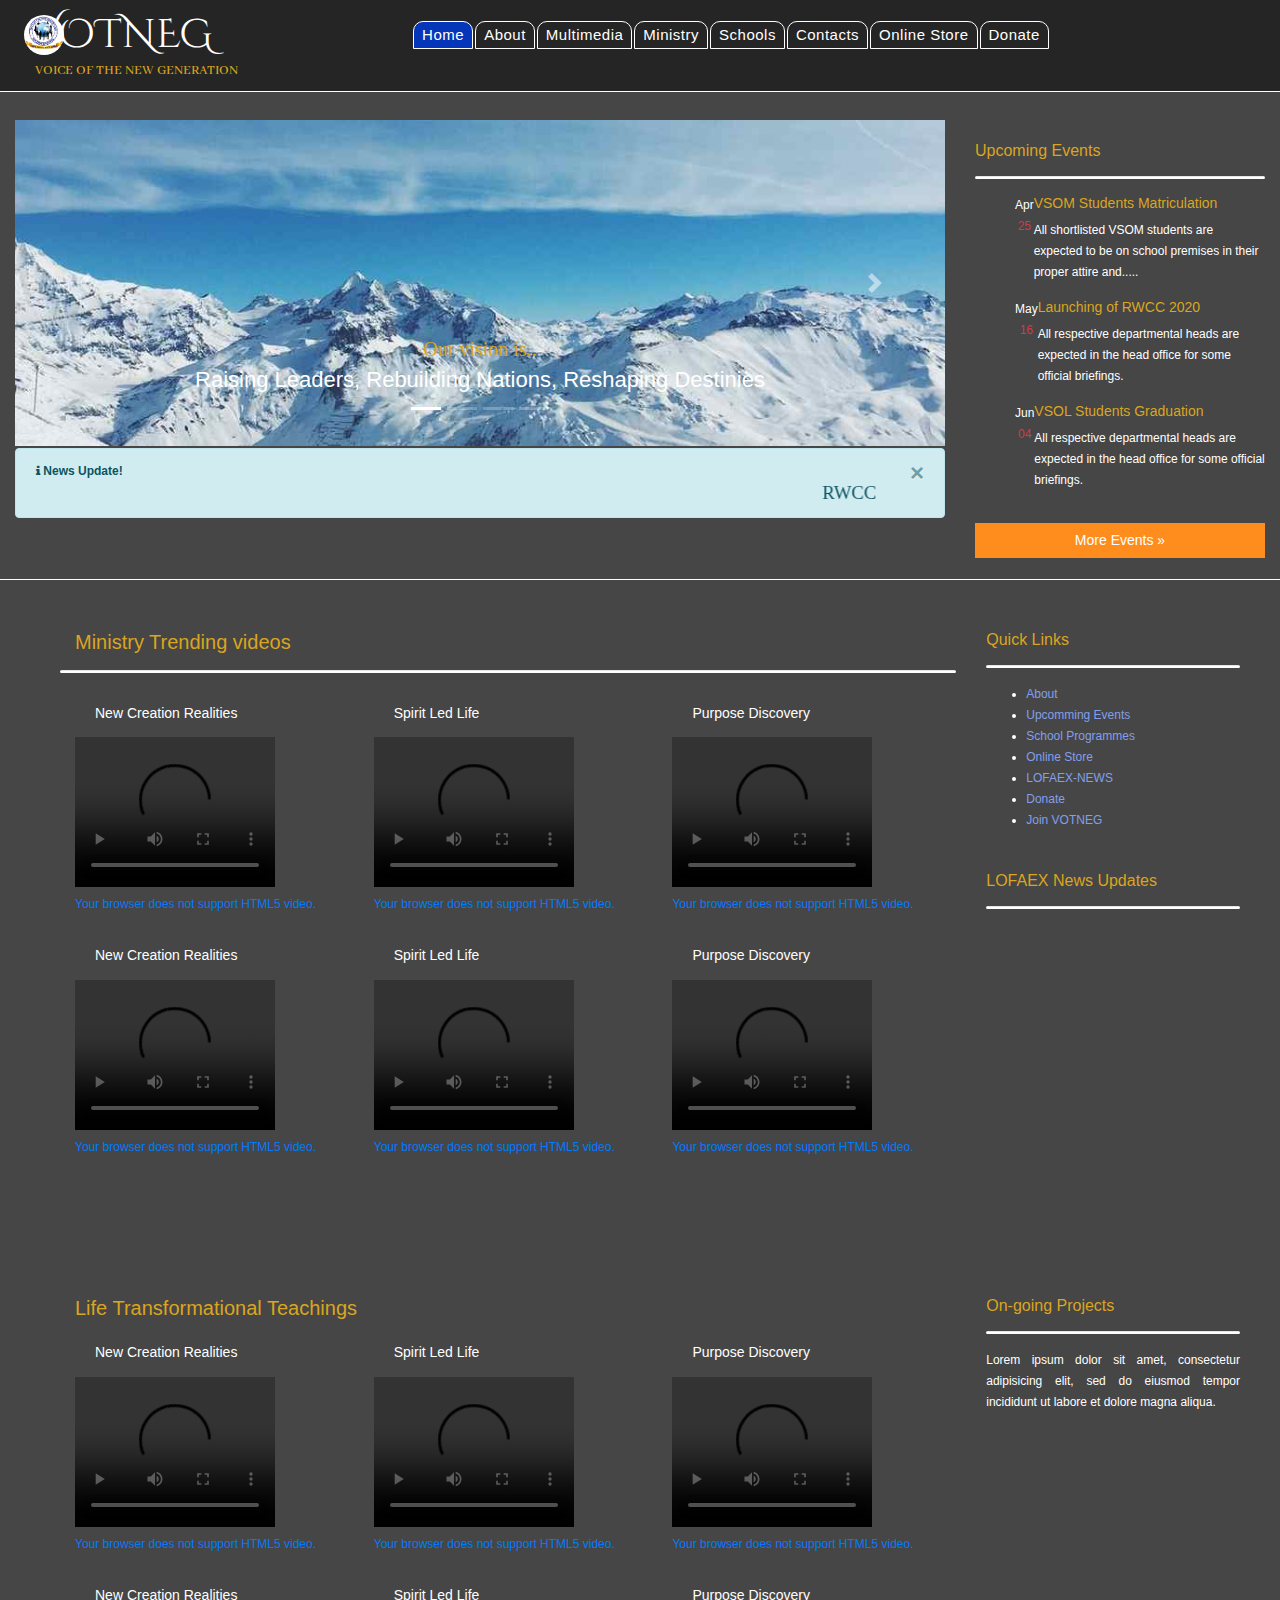
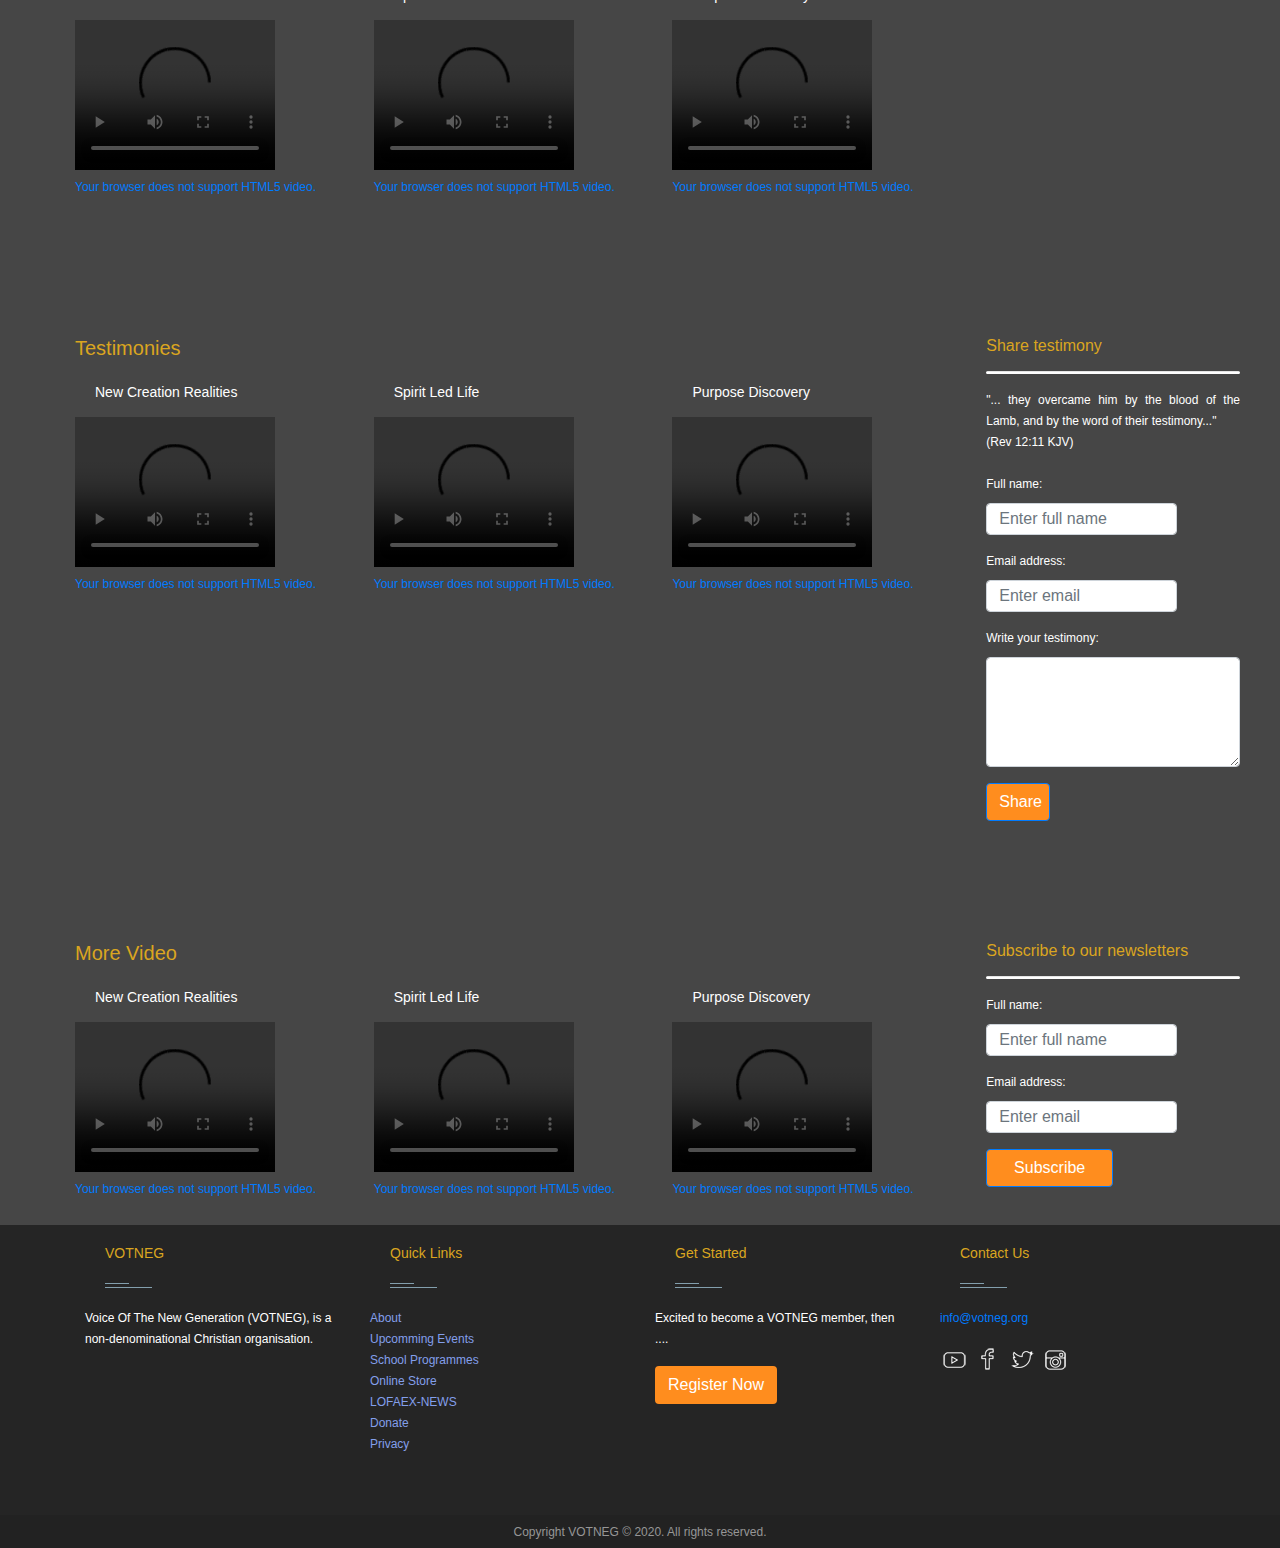
==== index.html @ 3f50b1c2 "just new" ====
<!DOCTYPE html>
<html lang="en">
    <head>
        <!-- Required meta tags -->
        <meta charset="utf-8">
        <meta name="viewport" content="width=device-width, initial-scale=1, shrink-to-fit=no">
               <!-- Optional JavaScript -->
    <!-- jQuery first, then Popper.js, then Bootstrap JS -->
        <script src="js/bootstrap.js"></script>
        <link rel="stylesheet" href="https://cdnjs.cloudflare.com/ajax/libs/font-awesome/4.7.0/css/font-awesome.min.css">
        <link rel="stylesheet" href="css/bootstrap.css">
        <link rel="stylesheet" href="https://maxcdn.bootstrapcdn.com/bootstrap/4.0.0/css/bootstrap.min.css" integrity="sha384-Gn5384xqQ1aoWXA+058RXPxPg6fy4IWvTNh0E263XmFcJlSAwiGgFAW/dAiS6JXm" crossorigin="anonymous">
        <link href="https://fonts.googleapis.com/css2?family=Cinzel+Decorative:wght@700&display=swap" rel="stylesheet">
        <link href="https://fonts.googleapis.com/css2?family=Abhaya+Libre:wght@500&display=swap" rel="stylesheet">
        <link rel="stylesheet" href="css/style.css" type="text/css">
        <title>VOTNEG | VOICE OF THE NEW GENERATION</title>
    </head>
    <body>
        <!-- Header with Main Menu -->
    <header class="container-fluid">
         <nav class="navbar navbar-expand-lg navbar-dark bg-dark">
                <a class="navbar-brand" href="http://www.votneg.org" id="logotype">
                    <img src="images/votneg-logo.jpeg" alt="VOTNEG" style="width:40px; border-radius: 50%;" class="d-inline-block align-top">
                </a>
                <a href="http://www.votneg.org" class="logo-text">VOTNEG</a>
                <button class="navbar-toggler" type="button" data-toggle="collapse" data-target="#navbarTogglerDemo02" aria-controls="navbarTogglerDemo02" aria-expanded="false" aria-label="Toggle navigation">
                    <span class="navbar-toggler-icon"></span>
                  </button>
            <div class="collapse navbar-collapse" id="navbarTogglerDemo02">
                <ul class="menu navbar-nav mr-auto mt-2 mt-lg-0" id="" rel="sam1">  
                    <li class="nav-item"><a class="nav-link active" href="#">Home</a></li>  
                    <li class="nav-item"><a class="nav-link" href="about.html">About</a></li>  
                    <li class="nav-item"><a class="nav-link" href="multimedia.html">Multimedia</a></li>  
                    <li class="nav-item"><a class="nav-link" href="ministry.html">Ministry</a></li>  
                    <li class="nav-item"><a class="nav-link" href="school-programme.html">Schools</a></li>  
                    <li class="nav-item"><a class="nav-link" href="contact.html">Contacts</a></li>  
                    <li class="nav-item"><a class="nav-link" href="online-store.html">Online Store</a></li>
                    <li class="nav-item"><a class="nav-link" href="donate.html">Donate</a></li>
                </ul>
            </div>
                   
         </nav>
         <span class="votneg-name">VOICE OF THE NEW GENERATION</span>
    </header>


        <!-- Main page with Slide Shows  -->
        
        <div class="container-fluid middle-1">
            <div class="row">
              <div class="col-sm-6 col-md-8 col-lg-9 slideshow-left">
              <!--Testing slide -->
              <div id="demo" class="carousel slide" data-ride="carousel">
                <ul class="carousel-indicators">
                  <li data-target="#demo" data-slide-to="0" class="active"></li>
                  <li data-target="#demo" data-slide-to="1"></li>
                  <li data-target="#demo" data-slide-to="2"></li>
                  <li data-target="#demo" data-slide-to="3"></li>
                </ul>
                <div class="carousel-inner">
                  <div class="carousel-item active">
                    <img src="images/img_snow_wide.jpg" alt="Los Angeles" width="1100" height="500">
                    <div class="carousel-caption">
                      <h3>Our vision is..</h3>
                      <p>Raising Leaders, Rebuilding Nations, Reshaping Destinies</p>
                    </div>   
                  </div>
                  <div class="carousel-item">
                    <img src="images/img_mountains_wide.jpg" alt="Chicago" width="1100" height="500">
                    <div class="carousel-caption">
                      <h3>With mission to..</h3>
                      <p>Raise Outstanding Leaders In All Fields Of Life</p>
                    </div>   
                  </div>
                  <div class="carousel-item">
                    <img src="images/img_nature_wide.jpg" alt="New York" width="1100" height="500">
                    <div class="carousel-caption">
                      <h3>Our goal is achieve through..</h3>
                      <p>Unveiling potentials & developing capacities</p>
                    </div>   
                  </div>
                  <div class="carousel-item">
                    <img src="images/img_nature_wide.jpg" alt="New York" width="1100" height="500">
                    <div class="carousel-caption">
                      <h3>Discover Purpose</h3>
                      <p>Exceptional leadership begins with purpose discovery</p>
                    </div>   
                  </div>
                </div>
                <a class="carousel-control-prev" href="#demo" data-slide="prev">
                  <span class="carousel-control-prev-icon"></span>
                </a>
                <a class="carousel-control-next" href="#demo" data-slide="next">
                  <span class="carousel-control-next-icon"></span>
                </a>
              </div>
              <div class="alert alert-info alert-dismissible" role="alert">
                <button type="button" onclick="this.parentNode.parentNode.removeChild(this.parentNode);" class="close" data-dismiss="alert"><span aria-hidden="true">×</span><span class="sr-only">Close</span></button>
                <strong><i class="fa fa-info"></i> News Update!</strong> <marquee><p style="font-family: Impact; font-size: 14pt">RWCC starting 12th December 2020! | VSOM Registration for 2020 is currently on-going | RWCC starting 12th December 2020! | VSOM Registration for 2020 is currently on-going</p></marquee>
              </div>
            </div>

            <!-- Right sidebar with articles -->
            <div class="cols-sm-6 col-md-4 col-lg-3 article-right-1">
                <br><h3 class="min-1">Upcoming Events</h3><hr>
                 <!-- Fluid width widget -->        
                 <div class="panel panel-danger">
                    <div class="panel-body">
                        <ul class="media-list">
                            <li class="media">
                                <div class="media-left">
                                    <div class="panel panel-danger text-center date">
                                        <div class="panel-heading month">
                                            <span class="panel-title strong">
                                                Apr
                                            </span>
                                        </div>
                                        <div class="panel-body day text-danger">
                                            25
                                        </div>
                                    </div>
                                </div>
                                <div class="media-body">
                                    <h4 class="media-heading">
                                        VSOM Students Matriculation
                                    </h4>
                                    <p>
                                        All shortlisted VSOM students are expected to be on school premises in their proper attire and.....
                                    </p>
                                </div>
                            </li>
                            <li class="media">
                                <div class="media-left">
                                    <div class="panel panel-danger text-center date">
                                        <div class="panel-heading month">
                                            <span class="panel-title strong">
                                                May
                                            </span>
                                        </div>
                                        <div class="panel-body text-danger day">
                                            16
                                        </div>
                                    </div>
                                </div>
                                <div class="media-body">
                                    <h4 class="media-heading">
                                        Launching of RWCC 2020 
                                    </h4>
                                    <p>
                                        All respective departmental heads are expected in the head office for some official briefings.
                                    </p>
                                </div>
                            </li>
                            <li class="media">
                                <div class="media-left">
                                    <div class="panel panel-danger text-center date">
                                        <div class="panel-heading month">
                                            <span class="panel-title strong">
                                                Jun
                                            </span>
                                        </div>
                                        <div class="panel-body text-danger day">
                                            04
                                        </div>
                                    </div>
                                </div>
                                <div class="media-body">
                                    <h4 class="media-heading">
                                        VSOL Students Graduation 
                                    </h4>
                                    <p>
                                        All respective departmental heads are expected in the head office for some official briefings.
                                    </p>
                                </div>
                            </li>
                        </ul>
                        <a href="news-events.html" class="btn btn-default btn-block">More Events »</a>
                    </div>
                </div>
                <!-- End fluid width widget --> 

            </div>
        </div><br>
    </div>
        <!-- Middle of page containing Trending videos -->
        
        <div class="container-fluid middle-6">
            <div class="row">
                 <div class="col-sm-6 col-md-8 col-lg-9 min-videos">
                     <h2 class="min-2">Ministry Trending videos</h2><hr>
                    <div class="container-fluid">
                        <div class="row">
                            <div class="col-md-4 col-lg-4">
                                <p><h5>New Creation Realities</h5></p>
            
                                <video width="200px" height="auto" controls>
                                    <source src="mov_bbb.mp4" type="video/mp4">
                                    <source src="mov_bbb.ogg" type="video/ogg">
                                        Your browser does not support HTML5 video.
                                </video>
                                <p>
                                    <a href="#">Your browser does not support HTML5 video.</a>
                                </p>
                            </div>
                            <div class="col-md-4 col-lg-4">
                                <p><h5>Spirit Led Life</h5></p>
            
                                <video width="200px" height="auto" controls>
                                    <source src="mov_bbb.mp4" type="video/mp4">
                                    <source src="mov_bbb.ogg" type="video/ogg">
                                        Your browser does not support HTML5 video.
                                </video>
                                <p>
                                    <a href="#">Your browser does not support HTML5 video.</a>
                                </p>
                            </div>
                            <div class="col-md-4 col-lg-4">
                                <p><h5>Purpose Discovery</h5></p>
            
                                <video width="200px" height="auto" controls>
                                    <source src="mov_bbb.mp4" type="video/mp4">
                                    <source src="mov_bbb.ogg" type="video/ogg">
                                        Your browser does not support HTML5 video.
                                </video>
                                <p>
                                    <a href="#">Your browser does not support HTML5 video.</a>
                                </p>
                            </div>
                        </div>
                    </div>
                    <div class="container-fluid">
                        <div class="row">
                            <div class="col-md-4 col-lg-4">
                                <p><h5>New Creation Realities</h5></p>
            
                                <video width="200px" height="auto" controls>
                                    <source src="mov_bbb.mp4" type="video/mp4">
                                    <source src="mov_bbb.ogg" type="video/ogg">
                                        Your browser does not support HTML5 video.
                                </video>
                                <p>
                                    <a href="#">Your browser does not support HTML5 video.</a>
                                </p>
                            </div>
                            <div class="col-md-4 col-lg-4">
                                <p><h5>Spirit Led Life</h5></p>
            
                                <video width="200px" height="auto" controls>
                                    <source src="mov_bbb.mp4" type="video/mp4">
                                    <source src="mov_bbb.ogg" type="video/ogg">
                                        Your browser does not support HTML5 video.
                                </video>
                                <p>
                                    <a href="#">Your browser does not support HTML5 video.</a>
                                </p>
                            </div>
                            <div class="col-md-4 col-lg-4">
                                <p><h5>Purpose Discovery</h5></p>
            
                                <video width="200px" height="auto" controls>
                                    <source src="mov_bbb.mp4" type="video/mp4">
                                    <source src="mov_bbb.ogg" type="video/ogg">
                                        Your browser does not support HTML5 video.
                                </video>
                                <p>
                                    <a href="#">Your browser does not support HTML5 video.</a>
                                </p>
                            </div>
                        </div>
                    </div>
               
                 </div>
        
         <!-- Right sidebar with articles -->

                    <div class="cols-sm-6 col-md-4 col-lg-3 article-right-2">
                        <h3 class="min-3">Quick Links</h3><hr>
                <div class="widget no-box">
                    
                    <ul class="thumbnail-widget">
                    <li>
                    <div class="thumb-content"><a href="about.html">About</a></div>	
                    </li>
                    <li>
                    <div class="thumb-content"><a href="news-events.html">Upcomming Events</a></div>	
                    </li>
                    <li>
                    <div class="thumb-content"><a href="school-programme.html">School Programmes</a></div>	
                    </li>
                    <li>
                    <div class="thumb-content"><a href="online-store.html">Online Store</a></div>	
                    </li>
                    <li>
                    <div class="thumb-content"><a href="news-events.html">LOFAEX-NEWS</a></div>	
                    </li>
                    <li>
                    <div class="thumb-content"><a href="donate.html">Donate</a></div>	
                    </li>
                    <li>
                    <div class="thumb-content"><a href="#.">Join VOTNEG</a></div>	
                    </li>
                    </ul>
                    </div>
                    <h3 class="min-3">LOFAEX News Updates</h3><hr>

                    </div>
            </div>
        </div>
        <!-- Middle of page containing Trending Written Teaching - Our blog teachings -->
        
        <div class="container-fluid middle-3">
            <div class="row">
            <div class="col-sm-6 col-md-8 col-lg-9 segment-teaching">
                <h2 class="main-2">Life Transformational Teachings</h2>
                <div class="container-fluid">
                    <div class="row">
                        <div class="col-md-4 col-lg-4">
                            <p><h5>New Creation Realities</h5></p>
        
                            <video width="200px" height="auto" controls>
                                <source src="mov_bbb.mp4" type="video/mp4">
                                <source src="mov_bbb.ogg" type="video/ogg">
                                    Your browser does not support HTML5 video.
                            </video>
                            <p>
                                <a href="#">Your browser does not support HTML5 video.</a>
                            </p>
                        </div>
                        <div class="col-md-4 col-lg-4">
                            <p><h5>Spirit Led Life</h5></p>
        
                            <video width="200px" height="auto" controls>
                                <source src="mov_bbb.mp4" type="video/mp4">
                                <source src="mov_bbb.ogg" type="video/ogg">
                                    Your browser does not support HTML5 video.
                            </video>
                            <p>
                                <a href="#">Your browser does not support HTML5 video.</a>
                            </p>
                        </div>
                        <div class="col-md-4 col-lg-4">
                            <p><h5>Purpose Discovery</h5></p>
        
                            <video width="200px" height="auto" controls>
                                <source src="mov_bbb.mp4" type="video/mp4">
                                <source src="mov_bbb.ogg" type="video/ogg">
                                    Your browser does not support HTML5 video.
                            </video>
                            <p>
                                <a href="#">Your browser does not support HTML5 video.</a>
                            </p>
                        </div>
                    </div>
                </div>

                <div class="container-fluid">
                    <div class="row">
                        <div class="col-md-4 col-lg-4">
                            <p><h5>New Creation Realities</h5></p>
        
                            <video width="200px" height="auto" controls>
                                <source src="mov_bbb.mp4" type="video/mp4">
                                <source src="mov_bbb.ogg" type="video/ogg">
                                    Your browser does not support HTML5 video.
                            </video>
                            <p>
                                <a href="#">Your browser does not support HTML5 video.</a>
                            </p>
                        </div>
                        <div class="col-md-4 col-lg-4">
                            <p><h5>Spirit Led Life</h5></p>
        
                            <video width="200px" height="auto" controls>
                                <source src="mov_bbb.mp4" type="video/mp4">
                                <source src="mov_bbb.ogg" type="video/ogg">
                                    Your browser does not support HTML5 video.
                            </video>
                            <p>
                                <a href="#">Your browser does not support HTML5 video.</a>
                            </p>
                        </div>
                        <div class="col-md-4 col-lg-4">
                            <p><h5>Purpose Discovery</h5></p>
        
                            <video width="200px" height="auto" controls>
                                <source src="mov_bbb.mp4" type="video/mp4">
                                <source src="mov_bbb.ogg" type="video/ogg">
                                    Your browser does not support HTML5 video.
                            </video>
                            <p>
                                <a href="#">Your browser does not support HTML5 video.</a>
                            </p>
                        </div>
                    </div>
                </div>
            </div>
            <!-- Right sidebar with articles -->
            <div class="cols-sm-6 col-md-4 col-lg-3 article-right-3">
                <h3 class="min-3">On-going Projects</h3><hr>
                Lorem ipsum dolor sit amet, consectetur adipisicing elit, sed do eiusmod tempor incididunt ut labore et dolore magna 
                aliqua.
            </div>
        </div>
    </div>

        <!-- Testimonies from the ministry -->
        
        <div class="container-fluid middle-4">
            <div class="row">
            <div class="col-sm-6 col-md-8 col-lg-9 segment-testimony">
                <h2 class="main-3">Testimonies</h2>
                <div class="container-fluid">
                    <div class="row">
                        <div class="col-md-4 col-lg-4">
                            <p><h5>New Creation Realities</h5></p>
        
                            <video width="200px" height="auto" controls>
                                <source src="mov_bbb.mp4" type="video/mp4">
                                <source src="mov_bbb.ogg" type="video/ogg">
                                    Your browser does not support HTML5 video.
                            </video>
                            <p>
                                <a href="#">Your browser does not support HTML5 video.</a>
                            </p>
                        </div>
                        <div class="col-md-4 col-lg-4">
                            <p><h5>Spirit Led Life</h5></p>
        
                            <video width="200px" height="auto" controls>
                                <source src="mov_bbb.mp4" type="video/mp4">
                                <source src="mov_bbb.ogg" type="video/ogg">
                                    Your browser does not support HTML5 video.
                            </video>
                            <p>
                                <a href="#">Your browser does not support HTML5 video.</a>
                            </p>
                        </div>
                        <div class="col-md-4 col-lg-4">
                            <p><h5>Purpose Discovery</h5></p>
        
                            <video width="200px" height="auto" controls>
                                <source src="mov_bbb.mp4" type="video/mp4">
                                <source src="mov_bbb.ogg" type="video/ogg">
                                    Your browser does not support HTML5 video.
                            </video>
                            <p>
                                <a href="#">Your browser does not support HTML5 video.</a>
                            </p>
                        </div>
                    </div>
                </div>
            </div>
            <!-- Right sidebar with articles -->
            <div class="cols-sm-6 col-md-4 col-lg-3 article-right-4">
                <h3 class="min-4">Share testimony</h3><hr>
                <quote style="color: white;">"... they overcame him by the blood of the Lamb, and by the word of their testimony..."</quote><br>(Rev 12:11 KJV)
                
                <form action="" class="newsletters" method="POST">
                    <div class="form-group"><br>
                        <label for="name">Full name:</label>
                        <input type="text" class="form-control h-25 w-75" placeholder="Enter full name" id="email" required>
                      </div>
                      <div class="form-group">
                        <label for="email">Email address:</label>
                        <input type="email" class="form-control h-25 w-75" placeholder="Enter email" id="email" required>
                      </div>
                      <div class="form-group">
                        <label for="comment">Write your testimony:</label>
                        <textarea class="form-control" rows="4" id="testimony"></textarea>
                      </div>
                      <button type="submit" class="btn btn-primary h-auto w-25">Share</button>
                </form>
                
            </div>
        </div>
        </div>

        <!-- More video teachings -->
        
        <div class="container-fluid middle-5">
            <div class="row">
            <div class="col-sm-6 col-md-8 col-lg-9 segment-videos-more">
                <h2 class="main-4">More Video</h2>
                <div class="container-fluid">
                    <div class="row">
                        <div class="col-md-4 col-lg-4">
                            <p><h5>New Creation Realities</h5></p>
        
                            <video width="200px" height="auto" controls>
                                <source src="mov_bbb.mp4" type="video/mp4">
                                <source src="mov_bbb.ogg" type="video/ogg">
                                    Your browser does not support HTML5 video.
                            </video>
                            <p>
                                <a href="#">Your browser does not support HTML5 video.</a>
                            </p>
                        </div>
                        <div class="col-md-4 col-lg-4">
                            <p><h5>Spirit Led Life</h5></p>
        
                            <video width="200px" height="auto" controls>
                                <source src="mov_bbb.mp4" type="video/mp4">
                                <source src="mov_bbb.ogg" type="video/ogg">
                                    Your browser does not support HTML5 video.
                            </video>
                            <p>
                                <a href="#">Your browser does not support HTML5 video.</a>
                            </p>
                        </div>
                        <div class="col-md-4 col-lg-4">
                            <p><h5>Purpose Discovery</h5></p>
        
                            <video width="200px" height="auto" controls>
                                <source src="mov_bbb.mp4" type="video/mp4">
                                <source src="mov_bbb.ogg" type="video/ogg">
                                    Your browser does not support HTML5 video.
                            </video>
                            <p>
                                <a href="#">Your browser does not support HTML5 video.</a>
                            </p>
                        </div>
                    </div>
                </div>
            </div>
            <!-- Subscribe Right sidebar with articles -->
            <div class="cols-sm-6 col-md-4 col-lg-3 article-right-5">
                <h3 class="min-1">Subscribe to our newsletters</h3><hr>
                <form action="" class="newsletters" method="POST">
                    <div class="form-group">
                        <label for="name">Full name:</label>
                        <input type="text" class="form-control h-25 w-75" placeholder="Enter full name" id="email" required>
                      </div>
                      <div class="form-group">
                        <label for="email">Email address:</label>
                        <input type="email" class="form-control h-25 w-75" placeholder="Enter email" id="email" required>
                      </div>
                      <button type="submit" class="btn btn-primary h-auto w-50">Subscribe</button>
                </form>
            </div>
        </div>
        </div>
            <!-- Footer element -->

        <footer id="footer" class="footer-1">
            <div class="main-footer widgets-dark typo-light">
            <div class="container">
            <div class="row">
              
            <div class="col-xs-12 col-sm-6 col-md-3">
            <div class="widget subscribe no-box">
            <h5 class="widget-title">VOTNEG<span></span></h5>
            <p>Voice Of The New Generation (VOTNEG), is a non-denominational Christian organisation. </p>
            </div>
            </div>
            
            <div class="col-xs-12 col-sm-6 col-md-3">
            <div class="widget no-box">
            <h5 class="widget-title">Quick Links<span></span></h5>
            <ul class="thumbnail-widget">
            <li>
            <div class="thumb-content"><a href="#.">About</a></div>	
            </li>
            <li>
            <div class="thumb-content"><a href="#.">Upcomming Events</a></div>	
            </li>
            <li>
            <div class="thumb-content"><a href="#.">School Programmes</a></div>	
            </li>
            <li>
            <div class="thumb-content"><a href="#.">Online Store</a></div>	
            </li>
            <li>
            <div class="thumb-content"><a href="#.">LOFAEX-NEWS</a></div>	
            </li>
            <li>
            <div class="thumb-content"><a href="#.">Donate</a></div>	
            </li>
            <li>
            <div class="thumb-content"><a href="#.">Privacy</a></div>	
            </li>
            </ul>
            </div>
            </div>
            
            <div class="col-xs-12 col-sm-6 col-md-3">
            <div class="widget no-box">
            <h5 class="widget-title">Get Started<span></span></h5>
            <p>Excited to become a VOTNEG member, then ....</p>
            <a class="btn" href="#." target="_blank">Register Now</a>
            </div>
            </div>
            
            <div class="col-xs-12 col-sm-6 col-md-3">
            
            <div class="widget no-box">
            <h5 class="widget-title">Contact Us<span></span></h5>
            
            <p><a href="mailto:info@votneg.com" title="Voice of the New Generation">info@votneg.org</a></p>
            <ul class="social-footer2">
            <li class=""><a title="youtube" target="_blank" href="https://www.youtube.com/"><img alt="youtube" width="30" height="30" src="[data-uri]"></a></li>
            <li class=""><a href="https://www.facebook.com/" target="_blank" title="Facebook"><img alt="Facebook" width="30" height="30" src="[data-uri]"></a></li>
            <li class=""><a href="https://twitter.com" target="_blank" title="Twitter"><img alt="Twitter" width="30" height="30" src="[data-uri]"></a></li>
            <li class=""><a title="instagram" target="_blank" href="https://www.instagram.com/"><img alt="instagram" width="30" height="30" src="[data-uri]"></a></li>
            </ul>
            </div>
            </div>
            
            </div>
            </div>
            </div>
              
            <div class="footer-copyright">
            <div class="container">
            <div class="row">
            <div class="col-md-12 text-center">
            <p>Copyright VOTNEG © 2020. All rights reserved.</p>
            </div>
            </div>
            </div>
            </div>
            </footer>
  
        <script src="js/script.js"></script>
        <script src="https://cdn.jsdelivr.net/npm/popper.js@1.16.0/dist/umd/popper.min.js" integrity="sha384-Q6E9RHvbIyZFJoft+2mJbHaEWldlvI9IOYy5n3zV9zzTtmI3UksdQRVvoxMfooAo" crossorigin="anonymous"></script>
        <script src="https://code.jquery.com/jquery-3.2.1.slim.min.js" integrity="sha384-KJ3o2DKtIkvYIK3UENzmM7KCkRr/rE9/Qpg6aAZGJwFDMVNA/GpGFF93hXpG5KkN" crossorigin="anonymous"></script>
        <script src="https://cdnjs.cloudflare.com/ajax/libs/popper.js/1.12.9/umd/popper.min.js" integrity="sha384-ApNbgh9B+Y1QKtv3Rn7W3mgPxhU9K/ScQsAP7hUibX39j7fakFPskvXusvfa0b4Q" crossorigin="anonymous"></script>
        <script src="https://maxcdn.bootstrapcdn.com/bootstrap/4.0.0/js/bootstrap.min.js" integrity="sha384-JZR6Spejh4U02d8jOt6vLEHfe/JQGiRRSQQxSfFWpi1MquVdAyjUar5+76PVCmYl" crossorigin="anonymous"></script>


    </body>
</html>
---- css/style.css ----
body{
    color: rgb(255, 255, 255);
    font: 12px/21px "lucida grande",verdana,sans-serif;
    font-style: normal;
    font-variant-ligatures: normal;
    font-variant-caps: normal;
    font-variant-numeric: normal;
    font-variant-east-asian: normal;
    font-weight: normal;
    font-stretch: normal;
    font-size: 12px;
    line-height: 21px;
    font-family: "lucida grande", verdana, sans-serif;
    background-color: #464646;
}
#logotype{
    display: block;
    height: 38px;
    width: 40px;
    position: absolute;
    top: 0;
    left: 50%;
    margin-left: -616px;
}

h1{
  color: goldenrod;
  padding-left: 0px;
  font-size: 24px;
}
h2{
  color: goldenrod;
  padding-left: 15px;
  font-size: 20px;
}
h3{
  color: goldenrod;
  padding-left: 0px;
  font-size: 16px;
}
h4 {
  color: goldenrod;
  font-size: 14px;
}
h5{
  padding-left: 20px;
  font-size: 14px;
}

header{
    height: auto;
    background: #252525; 
    z-index: 2;
    margin: 0 auto;
    padding: 10px;
    position: fixed;
    top: 0px;
    border-bottom: 1px solid white;
  
}
.navbar {
    
  background: #252525 !important;
  
    
   
}
.logo-text {
  font-family: 'Cinzel Decorative', cursive;
  font-size: 40px;
  text-decoration: none;
  color: white;
}
.logo-text:hover{
  text-decoration: none;
  color: white;
}
.votneg-name {
  margin-left: 20px;
  font-family: 'Abhaya Libre', serif;
  font-size: 14px;
  color: goldenrod;
  font-weight: 500;
}

.menu{
    margin: 0 auto;
    height: auto;
    padding: 2px;
    width: auto;
}
div.carousel-caption h3 {
  font-family: Impact;
  font-size: 20px;
}
div.carousel-caption p {
  font-size: 22px;
}
.alert {
  height: 70px !important;
  margin-top: 2px;
}

ul.menu li{
    list-style: none;
    text-align: center;
    width: inherit;
    margin: 1px; 
}
ul.menu li a {
    text-decoration: none;
    color: white !important;
    font-family: 'Segoe UI', Tahoma, Geneva, Verdana, sans-serif;
    font-weight: normal;
    line-height: 10px;
    font-size: 15px;
    letter-spacing: 0.5px;
    border: 1px solid white;
    
    border-radius: 10px 10px 0px 0px;
    width: 100%;
}
 ul li a:hover{
    background-color: #0535b9;
    
    color: goldenrod !important;
}
.iframe-live {
  border: 5px solid goldenrod;
}
.live-menu{
  margin-left: 20px;
}
.livestream {
  margin-top: 150px;
}
hr {
  background-color: #ffffff;
  height: 2px;
  border-radius: 10px;

}
/* Make the image fully responsive */
.carousel-inner img {
  width: 100%;
  height: 100%;
}

.middle-1 {
    border-bottom: 1px solid white;
    height: auto;
    margin-top: 120PX;
    overflow: none;
}
.image-banner {
  width: auto;
  margin-left: 60px;
  margin-top: 120px;
}

.slideshow-left {
  float: left;
  width: auto;
}
/* First Right Article */
.article-right-1{
  float: right;
  width: auto;
}

/* Slideshow container */
.slideshow-container {
    max-width: 1000px;
    position: relative;
  }
  
  /* Caption text */
  .text {
    color: #f2f2f2;
    font-size: 15px;
    padding: 8px 12px;
    position: absolute;
    bottom: 8px;
    width: 100%;
    text-align: center;
  }
  
  /* Number text (1/3 etc) */
  .numbertext {
    color: #f2f2f2;
    font-size: 12px;
    padding: 8px 12px;
    position: absolute;
    top: 0;
  }
  
  /* The dots/bullets/indicators */
  .dot {
    height: 15px;
    width: 15px;
    margin: 0 2px;
    background-color: #bbb;
    border-radius: 50%;
    display: inline-block;
    transition: background-color 0.6s ease;
  }
  
  .active {
    background-color: #0535b9;
  }
  
  /* Fading animation */
  .fade {
    -webkit-animation-name: fade;
    -webkit-animation-duration: 1.5s;
    animation-name: fade;
    animation-duration: 1.5s;
  }

  .middle-2 {
    margin-top: 120px;
    height: auto;
    overflow: auto;
    padding-left: 60px;
    text-align: justify;
}
.middle-22 {
  
  height: auto;
  overflow: auto;
  padding-left: 60px;
  text-align: justify;
}

.middle-3 {
  margin-top: 120px;
  height: auto;
  overflow: auto;
  padding-left: 60px;
  text-align: justify;
}
 
.middle-4 {
  padding-left: 60px;
  height: auto;
  margin-top: 120px;
  overflow: auto;
  text-align: justify;
} 

.middle-5 {
  padding-left: 60px;
  height: auto;
  margin-top: 120px;
  overflow: auto;
  display: inline-block;
}
.middle-6 {
  padding-left: 60px;
  height: auto;
  margin-top: 50px;
  overflow: auto;
  text-align: justify;
}
.segment-videos, .min-videos, .segment-teaching, .segment-testimony, .segment-videos-more {
  float: left;
  margin-bottom: 2px;

}
.article-right-2, .article-right-3, .article-right-4, .article-right-5{
  margin: 0px;
  float: right;
  padding-right: 40px;
}

/*
Events and news updates

*/

.searchForm {
  position: relative;
}
.customSelect {
  width: 100%;
  max-width: 370px;
}
.searchForm.type2 input[type="search"] {
  background: #fff;
  border: 2px solid #959595;
}

.searchForm input[type="search"] {
  display: inline-block;
  width: 100%;
  max-width: 505px;
  height: 52px;
  padding: 11px 0 11px 20px;
  font-size: 17px;
  line-height: 19px;
  color: #222;
  font-style: normal;
  background-color: #f1f1f1;
  background-image: none;
  border: 1px solid #8196a1;
  border-radius: 0;
  -webkit-transition: none;
  transition: none;
}
.searchForm input[type="submit"] {
  background: transparent url(https://www.solodev.com/assets/news-events-tabs/search-ico.png) no-repeat center center;
  font-size: 0;
  color: transparent;
  border: 0;
  width: 52px;
  height: 52px;
  position: absolute;
  top: 0;
  right: 0;
}
.dropdownCategories {
  display: inline-block;
  width:100%;
  max-width: 505px;
  height: 52px;
  padding: 15px 0 11px;
  font-size: 17px;
  line-height: 19px;
  color: #222;
  font-style: normal;
  background: #fff;
  border: 2px solid #959595;
  background-image: none;
  border-radius: 0;
  -webkit-transition: none;
  transition: none;
}
.dropdownCategories select {
width: 100%;
padding: 0 20px;
border: 0px;
outline: none;
}

.nav-pills > li > a {
  border-radius: 0;
  font-size: 18px;
  padding: 6px 18px;
}
.nav-pills > li.active > a, .nav-pills > li.active > a:hover, .nav-pills > li.active > a:focus {
  color: #fff;
  background-color: #662d91;
}

.tab-content {
  margin: 50px 0 20px 0;
}
.media > .pull-left {
  margin-right: 29px;
}
.media .dateEl {
  display: inline-block;
  text-align: center;
  background: #f9f9f9;
  padding: 18px 0 25px 0;
  color: #173d51;
  font-size: 16px;
  font-weight: 700;
  width: 113px;
  text-transform: uppercase;
}
.media .dateEl em {
  display: block;
  color: #662d91;
  font-size: 42px;
  line-height: 1;
  margin-bottom: 5px;
  font-style: normal;
}
.media .media-heading a {
  color: #022235;
  font-size: 21px;
  text-transform: uppercase;
}
.media .meta-data {
  margin: 0 0 7px 0;
}
.media .longDate, .media .timeEl {
  display: inline-block;
  font-size: 14px;
  line-height: 14px;
  font-family: 'PT Sans Narrow', sans-serif;
  font-weight: 700;
  color: #636465;
  text-transform: uppercase;
  min-height: 16px;
}
.media .longDate {
  background: transparent url(../images/ico-calendar.png) no-repeat left top;
  padding: 0 10px 0 24px;
  border-right: 1px solid #eb5b4c;
  margin-right: 3px;
}
#tab1.tab-pane .media .longDate {
  border-right: none;
}
.blogPost--small {
  color: #7c7b7b;
  margin: 20px 30px 40px 0;
}
.blogPost--small .media > .pull-left {
  margin-right: 25px;
}
.blogPost--small a {
  color: #662d91;
}
.blogPost--small .date, .blogPost--small .dateEl2 {
  display: block;
  text-align: center;
  padding: 18px 0 25px 0;
  color: #fff;
  background: #662d91;
  width: 113px;
}
.blogPost--small .date span, .blogPost--small .dateEl2 span {
  display: inline-block;
  font-size: 42px;
  line-height: 1;
  letter-spacing: 0em;
  text-indent: -0.1em;
  color: #fff;
  font-weight: bold;
}
.blogPost--small .date small, .blogPost--small .dateEl2 small {
  display: block;
  font-size: 18px;
  text-transform: uppercase;
  color: #fff;
}
.blogPost--small h4 {
  margin: 0 0 12px 0;
  font-size: 22px;
  text-transform: uppercase;
}



.btn-default {
  color: #fff;
  font-size: 14px;
  background-color: #662d91;
  border-radius : 0px;
}


/*==================== 
	Footer 
====================== */

/* Main Footer */
footer .main-footer{	padding: 20px 0;	background: #252525;}
footer ul{	padding-left: 0;	list-style: none;}

/* Copy Right Footer */
.footer-copyright {	background: #222;	padding: 5px 0;}
.footer-copyright .logo {    display: inherit;}
.footer-copyright nav {    float: right;    margin-top: 5px;}
.footer-copyright nav ul {	list-style: none;	margin: 0;	padding: 0;}
.footer-copyright nav ul li {	border-left: 1px solid #505050;	display: inline-block;	line-height: 12px;	margin: 0;	padding: 0 8px;}
.footer-copyright nav ul li a{	color: #969696;}
.footer-copyright nav ul li:first-child {	border: medium none;	padding-left: 0;}
.footer-copyright p {	color: #969696;	margin: 2px 0 0;}

/* Footer Top */
.footer-top{	background: #252525;	padding-bottom: 30px;	margin-bottom: 30px;	border-bottom: 3px solid #222;}

/* Footer transparent */
footer.transparent .footer-top, footer.transparent .main-footer{	background: transparent;}
footer.transparent .footer-copyright{	background: none repeat scroll 0 0 rgba(0, 0, 0, 0.3) ;}

/* Footer light */
footer.light .footer-top{	background: #f9f9f9;}
footer.light .main-footer{	background: #f9f9f9;}
footer.light .footer-copyright{	background: none repeat scroll 0 0 rgba(255, 255, 255, 0.3) ;}

/* Footer 4 */
.footer- .logo {    display: inline-block;}

/*==================== 
	Widgets 
====================== */
.widget{	padding: 20px;	margin-bottom: 40px;}
.widget.widget-last{	margin-bottom: 0px;}
.widget.no-box{	padding: 0;	background-color: transparent;	margin-bottom: 40px;
	box-shadow: none; -webkit-box-shadow: none; -moz-box-shadow: none; -ms-box-shadow: none; -o-box-shadow: none;}
.widget.subscribe p{	margin-bottom: 18px;}
.widget li a{	color: #839feb;}
.widget li a:hover{	color: #4b92dc; background-color: #464646;}
.widget-title {margin-bottom: 20px; color: goldenrod !important;}
.widget-title span {background: #839FAD none repeat scroll 0 0;display: block; height: 1px;margin-top: 25px;position: relative;width: 20%;}
.widget-title span::after {background: inherit;content: "";height: inherit;    position: absolute;top: -4px;width: 50%;}
.widget-title.text-center span,.widget-title.text-center span::after {margin-left: auto;margin-right:auto;left: 0;right: 0;}
.widget .badge{	float: right;	background: #7f7f7f;}

.typo-light h1, 
.typo-light h2, 
.typo-light h3, 
.typo-light h4, 
.typo-light h5, 
.typo-light h6,
.typo-light p,
.typo-light div,
.typo-light span,
.typo-light small{	color: #fff;}

ul.social-footer2 {	margin: 0;padding: 0;	width: auto;}
ul.social-footer2 li {display: inline-block;padding: 0;}
ul.social-footer2 li a:hover {background-color:#ff8d1e;}
ul.social-footer2 li a {display: block;	height:30px;width: 30px;text-align: center;}
.btn{background-color: #ff8d1e; color:#fff;}
.btn:hover, .btn:focus, .btn.active {background: #4b92dc;color: #fff;
-webkit-box-shadow: 0 15px 30px rgba(0, 0, 0, 0.1);
-moz-box-shadow: 0 15px 30px rgba(0, 0, 0, 0.1);
-ms-box-shadow: 0 15px 30px rgba(0, 0, 0, 0.1);
-o-box-shadow: 0 15px 30px rgba(0, 0, 0, 0.1);
box-shadow: 0 15px 30px rgba(0, 0, 0, 0.1);
-webkit-transition: all 250ms ease-in-out 0s;
-moz-transition: all 250ms ease-in-out 0s;
-ms-transition: all 250ms ease-in-out 0s;
-o-transition: all 250ms ease-in-out 0s;
transition: all 250ms ease-in-out 0s;

}


  @-webkit-keyframes fade {
    from {opacity: .4} 
    to {opacity: 1}
  }
  
  @keyframes fade {
    from {opacity: .4} 
    to {opacity: 1}
  }
  
  /* On smaller screens, decrease text size */
  @media only screen and (max-width: 300px) {
    .text {font-size: 11px}
  }
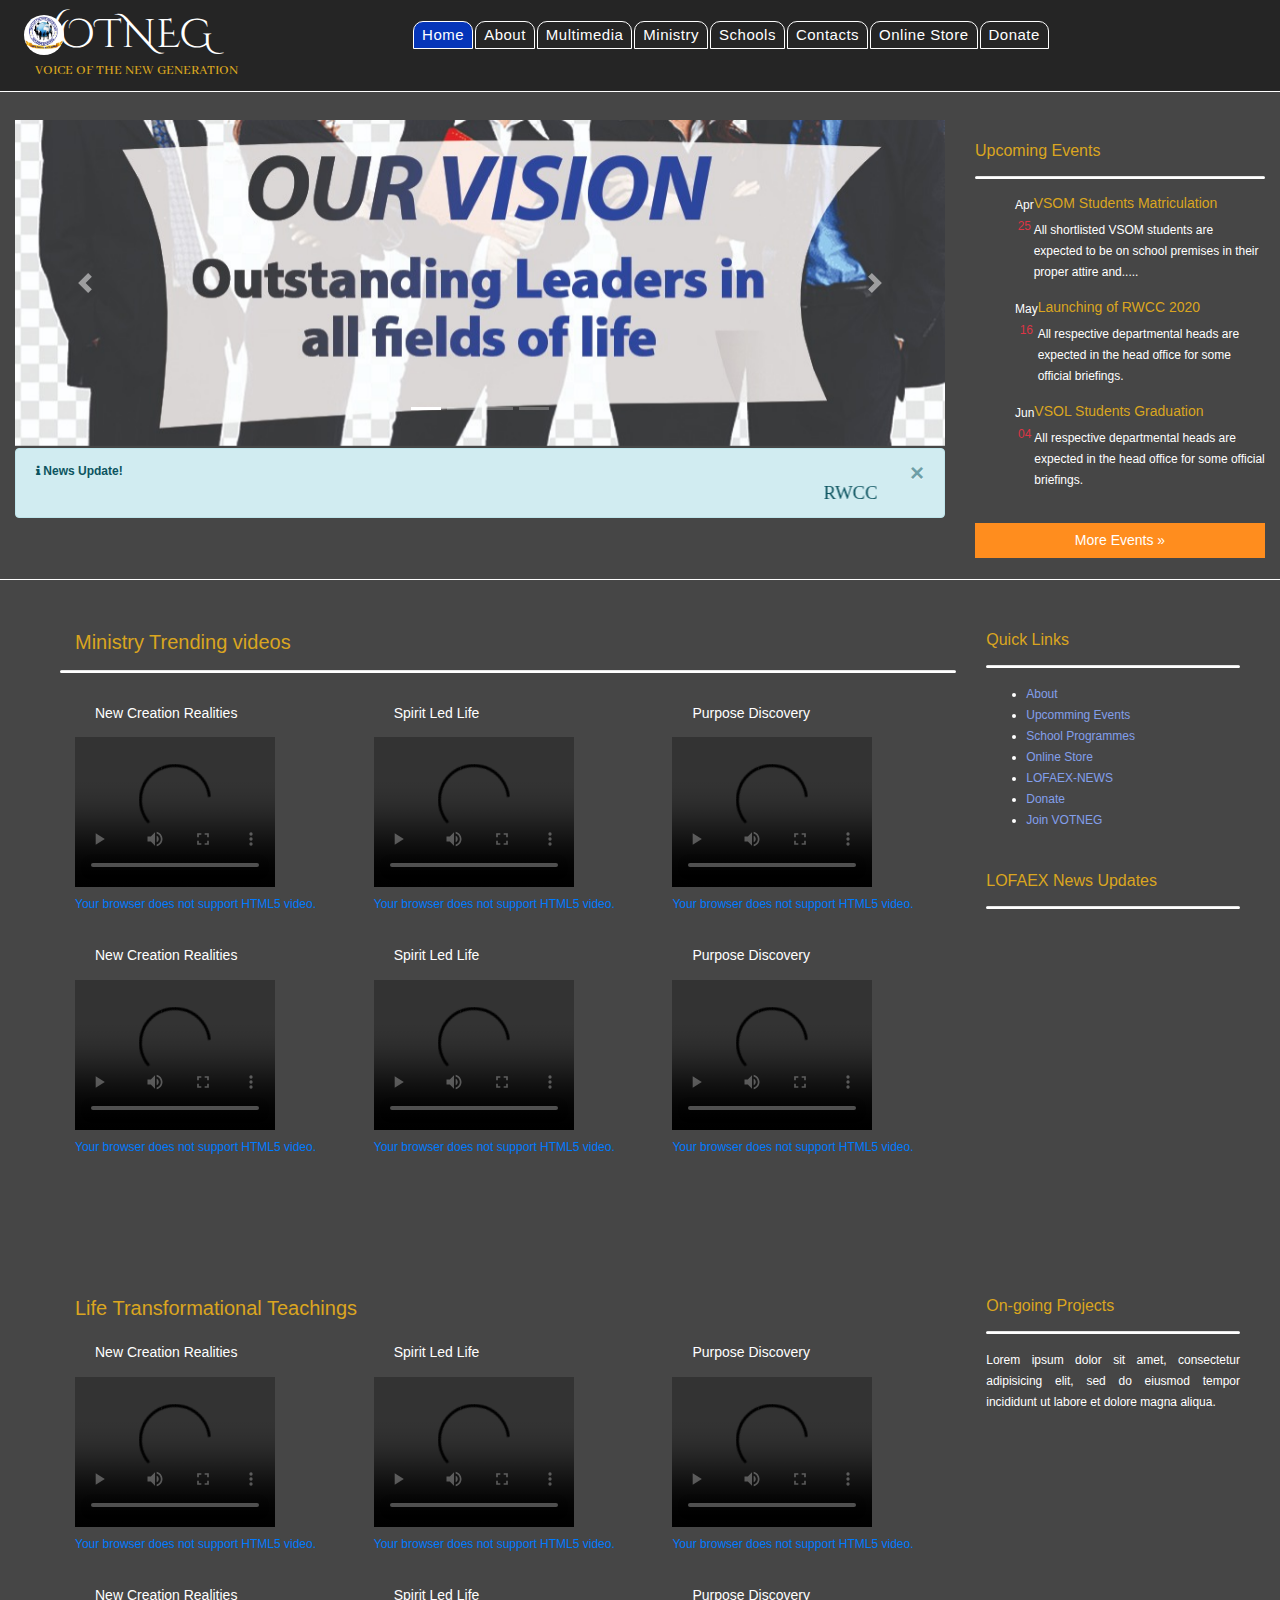
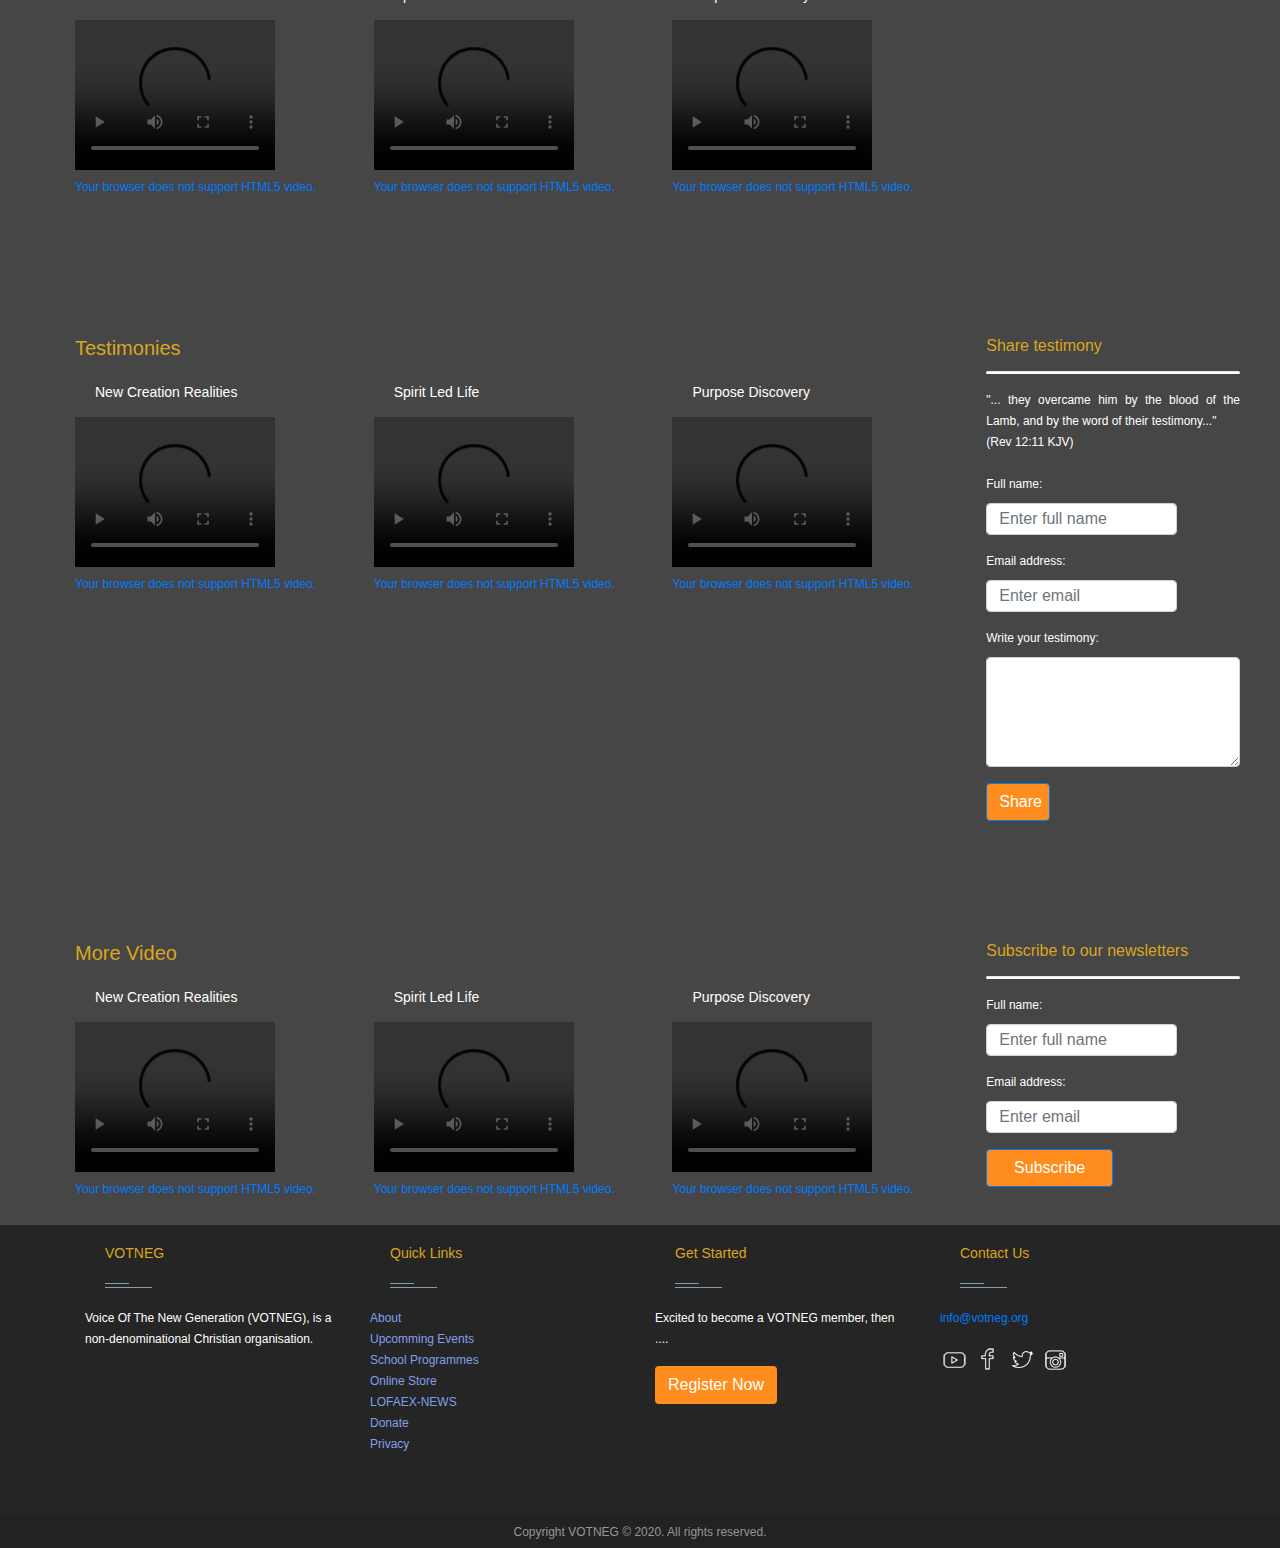
==== commit 8f8f1115: "added some code" ====
--- a/index.html
+++ b/index.html
@@ -48,7 +48,7 @@
         
         <div class="container-fluid middle-1">
             <div class="row">
-              <div class="col-sm-6 col-md-8 col-lg-9 slideshow-left">
+              <div class="col-sm-12 col-md-8 col-lg-9 slideshow-left">
               <!--Testing slide -->
               <div id="demo" class="carousel slide" data-ride="carousel">
                 <ul class="carousel-indicators">
@@ -59,28 +59,28 @@
                 </ul>
                 <div class="carousel-inner">
                   <div class="carousel-item active">
-                    <img src="images/img_snow_wide.jpg" alt="Los Angeles" width="1100" height="500">
+                    <img src="images/slide 11.jpeg" alt="Los Angeles" width="1100" height="500">
                     <div class="carousel-caption">
-                      <h3>Our vision is..</h3>
-                      <p>Raising Leaders, Rebuilding Nations, Reshaping Destinies</p>
+                      <!--<h3>Our vision is..</h3>
+                      <p>Raising Leaders, Rebuilding Nations, Reshaping Destinies</p> -->
                     </div>   
                   </div>
                   <div class="carousel-item">
-                    <img src="images/img_mountains_wide.jpg" alt="Chicago" width="1100" height="500">
+                    <img src="images/slide 22.jpeg" alt="Chicago" width="1100" height="500">
                     <div class="carousel-caption">
-                      <h3>With mission to..</h3>
-                      <p>Raise Outstanding Leaders In All Fields Of Life</p>
+                     <!-- <h3>With mission to..</h3>
+                      <p>Raise Outstanding Leaders In All Fields Of Life</p>-->
                     </div>   
                   </div>
                   <div class="carousel-item">
-                    <img src="images/img_nature_wide.jpg" alt="New York" width="1100" height="500">
+                    <img src="images/slide 1.jpeg" alt="New York" width="1100" height="500">
                     <div class="carousel-caption">
                       <h3>Our goal is achieve through..</h3>
                       <p>Unveiling potentials & developing capacities</p>
                     </div>   
                   </div>
                   <div class="carousel-item">
-                    <img src="images/img_nature_wide.jpg" alt="New York" width="1100" height="500">
+                    <img src="images/slide 2.jpeg" alt="New York" width="1100" height="500">
                     <div class="carousel-caption">
                       <h3>Discover Purpose</h3>
                       <p>Exceptional leadership begins with purpose discovery</p>
@@ -101,7 +101,7 @@
             </div>
 
             <!-- Right sidebar with articles -->
-            <div class="cols-sm-6 col-md-4 col-lg-3 article-right-1">
+            <div class="cols-sm-0 col-md-4 col-lg-3 article-right-1">
                 <br><h3 class="min-1">Upcoming Events</h3><hr>
                  <!-- Fluid width widget -->        
                  <div class="panel panel-danger">
--- a/css/style.css
+++ b/css/style.css
@@ -153,9 +153,10 @@
     overflow: none;
 }
 .image-banner {
-  width: auto;
-  margin-left: 60px;
-  margin-top: 120px;
+ 
+  margin-top: 100px;
+  width: 100%;
+  height: 100%
 }
 
 .slideshow-left {
@@ -167,54 +168,8 @@
   float: right;
   width: auto;
 }
-
-/* Slideshow container */
-.slideshow-container {
-    max-width: 1000px;
-    position: relative;
-  }
-  
-  /* Caption text */
-  .text {
-    color: #f2f2f2;
-    font-size: 15px;
-    padding: 8px 12px;
-    position: absolute;
-    bottom: 8px;
-    width: 100%;
-    text-align: center;
-  }
-  
-  /* Number text (1/3 etc) */
-  .numbertext {
-    color: #f2f2f2;
-    font-size: 12px;
-    padding: 8px 12px;
-    position: absolute;
-    top: 0;
-  }
-  
-  /* The dots/bullets/indicators */
-  .dot {
-    height: 15px;
-    width: 15px;
-    margin: 0 2px;
-    background-color: #bbb;
-    border-radius: 50%;
-    display: inline-block;
-    transition: background-color 0.6s ease;
-  }
-  
   .active {
     background-color: #0535b9;
-  }
-  
-  /* Fading animation */
-  .fade {
-    -webkit-animation-name: fade;
-    -webkit-animation-duration: 1.5s;
-    animation-name: fade;
-    animation-duration: 1.5s;
   }
 
   .middle-2 {
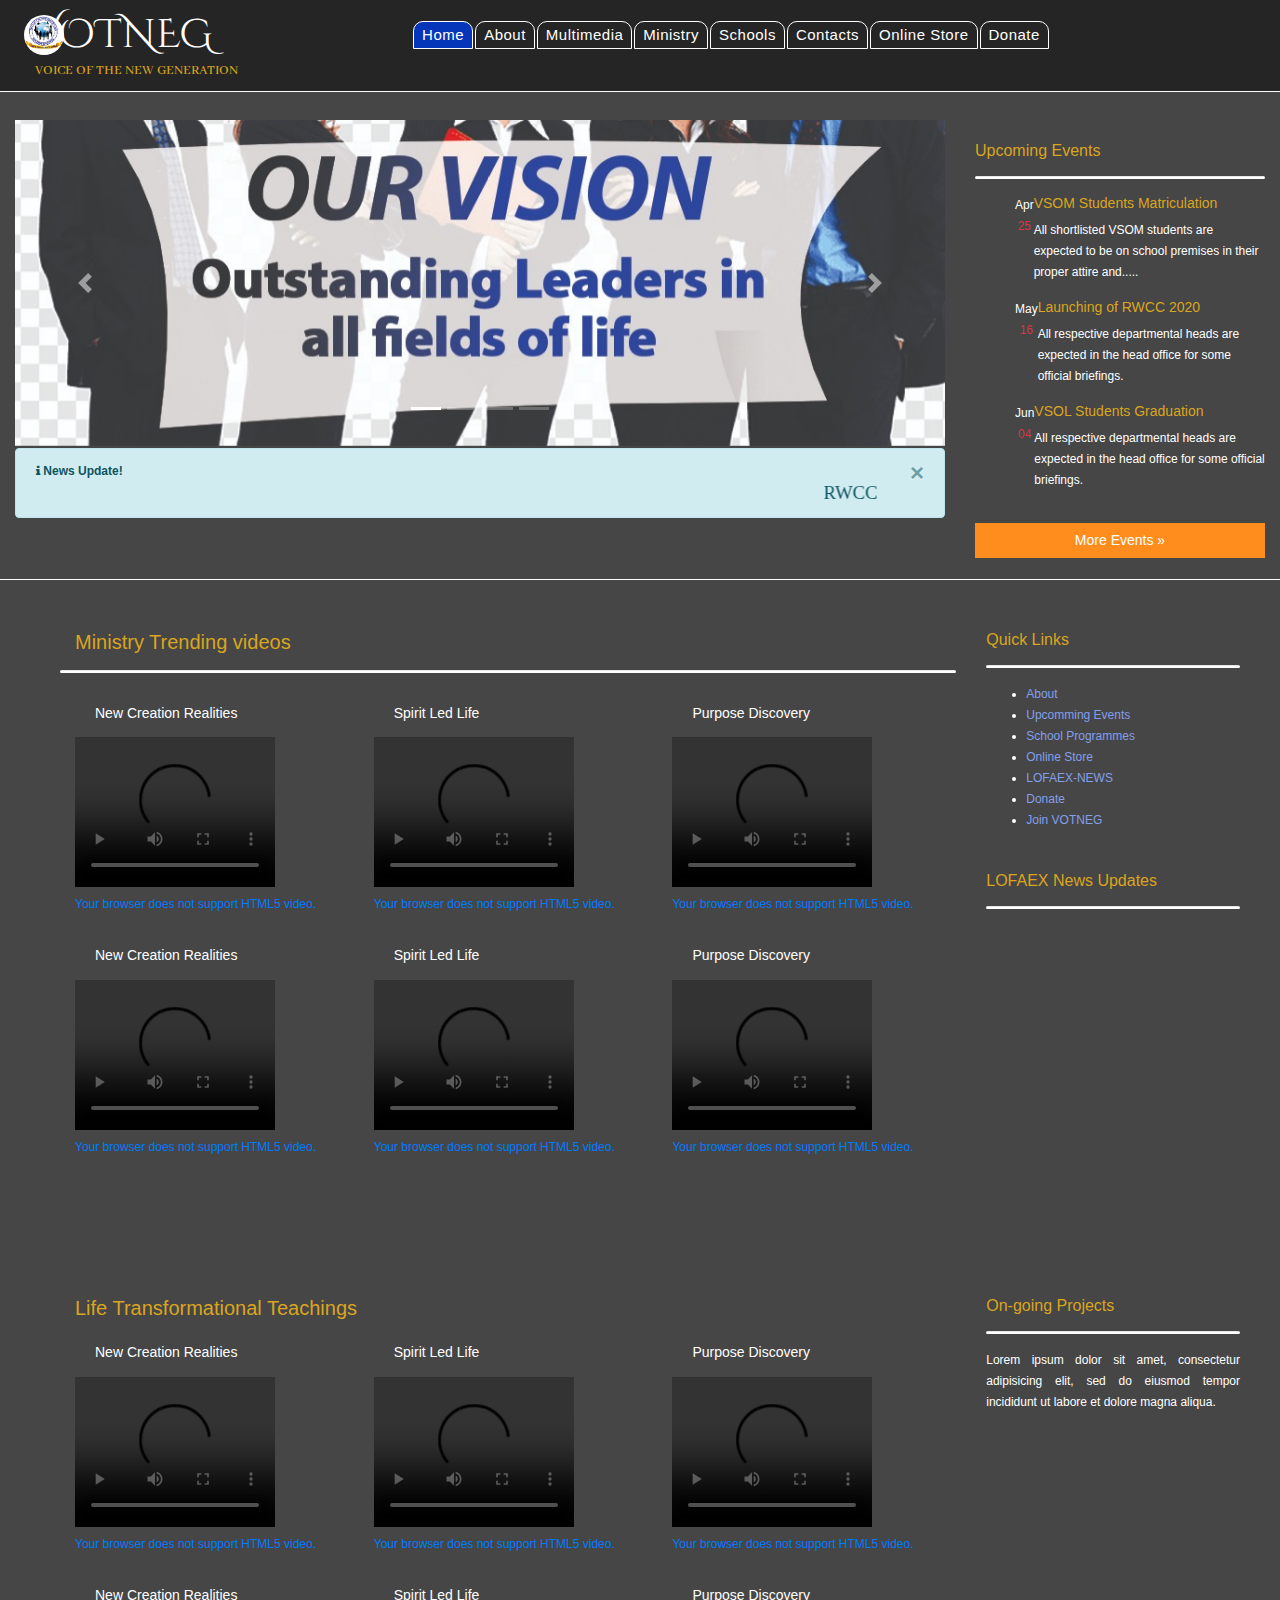
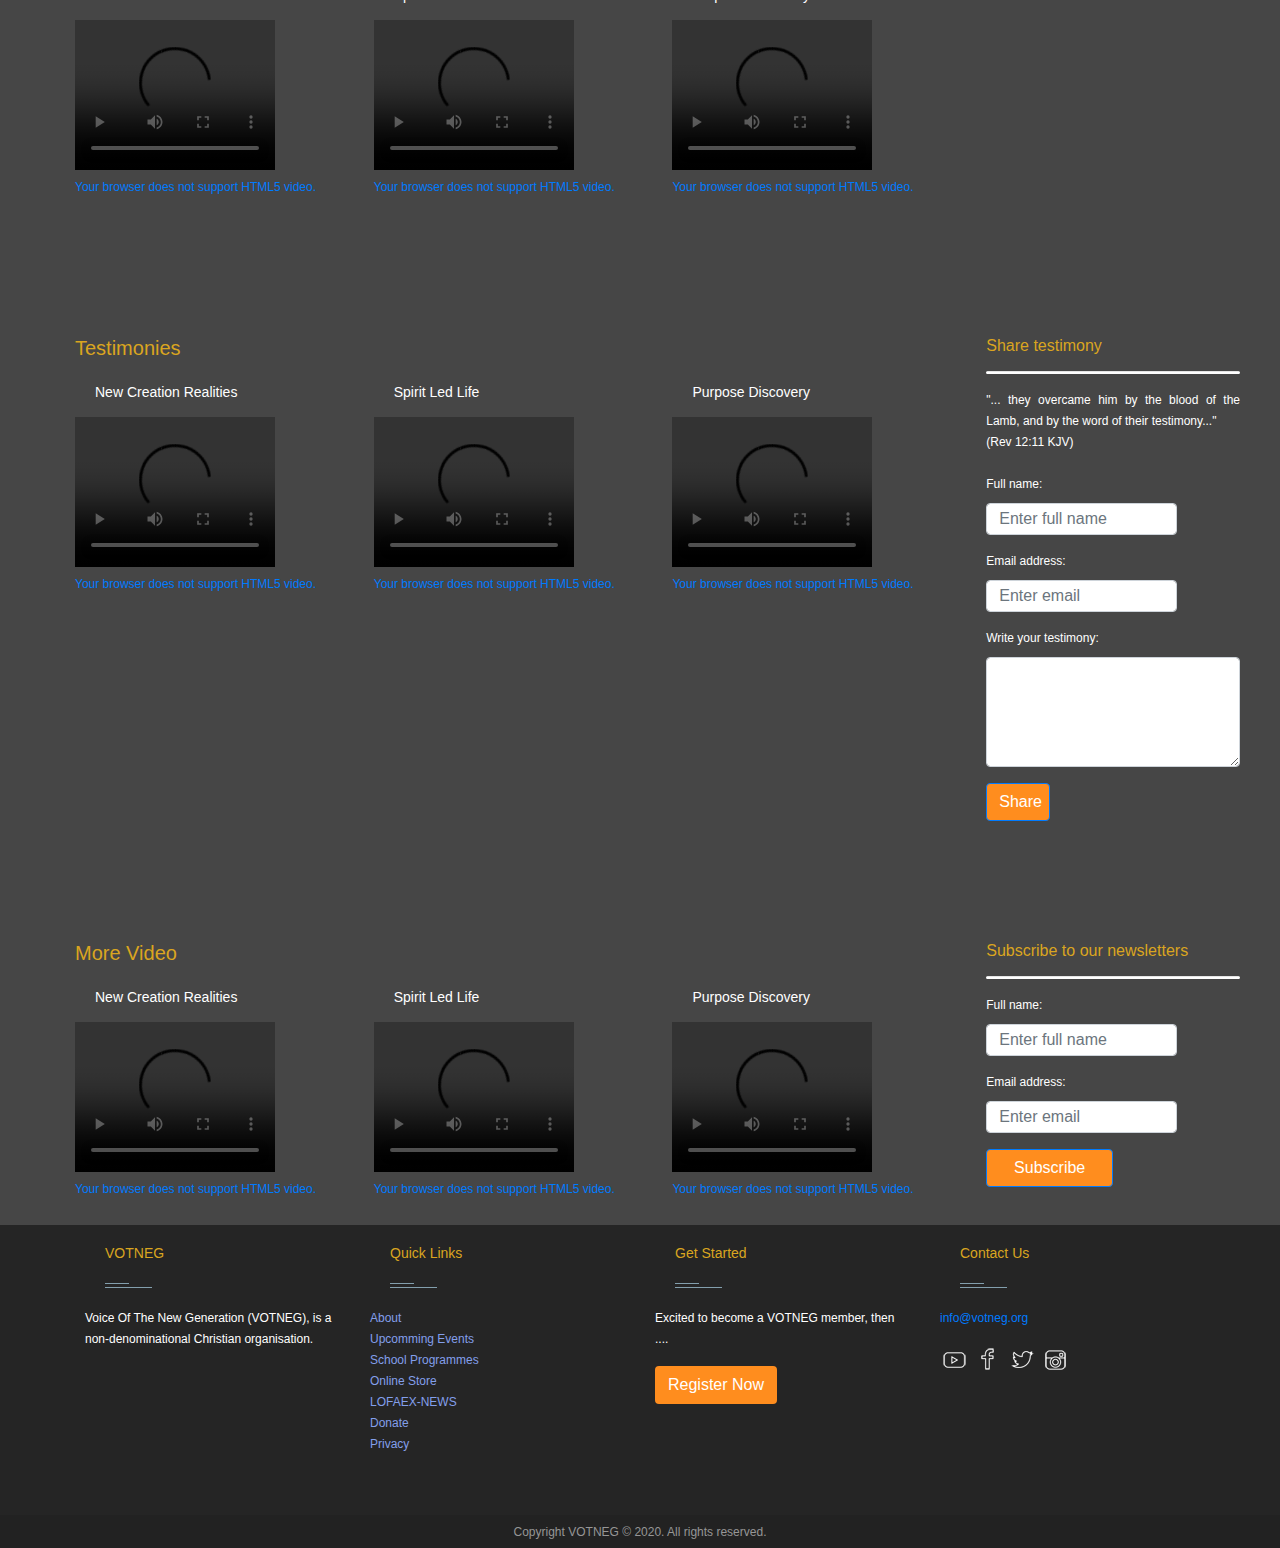
==== commit 7e32edae: "more css to adjust screen size" ====
--- a/index.html
+++ b/index.html
@@ -73,10 +73,10 @@
                     </div>   
                   </div>
                   <div class="carousel-item">
-                    <img src="images/slide 1.jpeg" alt="New York" width="1100" height="500">
+                    <img src="images/slide 33.jpeg" alt="New York" width="1100" height="500">
                     <div class="carousel-caption">
-                      <h3>Our goal is achieve through..</h3>
-                      <p>Unveiling potentials & developing capacities</p>
+                     <!-- <h3>Our goal is achieve through..</h3>
+                      <p>Unveiling potentials & developing capacities</p> -->
                     </div>   
                   </div>
                   <div class="carousel-item">
--- a/css/style.css
+++ b/css/style.css
@@ -58,6 +58,17 @@
     border-bottom: 1px solid white;
   
 }
+.multimedia-header{
+  height: auto;
+  background: #252525; 
+  z-index: 2;
+  margin: 0 auto;
+  padding: 10px;
+  position: relative;
+  top: 0px;
+  border-bottom: 1px solid white;
+
+}
 .navbar {
     
   background: #252525 !important;
@@ -126,13 +137,13 @@
     color: goldenrod !important;
 }
 .iframe-live {
-  border: 5px solid goldenrod;
+  border: 3px solid goldenrod !important;
 }
 .live-menu{
   margin-left: 20px;
 }
 .livestream {
-  margin-top: 150px;
+  margin-top: 20px;
 }
 hr {
   background-color: #ffffff;
@@ -173,7 +184,7 @@
   }
 
   .middle-2 {
-    margin-top: 120px;
+    margin-top: 20px;
     height: auto;
     overflow: auto;
     padding-left: 60px;
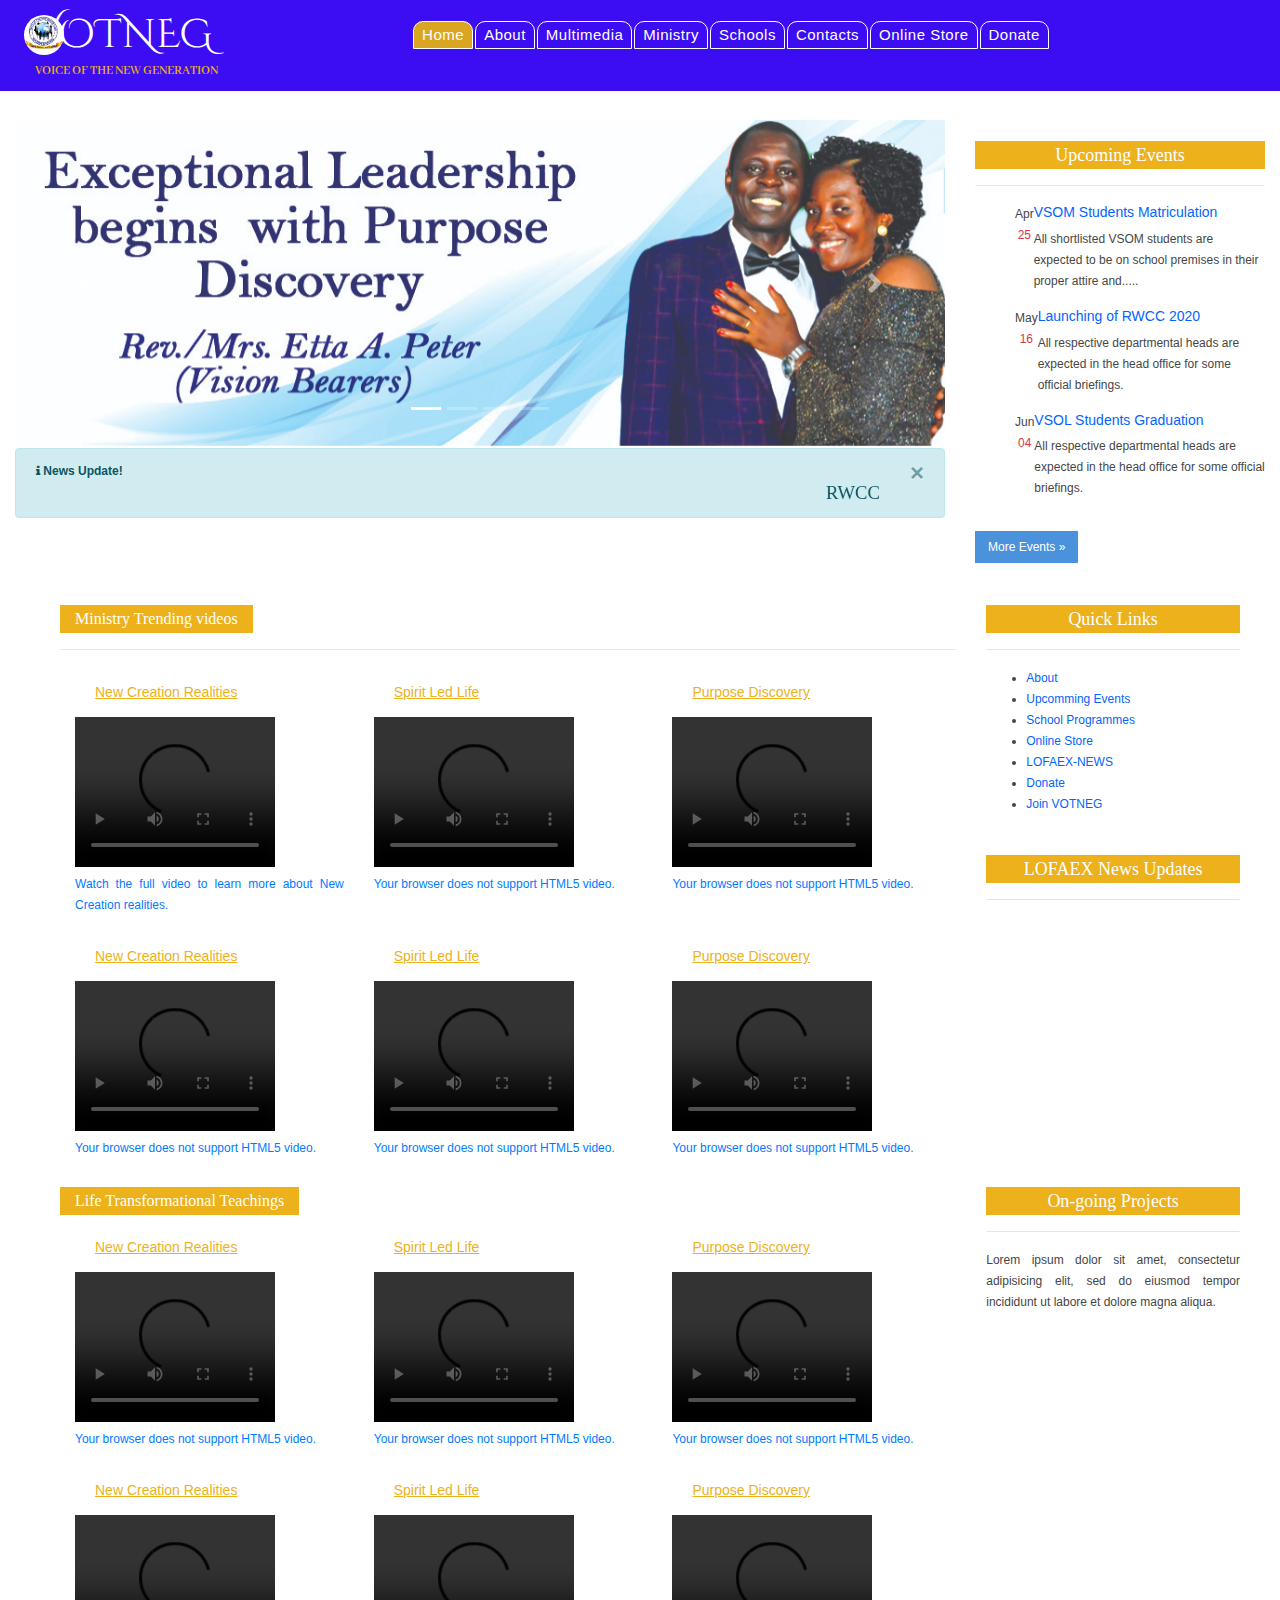
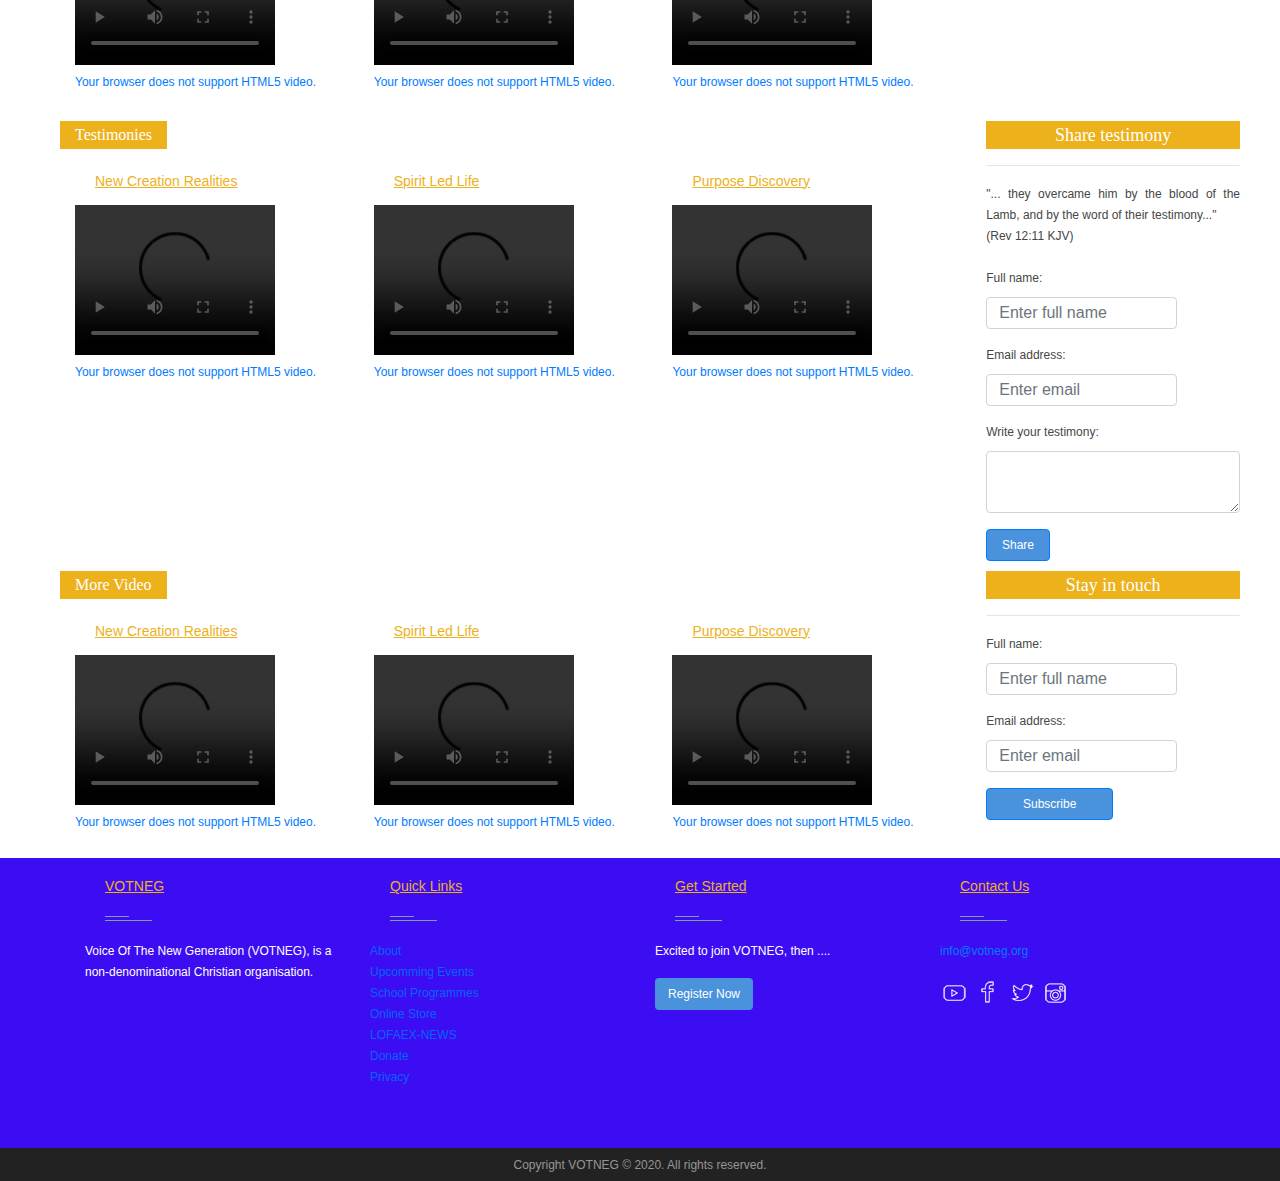
==== commit 4776f21e: "design changed" ====
--- a/index.html
+++ b/index.html
@@ -59,31 +59,31 @@
                 </ul>
                 <div class="carousel-inner">
                   <div class="carousel-item active">
-                    <img src="images/slide 11.jpeg" alt="Los Angeles" width="1100" height="500">
+                    <img src="images/slide_44.jpg" alt="Los Angeles" width="1100" height="500">
                     <div class="carousel-caption">
-                      <!--<h3>Our vision is..</h3>
+                      <!-- <h3>Our vision is..</h3>
                       <p>Raising Leaders, Rebuilding Nations, Reshaping Destinies</p> -->
                     </div>   
                   </div>
                   <div class="carousel-item">
-                    <img src="images/slide 22.jpeg" alt="Chicago" width="1100" height="500">
+                    <img src="images/slide_11.jpg" alt="Chicago" width="1100" height="500">
                     <div class="carousel-caption">
                      <!-- <h3>With mission to..</h3>
-                      <p>Raise Outstanding Leaders In All Fields Of Life</p>-->
+                      <p>Raise Outstanding Leaders In All Fields Of Life</p> -->
                     </div>   
                   </div>
                   <div class="carousel-item">
-                    <img src="images/slide 33.jpeg" alt="New York" width="1100" height="500">
+                    <img src="images/slide_22.jpg" alt="New York" width="1100" height="500">
                     <div class="carousel-caption">
                      <!-- <h3>Our goal is achieve through..</h3>
                       <p>Unveiling potentials & developing capacities</p> -->
                     </div>   
                   </div>
                   <div class="carousel-item">
-                    <img src="images/slide 2.jpeg" alt="New York" width="1100" height="500">
+                    <img src="images/slide_33.jpg" alt="New York" width="1100" height="500">
                     <div class="carousel-caption">
-                      <h3>Discover Purpose</h3>
-                      <p>Exceptional leadership begins with purpose discovery</p>
+                     <!-- <h3>Discover Purpose</h3>
+                      <p>Exceptional leadership begins with purpose discovery</p>-->
                     </div>   
                   </div>
                 </div>
@@ -199,7 +199,7 @@
                                         Your browser does not support HTML5 video.
                                 </video>
                                 <p>
-                                    <a href="#">Your browser does not support HTML5 video.</a>
+                                    <a href="#">Watch the full video to learn more about New Creation realities.</a>
                                 </p>
                             </div>
                             <div class="col-md-4 col-lg-4">
@@ -453,7 +453,7 @@
             <!-- Right sidebar with articles -->
             <div class="cols-sm-6 col-md-4 col-lg-3 article-right-4">
                 <h3 class="min-4">Share testimony</h3><hr>
-                <quote style="color: white;">"... they overcame him by the blood of the Lamb, and by the word of their testimony..."</quote><br>(Rev 12:11 KJV)
+                <quote style="color: #464646;">"... they overcame him by the blood of the Lamb, and by the word of their testimony..."</quote><br>(Rev 12:11 KJV)
                 
                 <form action="" class="newsletters" method="POST">
                     <div class="form-group"><br>
@@ -466,7 +466,7 @@
                       </div>
                       <div class="form-group">
                         <label for="comment">Write your testimony:</label>
-                        <textarea class="form-control" rows="4" id="testimony"></textarea>
+                        <textarea class="form-control" rows="2" id="testimony"></textarea>
                       </div>
                       <button type="submit" class="btn btn-primary h-auto w-25">Share</button>
                 </form>
@@ -524,7 +524,7 @@
             </div>
             <!-- Subscribe Right sidebar with articles -->
             <div class="cols-sm-6 col-md-4 col-lg-3 article-right-5">
-                <h3 class="min-1">Subscribe to our newsletters</h3><hr>
+                <h3 class="min-1">Stay in touch</h3><hr>
                 <form action="" class="newsletters" method="POST">
                     <div class="form-group">
                         <label for="name">Full name:</label>
@@ -554,7 +554,7 @@
             </div>
             
             <div class="col-xs-12 col-sm-6 col-md-3">
-            <div class="widget no-box">
+            <div class="widget no-box newwidget">
             <h5 class="widget-title">Quick Links<span></span></h5>
             <ul class="thumbnail-widget">
             <li>
@@ -585,7 +585,7 @@
             <div class="col-xs-12 col-sm-6 col-md-3">
             <div class="widget no-box">
             <h5 class="widget-title">Get Started<span></span></h5>
-            <p>Excited to become a VOTNEG member, then ....</p>
+            <p>Excited to join VOTNEG, then ....</p>
             <a class="btn" href="#." target="_blank">Register Now</a>
             </div>
             </div>
--- a/css/style.css
+++ b/css/style.css
@@ -1,5 +1,5 @@
 body{
-    color: rgb(255, 255, 255);
+    color: #464646;
     font: 12px/21px "lucida grande",verdana,sans-serif;
     font-style: normal;
     font-variant-ligatures: normal;
@@ -11,7 +11,7 @@
     font-size: 12px;
     line-height: 21px;
     font-family: "lucida grande", verdana, sans-serif;
-    background-color: #464646;
+    background-color: rgb(255, 255, 255);
 }
 #logotype{
     display: block;
@@ -24,32 +24,56 @@
 }
 
 h1{
-  color: goldenrod;
-  padding-left: 0px;
+  color: #3C0DF2;
+  padding-left: 70px;
   font-size: 24px;
-}
+  font-family: 'Times New Roman', Times, serif;
+}
+
 h2{
-  color: goldenrod;
-  padding-left: 15px;
-  font-size: 20px;
+  color: #FFFFFF;
+  padding: 5px 15px 5px 15px;
+  font-size: 16px;
+  line-height: 18px;
+  font-family: 'Times New Roman', Times, serif;
+  background-color: rgb(236, 177, 27);
+  width: fit-content;
 }
 h3{
-  color: goldenrod;
-  padding-left: 0px;
-  font-size: 16px;
+  color: #FFFFFF;
+  padding: 5px 15px 5px 15px;
+  font-size: 18px;
+  font-family: 'Times New Roman', Times, serif;
+  background-color: rgb(236, 177, 27);
+  text-align: center;
+  line-height: 18px;
+  
 }
 h4 {
-  color: goldenrod;
+  color: #0464fb;
   font-size: 14px;
 }
 h5{
   padding-left: 20px;
   font-size: 14px;
+  color: rgb(236, 177, 27);
+  font-weight: 500;
+  text-decoration: underline;
+  
+}
+.about {
+  color: rgb(236, 177, 27);;
+  padding: 5px 15px 5px 0px;
+  font-size: 18px;
+  background-color: #FFFFFF ;
+  border-bottom: #4b92dc;
+  text-align: left;
+  font-weight: 800;
 }
 
 header{
     height: auto;
-    background: #252525; 
+    background: #3C0DF2; 
     z-index: 2;
     margin: 0 auto;
     padding: 10px;
@@ -60,7 +84,7 @@
 }
 .multimedia-header{
   height: auto;
-  background: #252525; 
+  background: #3C0DF2; 
   z-index: 2;
   margin: 0 auto;
   padding: 10px;
@@ -69,12 +93,8 @@
   border-bottom: 1px solid white;
 
 }
-.navbar {
-    
-  background: #252525 !important;
-  
-    
-   
+.navbar { 
+  background: #3C0DF2 !important;
 }
 .logo-text {
   font-family: 'Cinzel Decorative', cursive;
@@ -89,9 +109,9 @@
 .votneg-name {
   margin-left: 20px;
   font-family: 'Abhaya Libre', serif;
-  font-size: 14px;
-  color: goldenrod;
-  font-weight: 500;
+  font-size: 13px;
+  color: rgb(236, 177, 27);
+  font-weight: 600;
 }
 
 .menu{
@@ -132,19 +152,25 @@
     width: 100%;
 }
  ul li a:hover{
-    background-color: #0535b9;
-    
-    color: goldenrod !important;
+    background-color: rgb(218, 165, 32);
+    color: #0535b9 !important;
 }
 .iframe-live {
-  border: 3px solid goldenrod !important;
+  border: 3px solid rgb(218, 165, 32) !important;
 }
 .live-menu{
   margin-left: 20px;
 }
 .livestream {
-  margin-top: 20px;
-}
+  margin-top: 10px;
+}
+livestream-left{
+  margin-left: 40px;
+}
+.livestream-sidebar {
+  margin-top: 0px;
+}
+
 hr {
   background-color: #ffffff;
   height: 2px;
@@ -179,8 +205,8 @@
   float: right;
   width: auto;
 }
-  .active {
-    background-color: #0535b9;
+  a.active {
+    background-color: rgb(218, 165, 32);
   }
 
   .middle-2 {
@@ -199,7 +225,7 @@
 }
 
 .middle-3 {
-  margin-top: 120px;
+  margin-top: 10px;
   height: auto;
   overflow: auto;
   padding-left: 60px;
@@ -209,7 +235,7 @@
 .middle-4 {
   padding-left: 60px;
   height: auto;
-  margin-top: 120px;
+  margin-top: 10px;
   overflow: auto;
   text-align: justify;
 } 
@@ -217,21 +243,20 @@
 .middle-5 {
   padding-left: 60px;
   height: auto;
-  margin-top: 120px;
+  margin-top: 10px;
   overflow: auto;
   display: inline-block;
 }
 .middle-6 {
   padding-left: 60px;
   height: auto;
-  margin-top: 50px;
+  margin-top: 20px;
   overflow: auto;
   text-align: justify;
 }
 .segment-videos, .min-videos, .segment-teaching, .segment-testimony, .segment-videos-more {
   float: left;
   margin-bottom: 2px;
-
 }
 .article-right-2, .article-right-3, .article-right-4, .article-right-5{
   margin: 0px;
@@ -424,7 +449,7 @@
 ====================== */
 
 /* Main Footer */
-footer .main-footer{	padding: 20px 0;	background: #252525;}
+footer .main-footer{	padding: 20px 0;	background: #3C0DF2;}
 footer ul{	padding-left: 0;	list-style: none;}
 
 /* Copy Right Footer */
@@ -460,9 +485,9 @@
 .widget.no-box{	padding: 0;	background-color: transparent;	margin-bottom: 40px;
 	box-shadow: none; -webkit-box-shadow: none; -moz-box-shadow: none; -ms-box-shadow: none; -o-box-shadow: none;}
 .widget.subscribe p{	margin-bottom: 18px;}
-.widget li a{	color: #839feb;}
-.widget li a:hover{	color: #4b92dc; background-color: #464646;}
-.widget-title {margin-bottom: 20px; color: goldenrod !important;}
+.widget li a{	color: #0464fb;}
+.widget li a:hover{	color: rgb(236, 177, 27); background-color: none;}
+.widget-title {margin-bottom: 20px; color: rgb(236, 177, 27) !important;}
 .widget-title span {background: #839FAD none repeat scroll 0 0;display: block; height: 1px;margin-top: 25px;position: relative;width: 20%;}
 .widget-title span::after {background: inherit;content: "";height: inherit;    position: absolute;top: -4px;width: 50%;}
 .widget-title.text-center span,.widget-title.text-center span::after {margin-left: auto;margin-right:auto;left: 0;right: 0;}
@@ -481,10 +506,10 @@
 
 ul.social-footer2 {	margin: 0;padding: 0;	width: auto;}
 ul.social-footer2 li {display: inline-block;padding: 0;}
-ul.social-footer2 li a:hover {background-color:#ff8d1e;}
+ul.social-footer2 li a:hover {background-color:rgb(236, 177, 27);}
 ul.social-footer2 li a {display: block;	height:30px;width: 30px;text-align: center;}
-.btn{background-color: #ff8d1e; color:#fff;}
-.btn:hover, .btn:focus, .btn.active {background: #4b92dc;color: #fff;
+.btn{background-color: #4b92dc; color:#fff; width: fit-content; height: 100%; font-size: 12px;}
+.btn:hover, .btn:focus, .btn.active {background: rgb(236, 177, 27);color: #fff;
 -webkit-box-shadow: 0 15px 30px rgba(0, 0, 0, 0.1);
 -moz-box-shadow: 0 15px 30px rgba(0, 0, 0, 0.1);
 -ms-box-shadow: 0 15px 30px rgba(0, 0, 0, 0.1);
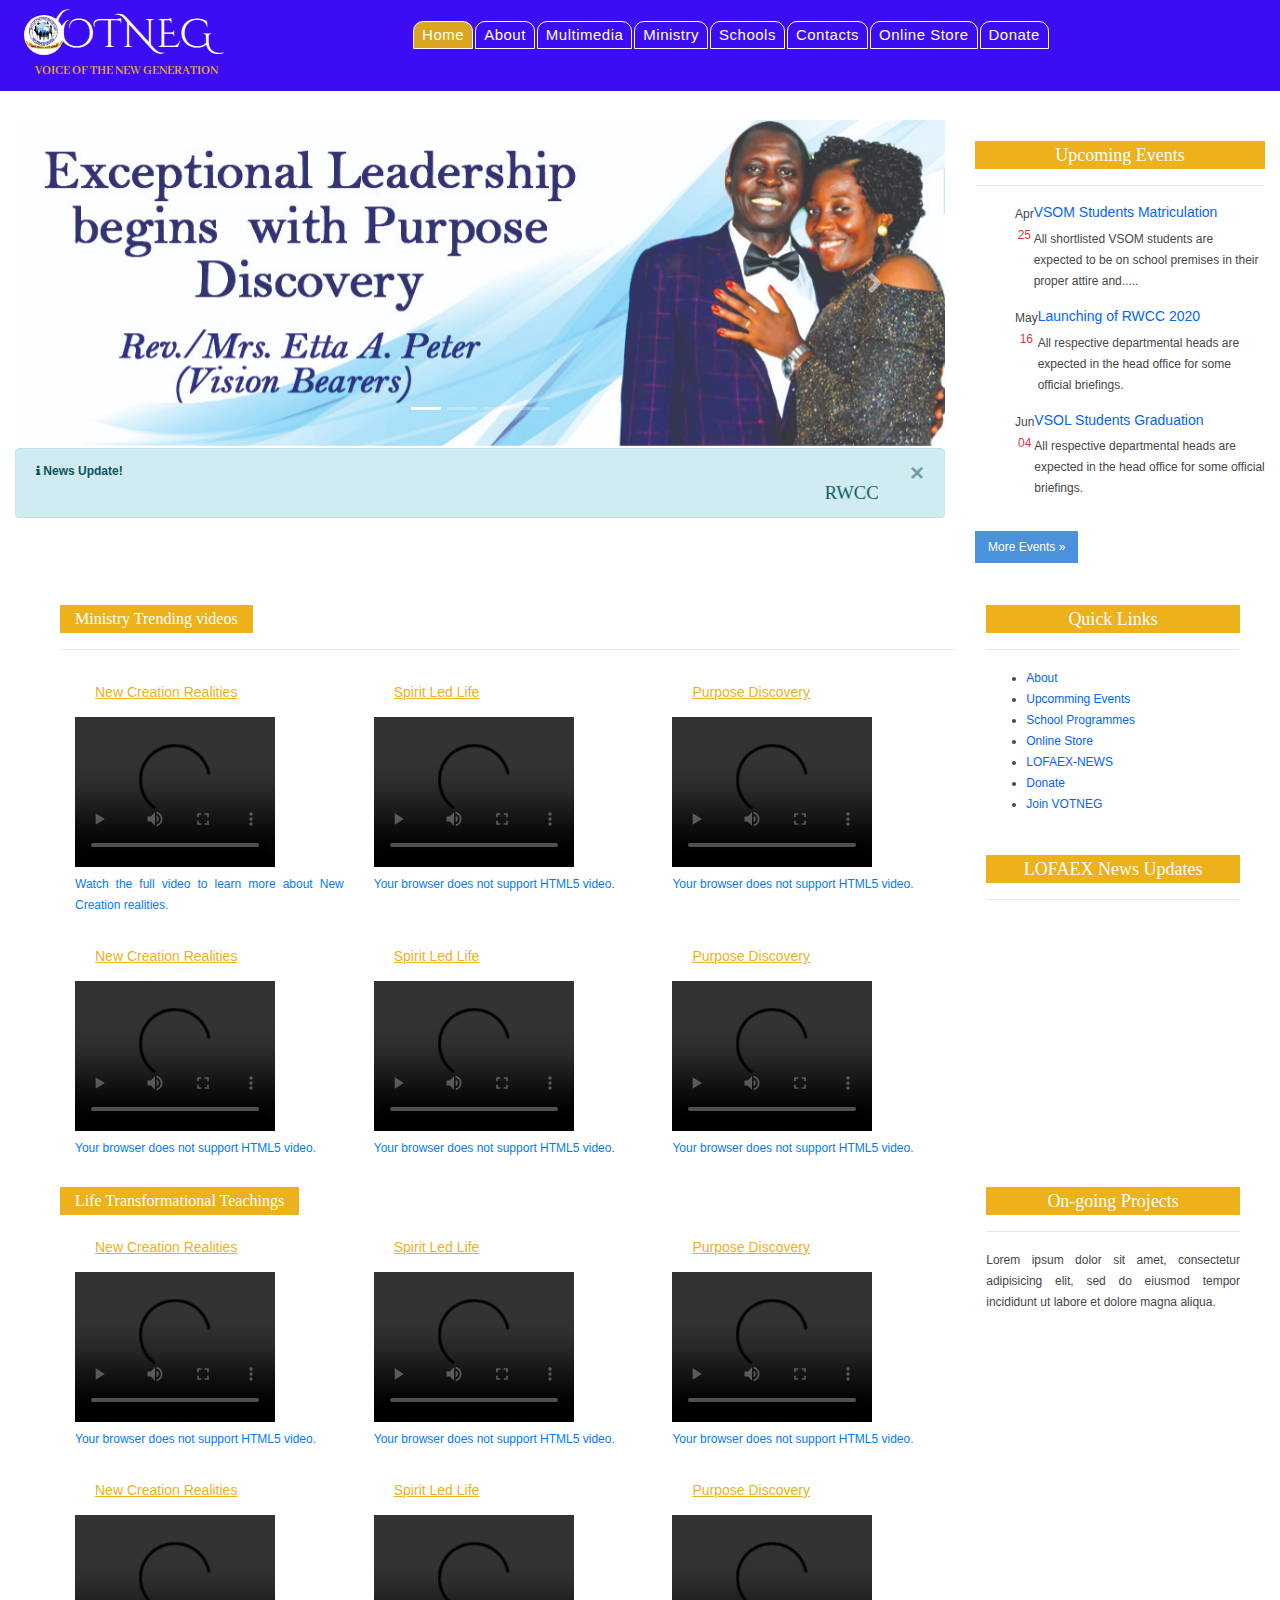
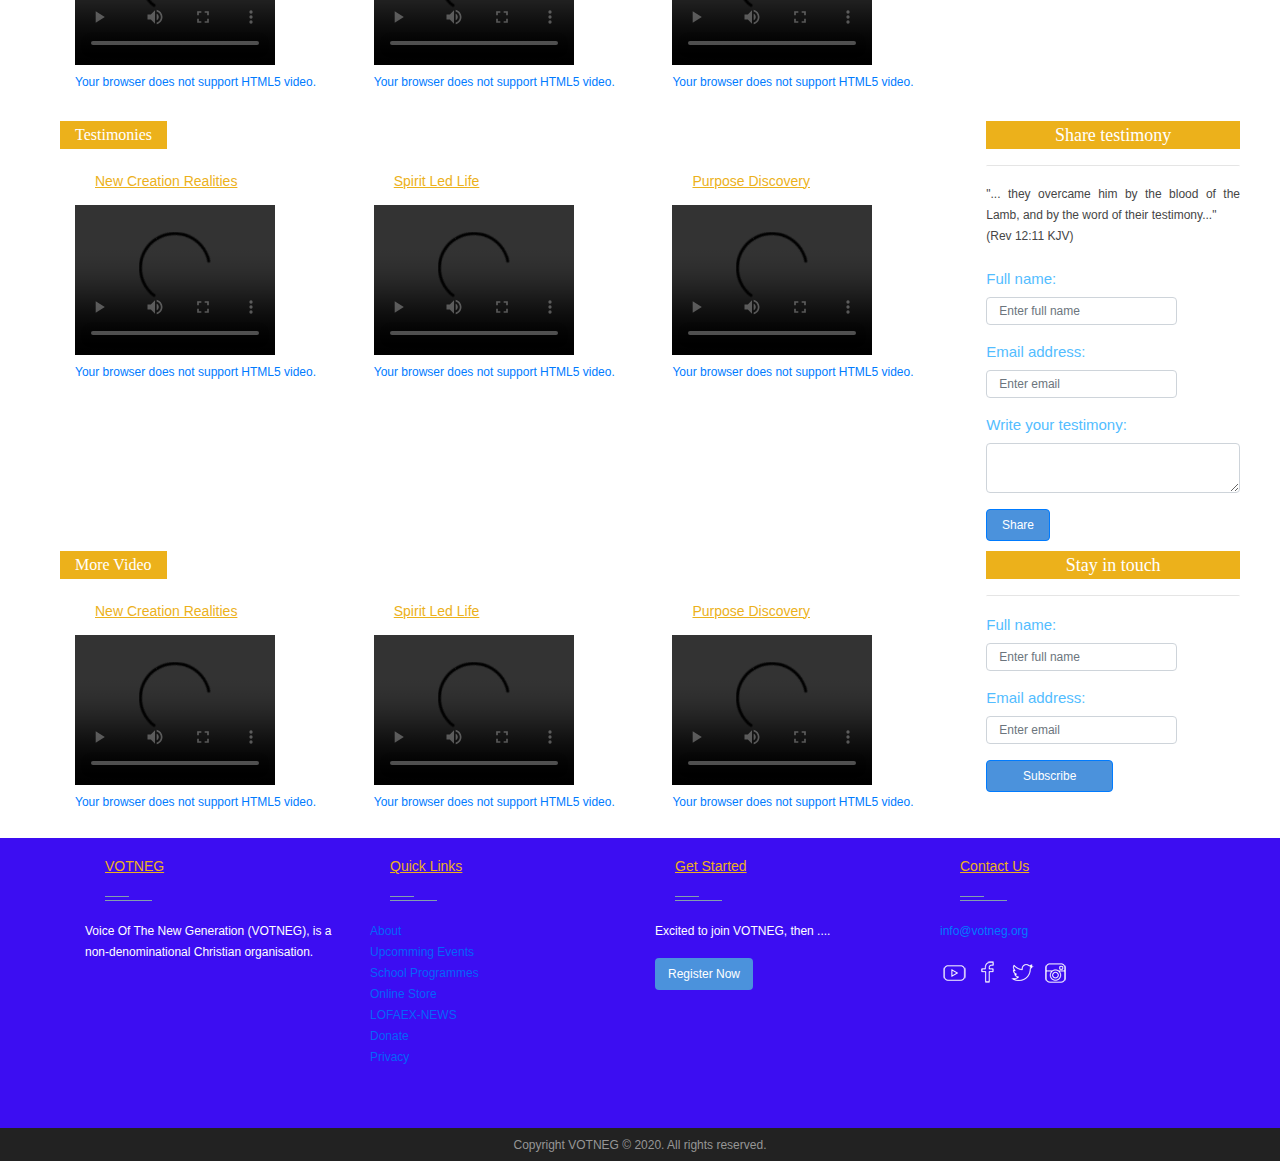
==== commit c625e3e1: "style the forms today" ====
--- a/index.html
+++ b/index.html
@@ -8,6 +8,7 @@
     <!-- jQuery first, then Popper.js, then Bootstrap JS -->
         <script src="js/bootstrap.js"></script>
         <link rel="stylesheet" href="https://cdnjs.cloudflare.com/ajax/libs/font-awesome/4.7.0/css/font-awesome.min.css">
+        
         <link rel="stylesheet" href="css/bootstrap.css">
         <link rel="stylesheet" href="https://maxcdn.bootstrapcdn.com/bootstrap/4.0.0/css/bootstrap.min.css" integrity="sha384-Gn5384xqQ1aoWXA+058RXPxPg6fy4IWvTNh0E263XmFcJlSAwiGgFAW/dAiS6JXm" crossorigin="anonymous">
         <link href="https://fonts.googleapis.com/css2?family=Cinzel+Decorative:wght@700&display=swap" rel="stylesheet">
@@ -399,6 +400,7 @@
                 <h3 class="min-3">On-going Projects</h3><hr>
                 Lorem ipsum dolor sit amet, consectetur adipisicing elit, sed do eiusmod tempor incididunt ut labore et dolore magna 
                 aliqua.
+                
             </div>
         </div>
     </div>
@@ -447,6 +449,9 @@
                                 <a href="#">Your browser does not support HTML5 video.</a>
                             </p>
                         </div>
+
+                       
+
                     </div>
                 </div>
             </div>
@@ -466,7 +471,7 @@
                       </div>
                       <div class="form-group">
                         <label for="comment">Write your testimony:</label>
-                        <textarea class="form-control" rows="2" id="testimony"></textarea>
+                        <textarea class="form-control" rows="2" type="text" id="testimony"></textarea>
                       </div>
                       <button type="submit" class="btn btn-primary h-auto w-25">Share</button>
                 </form>
@@ -586,7 +591,7 @@
             <div class="widget no-box">
             <h5 class="widget-title">Get Started<span></span></h5>
             <p>Excited to join VOTNEG, then ....</p>
-            <a class="btn" href="#." target="_blank">Register Now</a>
+            <a class="btn" href="http://members.votneg.org/external/register/" target="_blank">Register Now</a>
             </div>
             </div>
             
@@ -624,8 +629,6 @@
         <script src="https://cdn.jsdelivr.net/npm/popper.js@1.16.0/dist/umd/popper.min.js" integrity="sha384-Q6E9RHvbIyZFJoft+2mJbHaEWldlvI9IOYy5n3zV9zzTtmI3UksdQRVvoxMfooAo" crossorigin="anonymous"></script>
         <script src="https://code.jquery.com/jquery-3.2.1.slim.min.js" integrity="sha384-KJ3o2DKtIkvYIK3UENzmM7KCkRr/rE9/Qpg6aAZGJwFDMVNA/GpGFF93hXpG5KkN" crossorigin="anonymous"></script>
         <script src="https://cdnjs.cloudflare.com/ajax/libs/popper.js/1.12.9/umd/popper.min.js" integrity="sha384-ApNbgh9B+Y1QKtv3Rn7W3mgPxhU9K/ScQsAP7hUibX39j7fakFPskvXusvfa0b4Q" crossorigin="anonymous"></script>
-        <script src="https://maxcdn.bootstrapcdn.com/bootstrap/4.0.0/js/bootstrap.min.js" integrity="sha384-JZR6Spejh4U02d8jOt6vLEHfe/JQGiRRSQQxSfFWpi1MquVdAyjUar5+76PVCmYl" crossorigin="anonymous"></script>
-
-
+        
     </body>
 </html>--- a/css/style.css
+++ b/css/style.css
@@ -433,15 +433,37 @@
   font-size: 22px;
   text-transform: uppercase;
 }
-
-
-
 .btn-default {
   color: #fff;
   font-size: 14px;
   background-color: #662d91;
   border-radius : 0px;
 }
+input[type="text"], input[type="email"]{
+  width: 100%;
+  height: 25px;
+  outline: 0;
+  font-size: 1em;
+  background: #fff;
+  color: #2f4f4f;
+}
+
+textarea[type="text"]{
+  outline: 0;
+  font-size: 1em;
+  background: #fff;
+  color: #2f4f4f;
+}
+
+label{
+  font-size: 1.25em;
+  color: #53BDFF;
+  background-color: #fff;
+  outline: 0;
+  width: 100%;
+
+}
+
 
 
 /*==================== 
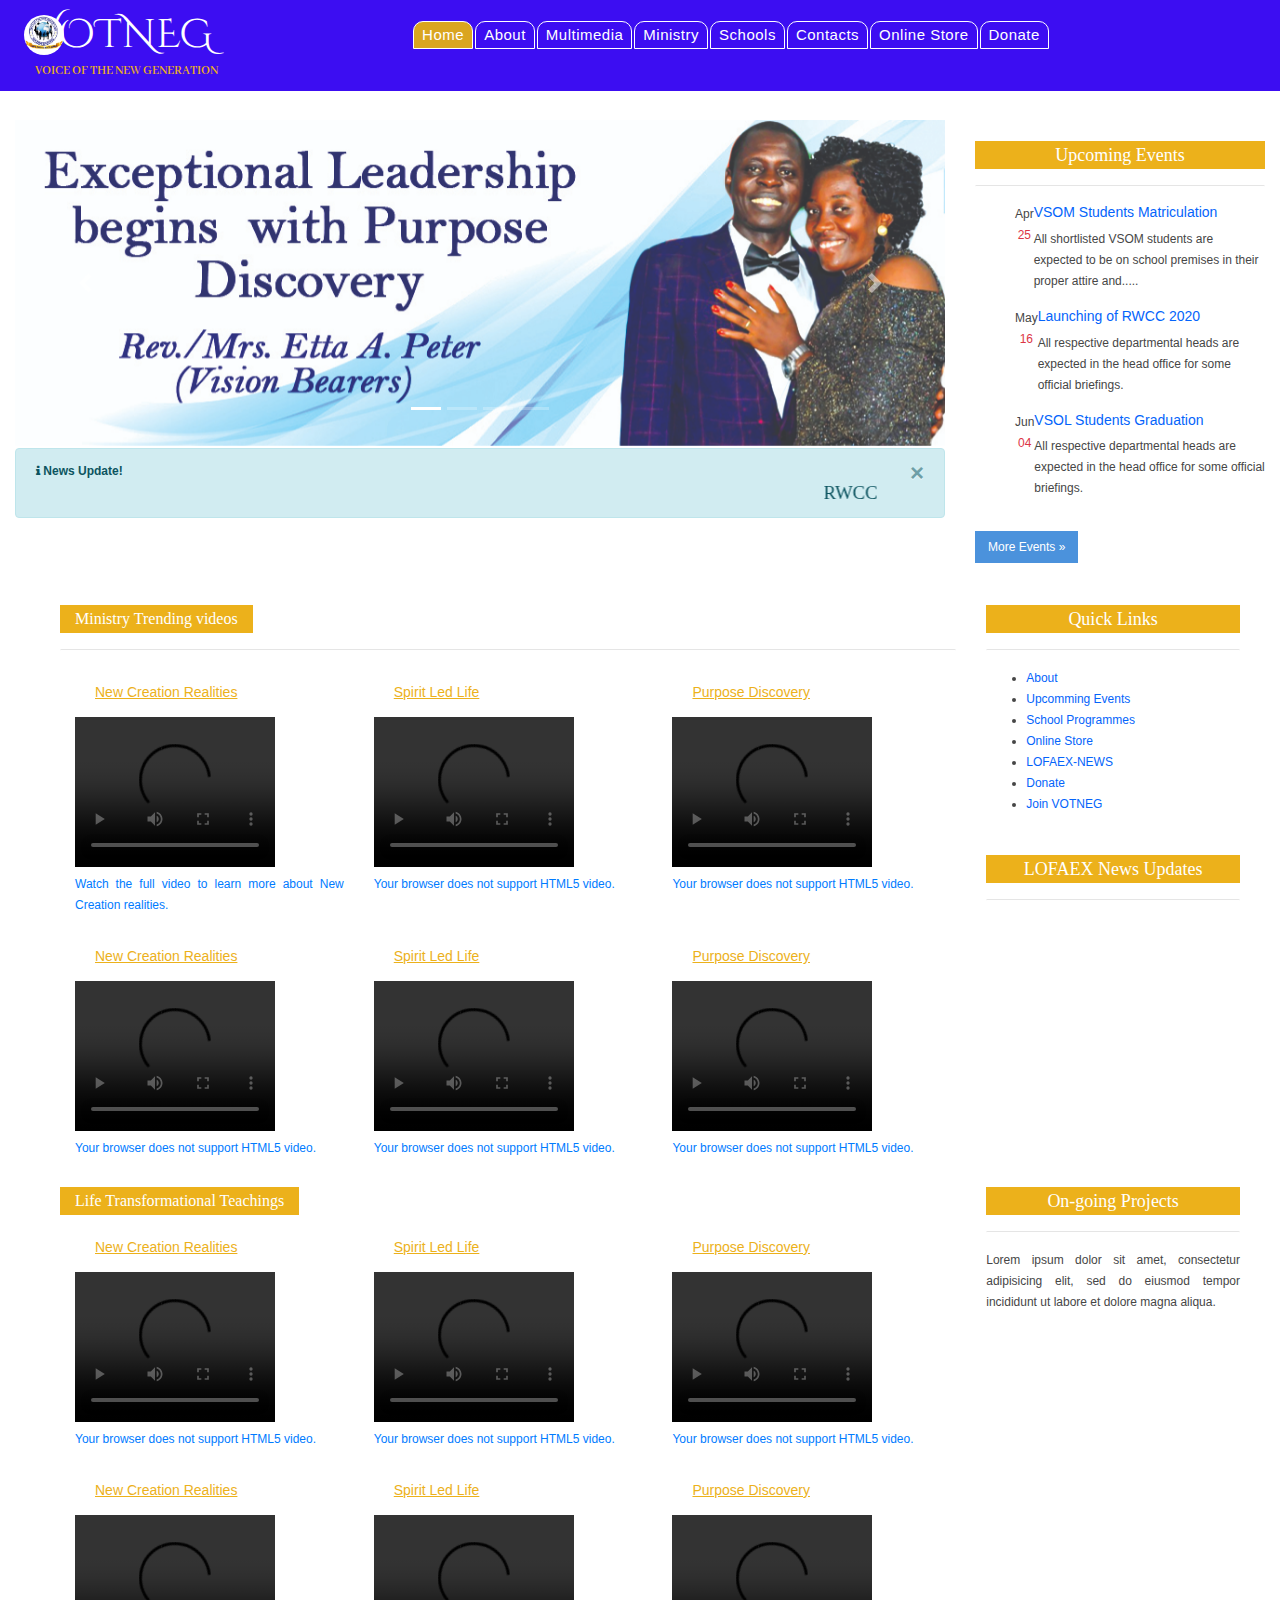
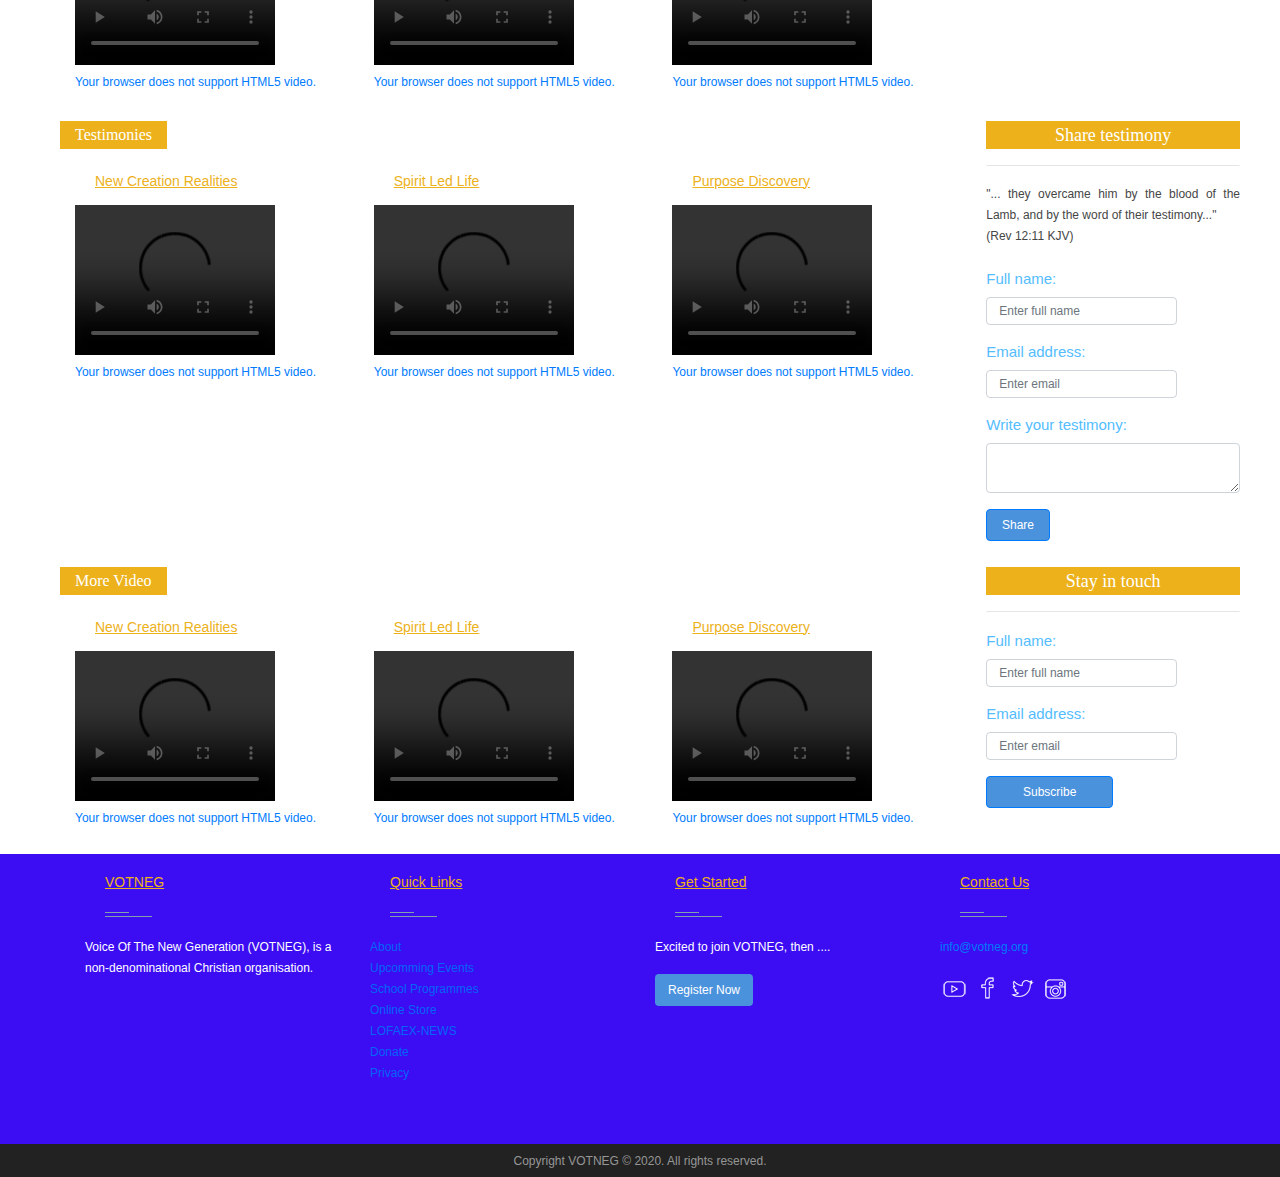
==== commit 9f42654d: "Made some changes on the head and also added css for logo on the header" ====
--- a/index.html
+++ b/index.html
@@ -1,32 +1,41 @@
 <!DOCTYPE html>
 <html lang="en">
-    <head>
+<head>
         <!-- Required meta tags -->
         <meta charset="utf-8">
-        <meta name="viewport" content="width=device-width, initial-scale=1, shrink-to-fit=no">
+	<meta http-equiv="X-UA-Compatible" content="IE=edge,chrome=1">
+	<meta name="viewport" content="width=device-width, initial-scale=1.0, maximum-scale=1.0,user-scalable=no">
+	<meta name="description" content="Raising outstanding leaders in all fields of life">
+	<meta http-equiv="Cache-Control" content="no-store">
+	<meta name="keywords" content="voice of the new generation, VOTNEG, votneg, 1 Peter 2:9, Leadership, christianity, organisation, non-denomination christian organisation, empowerment, NGO, youths">
+	<meta name="author" content="Lekunze Stanley Enow">
+	<meta property="og:type" content="website">
+	<meta property="og:image" content="https://www.votneg.org/images/favicon.ico">
+	<link rel="canonical" href="https://www.votneg.org/en-br/home" hreflang="en-br">
+	<link rel="alternate" href="https://www.votneg.org/fr-fr/home" hreflang="fr-fr" ="">
+	<title>VOTNEG | VOICE OF THE NEW GENERATION</title>
+    <link rel="icon" href="images/favicon.ico" type="image/x-icon">
                <!-- Optional JavaScript -->
     <!-- jQuery first, then Popper.js, then Bootstrap JS -->
-        <script src="js/bootstrap.js"></script>
-        <link rel="stylesheet" href="https://cdnjs.cloudflare.com/ajax/libs/font-awesome/4.7.0/css/font-awesome.min.css">
-        
-        <link rel="stylesheet" href="css/bootstrap.css">
-        <link rel="stylesheet" href="https://maxcdn.bootstrapcdn.com/bootstrap/4.0.0/css/bootstrap.min.css" integrity="sha384-Gn5384xqQ1aoWXA+058RXPxPg6fy4IWvTNh0E263XmFcJlSAwiGgFAW/dAiS6JXm" crossorigin="anonymous">
-        <link href="https://fonts.googleapis.com/css2?family=Cinzel+Decorative:wght@700&display=swap" rel="stylesheet">
-        <link href="https://fonts.googleapis.com/css2?family=Abhaya+Libre:wght@500&display=swap" rel="stylesheet">
-        <link rel="stylesheet" href="css/style.css" type="text/css">
-        <title>VOTNEG | VOICE OF THE NEW GENERATION</title>
-    </head>
-    <body>
+    <script src="js/bootstrap.js"></script>
+    <link rel="stylesheet" href="https://cdnjs.cloudflare.com/ajax/libs/font-awesome/4.7.0/css/font-awesome.min.css">
+    <link rel="stylesheet" href="css/bootstrap.css">
+    <link rel="stylesheet" href="https://maxcdn.bootstrapcdn.com/bootstrap/4.0.0/css/bootstrap.min.css" integrity="sha384-Gn5384xqQ1aoWXA+058RXPxPg6fy4IWvTNh0E263XmFcJlSAwiGgFAW/dAiS6JXm" crossorigin="anonymous">
+    <link href="https://fonts.googleapis.com/css2?family=Cinzel+Decorative:wght@700&display=swap" rel="stylesheet">
+    <link href="https://fonts.googleapis.com/css2?family=Abhaya+Libre:wght@500&display=swap" rel="stylesheet">
+    <link rel="stylesheet" href="css/style.css" type="text/css"> 
+</head>
+<body>
         <!-- Header with Main Menu -->
     <header class="container-fluid">
-         <nav class="navbar navbar-expand-lg navbar-dark bg-dark">
-                <a class="navbar-brand" href="http://www.votneg.org" id="logotype">
-                    <img src="images/votneg-logo.jpeg" alt="VOTNEG" style="width:40px; border-radius: 50%;" class="d-inline-block align-top">
-                </a>
-                <a href="http://www.votneg.org" class="logo-text">VOTNEG</a>
-                <button class="navbar-toggler" type="button" data-toggle="collapse" data-target="#navbarTogglerDemo02" aria-controls="navbarTogglerDemo02" aria-expanded="false" aria-label="Toggle navigation">
-                    <span class="navbar-toggler-icon"></span>
-                  </button>
+        <nav class="navbar navbar-expand-lg navbar-dark bg-dark">
+            <a class="navbar-brand" href="http://www.votneg.org" id="logotype">
+                <img src="images/votneg-logo.jpeg" alt="VOTNEG" style="width:40px; border-radius: 50%;" class="d-inline-block align-top">
+            </a>
+            <a href="http://www.votneg.org" class="logo-text">VOTNEG</a>
+            <button class="navbar-toggler" type="button" data-toggle="collapse" data-target="#navbarTogglerDemo02" aria-controls="navbarTogglerDemo02" aria-expanded="false" aria-label="Toggle navigation">
+                <span class="navbar-toggler-icon"></span>
+            </button>
             <div class="collapse navbar-collapse" id="navbarTogglerDemo02">
                 <ul class="menu navbar-nav mr-auto mt-2 mt-lg-0" id="" rel="sam1">  
                     <li class="nav-item"><a class="nav-link active" href="#">Home</a></li>  
@@ -40,61 +49,61 @@
                 </ul>
             </div>
                    
-         </nav>
+        </nav>
          <span class="votneg-name">VOICE OF THE NEW GENERATION</span>
     </header>
 
 
         <!-- Main page with Slide Shows  -->
         
-        <div class="container-fluid middle-1">
-            <div class="row">
-              <div class="col-sm-12 col-md-8 col-lg-9 slideshow-left">
+    <div class="container-fluid middle-1">
+        <div class="row">
+            <div class="col-sm-12 col-md-8 col-lg-9 slideshow-left">
               <!--Testing slide -->
-              <div id="demo" class="carousel slide" data-ride="carousel">
-                <ul class="carousel-indicators">
-                  <li data-target="#demo" data-slide-to="0" class="active"></li>
-                  <li data-target="#demo" data-slide-to="1"></li>
-                  <li data-target="#demo" data-slide-to="2"></li>
-                  <li data-target="#demo" data-slide-to="3"></li>
-                </ul>
-                <div class="carousel-inner">
-                  <div class="carousel-item active">
-                    <img src="images/slide_44.jpg" alt="Los Angeles" width="1100" height="500">
-                    <div class="carousel-caption">
-                      <!-- <h3>Our vision is..</h3>
-                      <p>Raising Leaders, Rebuilding Nations, Reshaping Destinies</p> -->
-                    </div>   
-                  </div>
-                  <div class="carousel-item">
-                    <img src="images/slide_11.jpg" alt="Chicago" width="1100" height="500">
-                    <div class="carousel-caption">
-                     <!-- <h3>With mission to..</h3>
-                      <p>Raise Outstanding Leaders In All Fields Of Life</p> -->
-                    </div>   
-                  </div>
-                  <div class="carousel-item">
-                    <img src="images/slide_22.jpg" alt="New York" width="1100" height="500">
-                    <div class="carousel-caption">
-                     <!-- <h3>Our goal is achieve through..</h3>
-                      <p>Unveiling potentials & developing capacities</p> -->
-                    </div>   
-                  </div>
-                  <div class="carousel-item">
-                    <img src="images/slide_33.jpg" alt="New York" width="1100" height="500">
-                    <div class="carousel-caption">
-                     <!-- <h3>Discover Purpose</h3>
-                      <p>Exceptional leadership begins with purpose discovery</p>-->
-                    </div>   
-                  </div>
+                <div id="demo" class="carousel slide" data-ride="carousel">
+                    <ul class="carousel-indicators">
+                        <li data-target="#demo" data-slide-to="0" class="active"></li>
+                        <li data-target="#demo" data-slide-to="1"></li>
+                        <li data-target="#demo" data-slide-to="2"></li>
+                        <li data-target="#demo" data-slide-to="3"></li>
+                    </ul>
+                    <div class="carousel-inner">
+                        <div class="carousel-item active">
+                            <img src="images/slide_44.jpg" alt="Los Angeles" width="1100" height="500">
+                            <div class="carousel-caption">
+                            <!-- <h3>Our vision is..</h3>
+                            <p>Raising Leaders, Rebuilding Nations, Reshaping Destinies</p> -->
+                            </div>   
+                        </div>
+                        <div class="carousel-item">
+                            <img src="images/slide_11.jpg" alt="Chicago" width="1100" height="500">
+                            <div class="carousel-caption">
+                            <!-- <h3>With mission to..</h3>
+                             <p>Raise Outstanding Leaders In All Fields Of Life</p> -->
+                            </div>   
+                        </div>
+                        <div class="carousel-item">
+                            <img src="images/slide_22.jpg" alt="New York" width="1100" height="500">
+                            <div class="carousel-caption">
+                            <!-- <h3>Our goal is achieve through..</h3>
+                            <p>Unveiling potentials & developing capacities</p> -->
+                            </div>   
+                        </div>
+                        <div class="carousel-item">
+                            <img src="images/slide_33.jpg" alt="New York" width="1100" height="500">
+                            <div class="carousel-caption">
+                            <!-- <h3>Discover Purpose</h3>
+                            <p>Exceptional leadership begins with purpose discovery</p>-->
+                            </div>   
+                        </div>
+                    </div>
+                    <a class="carousel-control-prev" href="#demo" data-slide="prev">
+                    <span class="carousel-control-prev-icon"></span>
+                    </a>
+                    <a class="carousel-control-next" href="#demo" data-slide="next">
+                    <span class="carousel-control-next-icon"></span>
+                    </a>
                 </div>
-                <a class="carousel-control-prev" href="#demo" data-slide="prev">
-                  <span class="carousel-control-prev-icon"></span>
-                </a>
-                <a class="carousel-control-next" href="#demo" data-slide="next">
-                  <span class="carousel-control-next-icon"></span>
-                </a>
-              </div>
               <div class="alert alert-info alert-dismissible" role="alert">
                 <button type="button" onclick="this.parentNode.parentNode.removeChild(this.parentNode);" class="close" data-dismiss="alert"><span aria-hidden="true">×</span><span class="sr-only">Close</span></button>
                 <strong><i class="fa fa-info"></i> News Update!</strong> <marquee><p style="font-family: Impact; font-size: 14pt">RWCC starting 12th December 2020! | VSOM Registration for 2020 is currently on-going | RWCC starting 12th December 2020! | VSOM Registration for 2020 is currently on-going</p></marquee>
@@ -460,22 +469,22 @@
                 <h3 class="min-4">Share testimony</h3><hr>
                 <quote style="color: #464646;">"... they overcame him by the blood of the Lamb, and by the word of their testimony..."</quote><br>(Rev 12:11 KJV)
                 
-                <form action="" class="newsletters" method="POST">
+                <form action="" name="testimony" class="newsletters" method="POST">
                     <div class="form-group"><br>
                         <label for="name">Full name:</label>
-                        <input type="text" class="form-control h-25 w-75" placeholder="Enter full name" id="email" required>
+                        <input type="text" class="form-control h-25 w-75" name="name" placeholder="Enter full name" id="email" required>
                       </div>
                       <div class="form-group">
                         <label for="email">Email address:</label>
-                        <input type="email" class="form-control h-25 w-75" placeholder="Enter email" id="email" required>
+                        <input type="email" class="form-control h-25 w-75" name="email" placeholder="Enter email" id="email" required>
                       </div>
                       <div class="form-group">
                         <label for="comment">Write your testimony:</label>
-                        <textarea class="form-control" rows="2" type="text" id="testimony"></textarea>
+                        <textarea class="form-control" rows="2" type="text" name="testimony" id="testimony"></textarea>
                       </div>
                       <button type="submit" class="btn btn-primary h-auto w-25">Share</button>
                 </form>
-                
+                <p id="sucess"></p>
             </div>
         </div>
         </div>
@@ -629,6 +638,7 @@
         <script src="https://cdn.jsdelivr.net/npm/popper.js@1.16.0/dist/umd/popper.min.js" integrity="sha384-Q6E9RHvbIyZFJoft+2mJbHaEWldlvI9IOYy5n3zV9zzTtmI3UksdQRVvoxMfooAo" crossorigin="anonymous"></script>
         <script src="https://code.jquery.com/jquery-3.2.1.slim.min.js" integrity="sha384-KJ3o2DKtIkvYIK3UENzmM7KCkRr/rE9/Qpg6aAZGJwFDMVNA/GpGFF93hXpG5KkN" crossorigin="anonymous"></script>
         <script src="https://cdnjs.cloudflare.com/ajax/libs/popper.js/1.12.9/umd/popper.min.js" integrity="sha384-ApNbgh9B+Y1QKtv3Rn7W3mgPxhU9K/ScQsAP7hUibX39j7fakFPskvXusvfa0b4Q" crossorigin="anonymous"></script>
-        
+        <script src="https://maxcdn.bootstrapcdn.com/bootstrap/4.0.0/js/bootstrap.min.js" integrity="sha384-JZR6Spejh4U02d8jOt6vLEHfe/JQGiRRSQQxSfFWpi1MquVdAyjUar5+76PVCmYl" crossorigin="anonymous"></script>
+
     </body>
 </html>--- a/css/style.css
+++ b/css/style.css
@@ -560,5 +560,79 @@
   @media only screen and (max-width: 300px) {
     .text {font-size: 11px}
   }
-
-
+  /* On smaller screens, decrease text size 1024 */
+  @media only screen and (max-width: 1025px) {
+    #logotype{
+      display: block;
+    height: 25px;
+    width: 25px;
+    position: absolute;
+    top: 0;
+    left: 50%;
+    margin-left: -452px !important;
+    }
+  }
+  /* On smaller screens, decrease text size 600px */
+  @media only screen and (max-width: 770px) {
+    #logotype{
+      display: block;
+    height: 25px;
+    width: 25px;
+    position: absolute;
+    top: 0;
+    left: 50%;
+    margin-left: -240px !important;
+    }
+  }
+  /* On smaller screens, decrease text size iphone6,7,8 plus */
+  @media only screen and (max-width: 420px) {
+    #logotype{
+      display: block;
+    height: 25px;
+    width: 25px;
+    position: absolute;
+    top: 0;
+    left: 50%;
+    margin-left: -150px !important;
+    }
+  }
+/* On smaller screens, decrease text size iphone6,7,8 */
+  @media only screen and (max-width: 400px) {
+    #logotype{
+      display: block;
+    height: 25px;
+    width: 25px;
+    position: absolute;
+    top: 0;
+    left: 50%;
+    margin-left: -130px !important;
+    }
+  }
+  
+  /* On smaller screens, decrease text size Galaxy S5*/
+  @media only screen and (max-width: 370px) {
+    #logotype{
+      display: block;
+    height: 25px;
+    width: 25px;
+    position: absolute;
+    top: 0;
+    left: 50%;
+    margin-left: -120px !important;
+    }
+  }
+  /* On smaller screens, decrease text size iphone 5*/
+  @media only screen and (max-width: 321px) {
+    #logotype{
+      display: block;
+    height: 25px;
+    width: 25px;
+    position: absolute;
+    top: 0;
+    left: 50%;
+    margin-left: -105px !important;
+    }
+  }
+
+
+
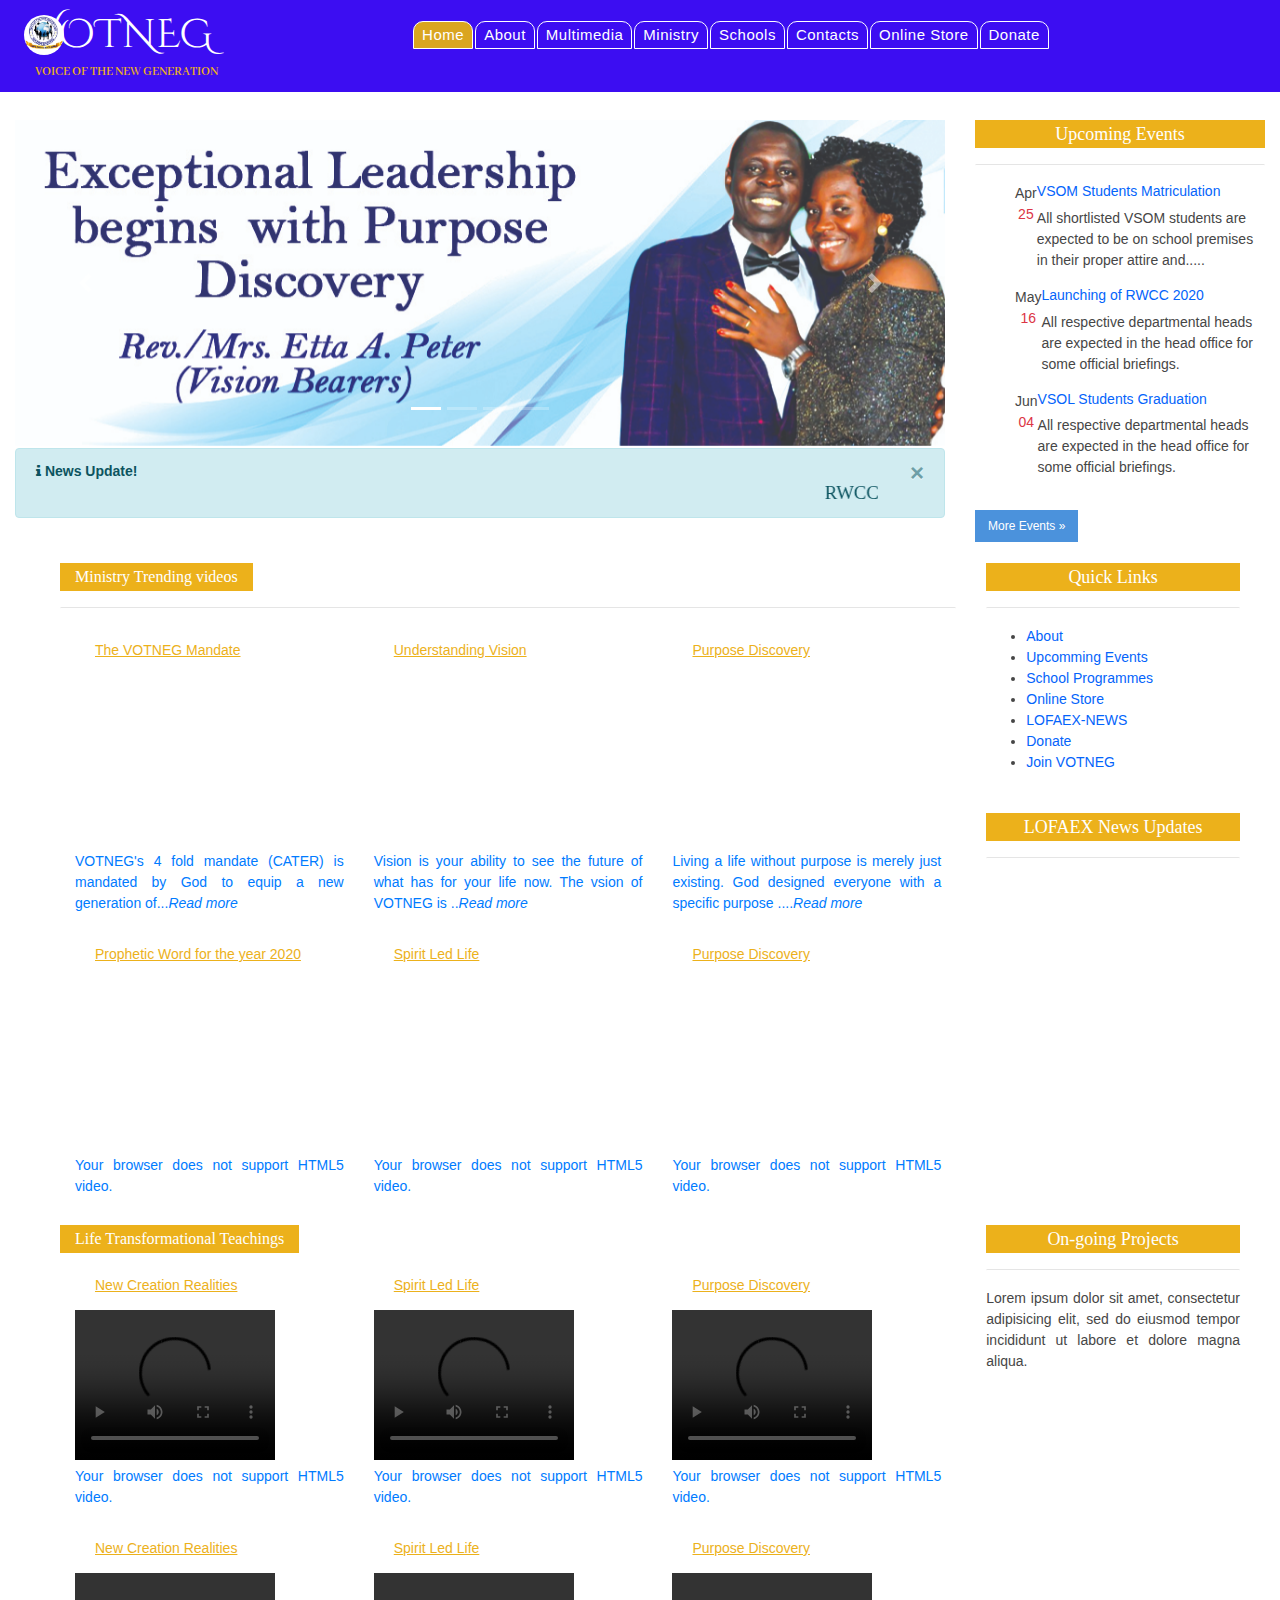
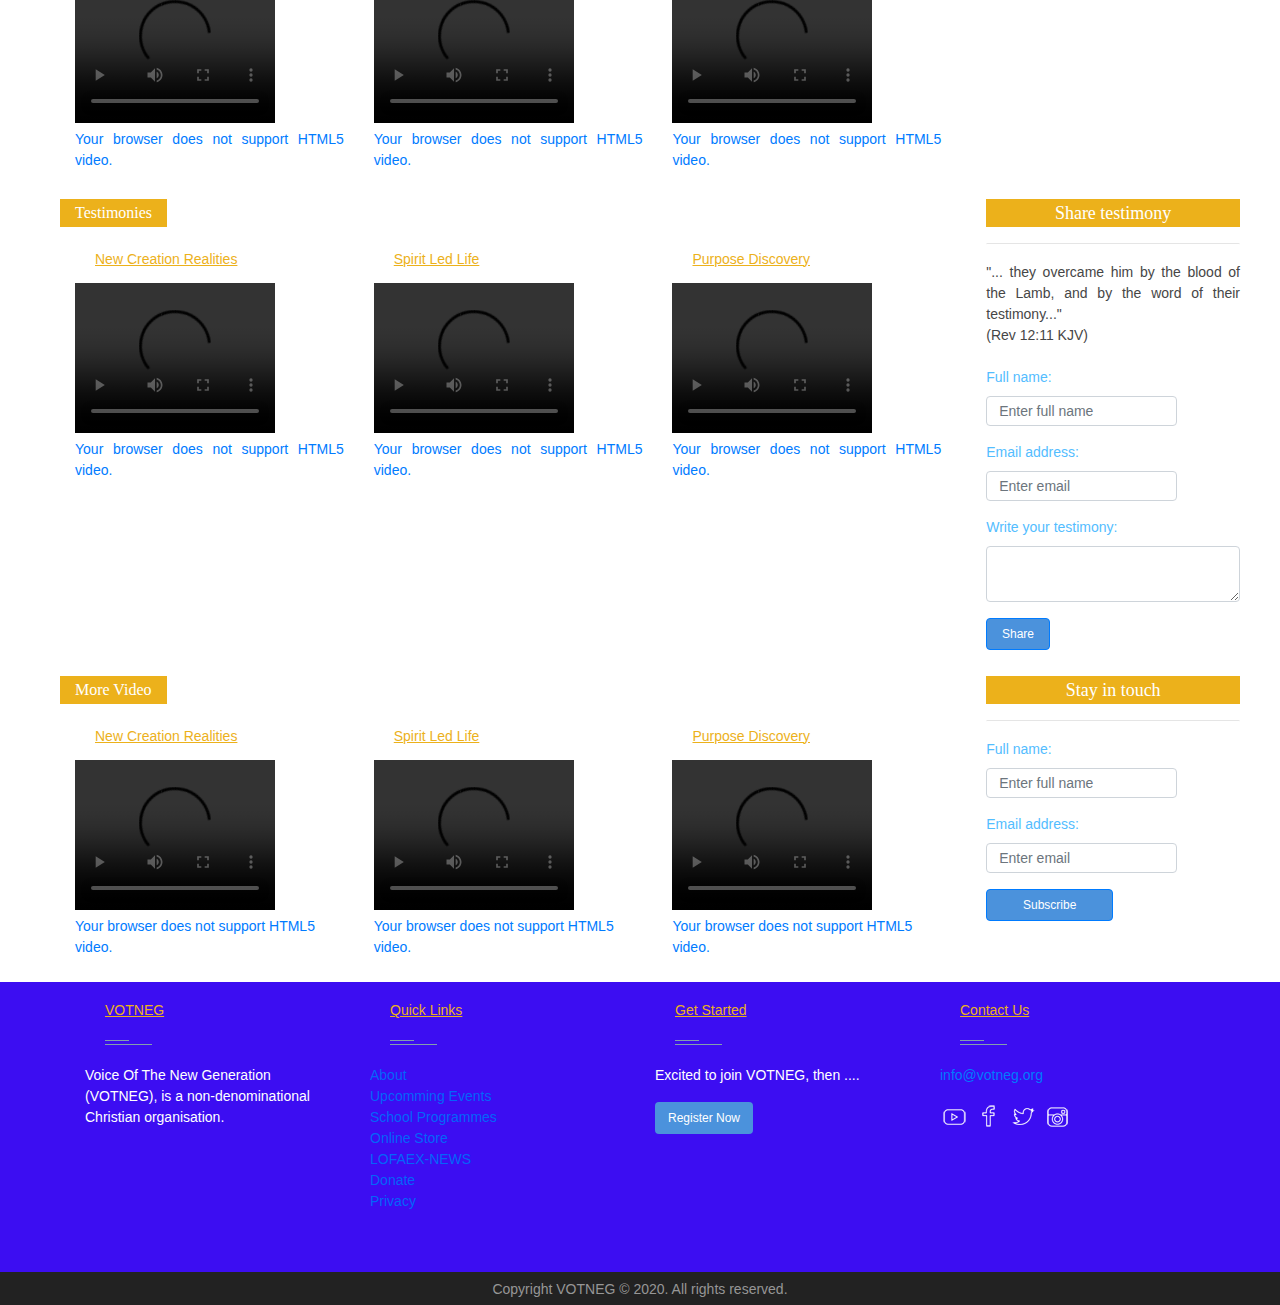
==== commit e4e2b052: "update branch" ====
--- a/index.html
+++ b/index.html
@@ -1,644 +1,629 @@
-<!DOCTYPE html>
-<html lang="en">
-<head>
-        <!-- Required meta tags -->
-        <meta charset="utf-8">
-	<meta http-equiv="X-UA-Compatible" content="IE=edge,chrome=1">
-	<meta name="viewport" content="width=device-width, initial-scale=1.0, maximum-scale=1.0,user-scalable=no">
-	<meta name="description" content="Raising outstanding leaders in all fields of life">
-	<meta http-equiv="Cache-Control" content="no-store">
-	<meta name="keywords" content="voice of the new generation, VOTNEG, votneg, 1 Peter 2:9, Leadership, christianity, organisation, non-denomination christian organisation, empowerment, NGO, youths">
-	<meta name="author" content="Lekunze Stanley Enow">
-	<meta property="og:type" content="website">
-	<meta property="og:image" content="https://www.votneg.org/images/favicon.ico">
-	<link rel="canonical" href="https://www.votneg.org/en-br/home" hreflang="en-br">
-	<link rel="alternate" href="https://www.votneg.org/fr-fr/home" hreflang="fr-fr" ="">
-	<title>VOTNEG | VOICE OF THE NEW GENERATION</title>
-    <link rel="icon" href="images/favicon.ico" type="image/x-icon">
-               <!-- Optional JavaScript -->
-    <!-- jQuery first, then Popper.js, then Bootstrap JS -->
-    <script src="js/bootstrap.js"></script>
-    <link rel="stylesheet" href="https://cdnjs.cloudflare.com/ajax/libs/font-awesome/4.7.0/css/font-awesome.min.css">
-    <link rel="stylesheet" href="css/bootstrap.css">
-    <link rel="stylesheet" href="https://maxcdn.bootstrapcdn.com/bootstrap/4.0.0/css/bootstrap.min.css" integrity="sha384-Gn5384xqQ1aoWXA+058RXPxPg6fy4IWvTNh0E263XmFcJlSAwiGgFAW/dAiS6JXm" crossorigin="anonymous">
-    <link href="https://fonts.googleapis.com/css2?family=Cinzel+Decorative:wght@700&display=swap" rel="stylesheet">
-    <link href="https://fonts.googleapis.com/css2?family=Abhaya+Libre:wght@500&display=swap" rel="stylesheet">
-    <link rel="stylesheet" href="css/style.css" type="text/css"> 
-</head>
-<body>
-        <!-- Header with Main Menu -->
-    <header class="container-fluid">
-        <nav class="navbar navbar-expand-lg navbar-dark bg-dark">
-            <a class="navbar-brand" href="http://www.votneg.org" id="logotype">
-                <img src="images/votneg-logo.jpeg" alt="VOTNEG" style="width:40px; border-radius: 50%;" class="d-inline-block align-top">
-            </a>
-            <a href="http://www.votneg.org" class="logo-text">VOTNEG</a>
-            <button class="navbar-toggler" type="button" data-toggle="collapse" data-target="#navbarTogglerDemo02" aria-controls="navbarTogglerDemo02" aria-expanded="false" aria-label="Toggle navigation">
-                <span class="navbar-toggler-icon"></span>
-            </button>
-            <div class="collapse navbar-collapse" id="navbarTogglerDemo02">
-                <ul class="menu navbar-nav mr-auto mt-2 mt-lg-0" id="" rel="sam1">  
-                    <li class="nav-item"><a class="nav-link active" href="#">Home</a></li>  
-                    <li class="nav-item"><a class="nav-link" href="about.html">About</a></li>  
-                    <li class="nav-item"><a class="nav-link" href="multimedia.html">Multimedia</a></li>  
-                    <li class="nav-item"><a class="nav-link" href="ministry.html">Ministry</a></li>  
-                    <li class="nav-item"><a class="nav-link" href="school-programme.html">Schools</a></li>  
-                    <li class="nav-item"><a class="nav-link" href="contact.html">Contacts</a></li>  
-                    <li class="nav-item"><a class="nav-link" href="online-store.html">Online Store</a></li>
-                    <li class="nav-item"><a class="nav-link" href="donate.html">Donate</a></li>
-                </ul>
-            </div>
-                   
-        </nav>
-         <span class="votneg-name">VOICE OF THE NEW GENERATION</span>
-    </header>
-
-
-        <!-- Main page with Slide Shows  -->
-        
-    <div class="container-fluid middle-1">
-        <div class="row">
-            <div class="col-sm-12 col-md-8 col-lg-9 slideshow-left">
-              <!--Testing slide -->
-                <div id="demo" class="carousel slide" data-ride="carousel">
-                    <ul class="carousel-indicators">
-                        <li data-target="#demo" data-slide-to="0" class="active"></li>
-                        <li data-target="#demo" data-slide-to="1"></li>
-                        <li data-target="#demo" data-slide-to="2"></li>
-                        <li data-target="#demo" data-slide-to="3"></li>
-                    </ul>
-                    <div class="carousel-inner">
-                        <div class="carousel-item active">
-                            <img src="images/slide_44.jpg" alt="Los Angeles" width="1100" height="500">
-                            <div class="carousel-caption">
-                            <!-- <h3>Our vision is..</h3>
-                            <p>Raising Leaders, Rebuilding Nations, Reshaping Destinies</p> -->
-                            </div>   
-                        </div>
-                        <div class="carousel-item">
-                            <img src="images/slide_11.jpg" alt="Chicago" width="1100" height="500">
-                            <div class="carousel-caption">
-                            <!-- <h3>With mission to..</h3>
-                             <p>Raise Outstanding Leaders In All Fields Of Life</p> -->
-                            </div>   
-                        </div>
-                        <div class="carousel-item">
-                            <img src="images/slide_22.jpg" alt="New York" width="1100" height="500">
-                            <div class="carousel-caption">
-                            <!-- <h3>Our goal is achieve through..</h3>
-                            <p>Unveiling potentials & developing capacities</p> -->
-                            </div>   
-                        </div>
-                        <div class="carousel-item">
-                            <img src="images/slide_33.jpg" alt="New York" width="1100" height="500">
-                            <div class="carousel-caption">
-                            <!-- <h3>Discover Purpose</h3>
-                            <p>Exceptional leadership begins with purpose discovery</p>-->
-                            </div>   
-                        </div>
-                    </div>
-                    <a class="carousel-control-prev" href="#demo" data-slide="prev">
-                    <span class="carousel-control-prev-icon"></span>
-                    </a>
-                    <a class="carousel-control-next" href="#demo" data-slide="next">
-                    <span class="carousel-control-next-icon"></span>
-                    </a>
-                </div>
-              <div class="alert alert-info alert-dismissible" role="alert">
-                <button type="button" onclick="this.parentNode.parentNode.removeChild(this.parentNode);" class="close" data-dismiss="alert"><span aria-hidden="true">×</span><span class="sr-only">Close</span></button>
-                <strong><i class="fa fa-info"></i> News Update!</strong> <marquee><p style="font-family: Impact; font-size: 14pt">RWCC starting 12th December 2020! | VSOM Registration for 2020 is currently on-going | RWCC starting 12th December 2020! | VSOM Registration for 2020 is currently on-going</p></marquee>
-              </div>
-            </div>
-
-            <!-- Right sidebar with articles -->
-            <div class="cols-sm-0 col-md-4 col-lg-3 article-right-1">
-                <br><h3 class="min-1">Upcoming Events</h3><hr>
-                 <!-- Fluid width widget -->        
-                 <div class="panel panel-danger">
-                    <div class="panel-body">
-                        <ul class="media-list">
-                            <li class="media">
-                                <div class="media-left">
-                                    <div class="panel panel-danger text-center date">
-                                        <div class="panel-heading month">
-                                            <span class="panel-title strong">
-                                                Apr
-                                            </span>
-                                        </div>
-                                        <div class="panel-body day text-danger">
-                                            25
-                                        </div>
-                                    </div>
-                                </div>
-                                <div class="media-body">
-                                    <h4 class="media-heading">
-                                        VSOM Students Matriculation
-                                    </h4>
-                                    <p>
-                                        All shortlisted VSOM students are expected to be on school premises in their proper attire and.....
-                                    </p>
-                                </div>
-                            </li>
-                            <li class="media">
-                                <div class="media-left">
-                                    <div class="panel panel-danger text-center date">
-                                        <div class="panel-heading month">
-                                            <span class="panel-title strong">
-                                                May
-                                            </span>
-                                        </div>
-                                        <div class="panel-body text-danger day">
-                                            16
-                                        </div>
-                                    </div>
-                                </div>
-                                <div class="media-body">
-                                    <h4 class="media-heading">
-                                        Launching of RWCC 2020 
-                                    </h4>
-                                    <p>
-                                        All respective departmental heads are expected in the head office for some official briefings.
-                                    </p>
-                                </div>
-                            </li>
-                            <li class="media">
-                                <div class="media-left">
-                                    <div class="panel panel-danger text-center date">
-                                        <div class="panel-heading month">
-                                            <span class="panel-title strong">
-                                                Jun
-                                            </span>
-                                        </div>
-                                        <div class="panel-body text-danger day">
-                                            04
-                                        </div>
-                                    </div>
-                                </div>
-                                <div class="media-body">
-                                    <h4 class="media-heading">
-                                        VSOL Students Graduation 
-                                    </h4>
-                                    <p>
-                                        All respective departmental heads are expected in the head office for some official briefings.
-                                    </p>
-                                </div>
-                            </li>
-                        </ul>
-                        <a href="news-events.html" class="btn btn-default btn-block">More Events »</a>
-                    </div>
-                </div>
-                <!-- End fluid width widget --> 
-
-            </div>
-        </div><br>
-    </div>
-        <!-- Middle of page containing Trending videos -->
-        
-        <div class="container-fluid middle-6">
-            <div class="row">
-                 <div class="col-sm-6 col-md-8 col-lg-9 min-videos">
-                     <h2 class="min-2">Ministry Trending videos</h2><hr>
-                    <div class="container-fluid">
-                        <div class="row">
-                            <div class="col-md-4 col-lg-4">
-                                <p><h5>New Creation Realities</h5></p>
-            
-                                <video width="200px" height="auto" controls>
-                                    <source src="mov_bbb.mp4" type="video/mp4">
-                                    <source src="mov_bbb.ogg" type="video/ogg">
-                                        Your browser does not support HTML5 video.
-                                </video>
-                                <p>
-                                    <a href="#">Watch the full video to learn more about New Creation realities.</a>
-                                </p>
-                            </div>
-                            <div class="col-md-4 col-lg-4">
-                                <p><h5>Spirit Led Life</h5></p>
-            
-                                <video width="200px" height="auto" controls>
-                                    <source src="mov_bbb.mp4" type="video/mp4">
-                                    <source src="mov_bbb.ogg" type="video/ogg">
-                                        Your browser does not support HTML5 video.
-                                </video>
-                                <p>
-                                    <a href="#">Your browser does not support HTML5 video.</a>
-                                </p>
-                            </div>
-                            <div class="col-md-4 col-lg-4">
-                                <p><h5>Purpose Discovery</h5></p>
-            
-                                <video width="200px" height="auto" controls>
-                                    <source src="mov_bbb.mp4" type="video/mp4">
-                                    <source src="mov_bbb.ogg" type="video/ogg">
-                                        Your browser does not support HTML5 video.
-                                </video>
-                                <p>
-                                    <a href="#">Your browser does not support HTML5 video.</a>
-                                </p>
-                            </div>
-                        </div>
-                    </div>
-                    <div class="container-fluid">
-                        <div class="row">
-                            <div class="col-md-4 col-lg-4">
-                                <p><h5>New Creation Realities</h5></p>
-            
-                                <video width="200px" height="auto" controls>
-                                    <source src="mov_bbb.mp4" type="video/mp4">
-                                    <source src="mov_bbb.ogg" type="video/ogg">
-                                        Your browser does not support HTML5 video.
-                                </video>
-                                <p>
-                                    <a href="#">Your browser does not support HTML5 video.</a>
-                                </p>
-                            </div>
-                            <div class="col-md-4 col-lg-4">
-                                <p><h5>Spirit Led Life</h5></p>
-            
-                                <video width="200px" height="auto" controls>
-                                    <source src="mov_bbb.mp4" type="video/mp4">
-                                    <source src="mov_bbb.ogg" type="video/ogg">
-                                        Your browser does not support HTML5 video.
-                                </video>
-                                <p>
-                                    <a href="#">Your browser does not support HTML5 video.</a>
-                                </p>
-                            </div>
-                            <div class="col-md-4 col-lg-4">
-                                <p><h5>Purpose Discovery</h5></p>
-            
-                                <video width="200px" height="auto" controls>
-                                    <source src="mov_bbb.mp4" type="video/mp4">
-                                    <source src="mov_bbb.ogg" type="video/ogg">
-                                        Your browser does not support HTML5 video.
-                                </video>
-                                <p>
-                                    <a href="#">Your browser does not support HTML5 video.</a>
-                                </p>
-                            </div>
-                        </div>
-                    </div>
-               
-                 </div>
-        
-         <!-- Right sidebar with articles -->
-
-                    <div class="cols-sm-6 col-md-4 col-lg-3 article-right-2">
-                        <h3 class="min-3">Quick Links</h3><hr>
-                <div class="widget no-box">
-                    
-                    <ul class="thumbnail-widget">
-                    <li>
-                    <div class="thumb-content"><a href="about.html">About</a></div>	
-                    </li>
-                    <li>
-                    <div class="thumb-content"><a href="news-events.html">Upcomming Events</a></div>	
-                    </li>
-                    <li>
-                    <div class="thumb-content"><a href="school-programme.html">School Programmes</a></div>	
-                    </li>
-                    <li>
-                    <div class="thumb-content"><a href="online-store.html">Online Store</a></div>	
-                    </li>
-                    <li>
-                    <div class="thumb-content"><a href="news-events.html">LOFAEX-NEWS</a></div>	
-                    </li>
-                    <li>
-                    <div class="thumb-content"><a href="donate.html">Donate</a></div>	
-                    </li>
-                    <li>
-                    <div class="thumb-content"><a href="#.">Join VOTNEG</a></div>	
-                    </li>
-                    </ul>
-                    </div>
-                    <h3 class="min-3">LOFAEX News Updates</h3><hr>
-
-                    </div>
-            </div>
-        </div>
-        <!-- Middle of page containing Trending Written Teaching - Our blog teachings -->
-        
-        <div class="container-fluid middle-3">
-            <div class="row">
-            <div class="col-sm-6 col-md-8 col-lg-9 segment-teaching">
-                <h2 class="main-2">Life Transformational Teachings</h2>
-                <div class="container-fluid">
-                    <div class="row">
-                        <div class="col-md-4 col-lg-4">
-                            <p><h5>New Creation Realities</h5></p>
-        
-                            <video width="200px" height="auto" controls>
-                                <source src="mov_bbb.mp4" type="video/mp4">
-                                <source src="mov_bbb.ogg" type="video/ogg">
-                                    Your browser does not support HTML5 video.
-                            </video>
-                            <p>
-                                <a href="#">Your browser does not support HTML5 video.</a>
-                            </p>
-                        </div>
-                        <div class="col-md-4 col-lg-4">
-                            <p><h5>Spirit Led Life</h5></p>
-        
-                            <video width="200px" height="auto" controls>
-                                <source src="mov_bbb.mp4" type="video/mp4">
-                                <source src="mov_bbb.ogg" type="video/ogg">
-                                    Your browser does not support HTML5 video.
-                            </video>
-                            <p>
-                                <a href="#">Your browser does not support HTML5 video.</a>
-                            </p>
-                        </div>
-                        <div class="col-md-4 col-lg-4">
-                            <p><h5>Purpose Discovery</h5></p>
-        
-                            <video width="200px" height="auto" controls>
-                                <source src="mov_bbb.mp4" type="video/mp4">
-                                <source src="mov_bbb.ogg" type="video/ogg">
-                                    Your browser does not support HTML5 video.
-                            </video>
-                            <p>
-                                <a href="#">Your browser does not support HTML5 video.</a>
-                            </p>
-                        </div>
-                    </div>
-                </div>
-
-                <div class="container-fluid">
-                    <div class="row">
-                        <div class="col-md-4 col-lg-4">
-                            <p><h5>New Creation Realities</h5></p>
-        
-                            <video width="200px" height="auto" controls>
-                                <source src="mov_bbb.mp4" type="video/mp4">
-                                <source src="mov_bbb.ogg" type="video/ogg">
-                                    Your browser does not support HTML5 video.
-                            </video>
-                            <p>
-                                <a href="#">Your browser does not support HTML5 video.</a>
-                            </p>
-                        </div>
-                        <div class="col-md-4 col-lg-4">
-                            <p><h5>Spirit Led Life</h5></p>
-        
-                            <video width="200px" height="auto" controls>
-                                <source src="mov_bbb.mp4" type="video/mp4">
-                                <source src="mov_bbb.ogg" type="video/ogg">
-                                    Your browser does not support HTML5 video.
-                            </video>
-                            <p>
-                                <a href="#">Your browser does not support HTML5 video.</a>
-                            </p>
-                        </div>
-                        <div class="col-md-4 col-lg-4">
-                            <p><h5>Purpose Discovery</h5></p>
-        
-                            <video width="200px" height="auto" controls>
-                                <source src="mov_bbb.mp4" type="video/mp4">
-                                <source src="mov_bbb.ogg" type="video/ogg">
-                                    Your browser does not support HTML5 video.
-                            </video>
-                            <p>
-                                <a href="#">Your browser does not support HTML5 video.</a>
-                            </p>
-                        </div>
-                    </div>
-                </div>
-            </div>
-            <!-- Right sidebar with articles -->
-            <div class="cols-sm-6 col-md-4 col-lg-3 article-right-3">
-                <h3 class="min-3">On-going Projects</h3><hr>
-                Lorem ipsum dolor sit amet, consectetur adipisicing elit, sed do eiusmod tempor incididunt ut labore et dolore magna 
-                aliqua.
-                
-            </div>
-        </div>
-    </div>
-
-        <!-- Testimonies from the ministry -->
-        
-        <div class="container-fluid middle-4">
-            <div class="row">
-            <div class="col-sm-6 col-md-8 col-lg-9 segment-testimony">
-                <h2 class="main-3">Testimonies</h2>
-                <div class="container-fluid">
-                    <div class="row">
-                        <div class="col-md-4 col-lg-4">
-                            <p><h5>New Creation Realities</h5></p>
-        
-                            <video width="200px" height="auto" controls>
-                                <source src="mov_bbb.mp4" type="video/mp4">
-                                <source src="mov_bbb.ogg" type="video/ogg">
-                                    Your browser does not support HTML5 video.
-                            </video>
-                            <p>
-                                <a href="#">Your browser does not support HTML5 video.</a>
-                            </p>
-                        </div>
-                        <div class="col-md-4 col-lg-4">
-                            <p><h5>Spirit Led Life</h5></p>
-        
-                            <video width="200px" height="auto" controls>
-                                <source src="mov_bbb.mp4" type="video/mp4">
-                                <source src="mov_bbb.ogg" type="video/ogg">
-                                    Your browser does not support HTML5 video.
-                            </video>
-                            <p>
-                                <a href="#">Your browser does not support HTML5 video.</a>
-                            </p>
-                        </div>
-                        <div class="col-md-4 col-lg-4">
-                            <p><h5>Purpose Discovery</h5></p>
-        
-                            <video width="200px" height="auto" controls>
-                                <source src="mov_bbb.mp4" type="video/mp4">
-                                <source src="mov_bbb.ogg" type="video/ogg">
-                                    Your browser does not support HTML5 video.
-                            </video>
-                            <p>
-                                <a href="#">Your browser does not support HTML5 video.</a>
-                            </p>
-                        </div>
-
-                       
-
-                    </div>
-                </div>
-            </div>
-            <!-- Right sidebar with articles -->
-            <div class="cols-sm-6 col-md-4 col-lg-3 article-right-4">
-                <h3 class="min-4">Share testimony</h3><hr>
-                <quote style="color: #464646;">"... they overcame him by the blood of the Lamb, and by the word of their testimony..."</quote><br>(Rev 12:11 KJV)
-                
-                <form action="" name="testimony" class="newsletters" method="POST">
-                    <div class="form-group"><br>
-                        <label for="name">Full name:</label>
-                        <input type="text" class="form-control h-25 w-75" name="name" placeholder="Enter full name" id="email" required>
-                      </div>
-                      <div class="form-group">
-                        <label for="email">Email address:</label>
-                        <input type="email" class="form-control h-25 w-75" name="email" placeholder="Enter email" id="email" required>
-                      </div>
-                      <div class="form-group">
-                        <label for="comment">Write your testimony:</label>
-                        <textarea class="form-control" rows="2" type="text" name="testimony" id="testimony"></textarea>
-                      </div>
-                      <button type="submit" class="btn btn-primary h-auto w-25">Share</button>
-                </form>
-                <p id="sucess"></p>
-            </div>
-        </div>
-        </div>
-
-        <!-- More video teachings -->
-        
-        <div class="container-fluid middle-5">
-            <div class="row">
-            <div class="col-sm-6 col-md-8 col-lg-9 segment-videos-more">
-                <h2 class="main-4">More Video</h2>
-                <div class="container-fluid">
-                    <div class="row">
-                        <div class="col-md-4 col-lg-4">
-                            <p><h5>New Creation Realities</h5></p>
-        
-                            <video width="200px" height="auto" controls>
-                                <source src="mov_bbb.mp4" type="video/mp4">
-                                <source src="mov_bbb.ogg" type="video/ogg">
-                                    Your browser does not support HTML5 video.
-                            </video>
-                            <p>
-                                <a href="#">Your browser does not support HTML5 video.</a>
-                            </p>
-                        </div>
-                        <div class="col-md-4 col-lg-4">
-                            <p><h5>Spirit Led Life</h5></p>
-        
-                            <video width="200px" height="auto" controls>
-                                <source src="mov_bbb.mp4" type="video/mp4">
-                                <source src="mov_bbb.ogg" type="video/ogg">
-                                    Your browser does not support HTML5 video.
-                            </video>
-                            <p>
-                                <a href="#">Your browser does not support HTML5 video.</a>
-                            </p>
-                        </div>
-                        <div class="col-md-4 col-lg-4">
-                            <p><h5>Purpose Discovery</h5></p>
-        
-                            <video width="200px" height="auto" controls>
-                                <source src="mov_bbb.mp4" type="video/mp4">
-                                <source src="mov_bbb.ogg" type="video/ogg">
-                                    Your browser does not support HTML5 video.
-                            </video>
-                            <p>
-                                <a href="#">Your browser does not support HTML5 video.</a>
-                            </p>
-                        </div>
-                    </div>
-                </div>
-            </div>
-            <!-- Subscribe Right sidebar with articles -->
-            <div class="cols-sm-6 col-md-4 col-lg-3 article-right-5">
-                <h3 class="min-1">Stay in touch</h3><hr>
-                <form action="" class="newsletters" method="POST">
-                    <div class="form-group">
-                        <label for="name">Full name:</label>
-                        <input type="text" class="form-control h-25 w-75" placeholder="Enter full name" id="email" required>
-                      </div>
-                      <div class="form-group">
-                        <label for="email">Email address:</label>
-                        <input type="email" class="form-control h-25 w-75" placeholder="Enter email" id="email" required>
-                      </div>
-                      <button type="submit" class="btn btn-primary h-auto w-50">Subscribe</button>
-                </form>
-            </div>
-        </div>
-        </div>
-            <!-- Footer element -->
-
-        <footer id="footer" class="footer-1">
-            <div class="main-footer widgets-dark typo-light">
-            <div class="container">
-            <div class="row">
-              
-            <div class="col-xs-12 col-sm-6 col-md-3">
-            <div class="widget subscribe no-box">
-            <h5 class="widget-title">VOTNEG<span></span></h5>
-            <p>Voice Of The New Generation (VOTNEG), is a non-denominational Christian organisation. </p>
-            </div>
-            </div>
-            
-            <div class="col-xs-12 col-sm-6 col-md-3">
-            <div class="widget no-box newwidget">
-            <h5 class="widget-title">Quick Links<span></span></h5>
-            <ul class="thumbnail-widget">
-            <li>
-            <div class="thumb-content"><a href="#.">About</a></div>	
-            </li>
-            <li>
-            <div class="thumb-content"><a href="#.">Upcomming Events</a></div>	
-            </li>
-            <li>
-            <div class="thumb-content"><a href="#.">School Programmes</a></div>	
-            </li>
-            <li>
-            <div class="thumb-content"><a href="#.">Online Store</a></div>	
-            </li>
-            <li>
-            <div class="thumb-content"><a href="#.">LOFAEX-NEWS</a></div>	
-            </li>
-            <li>
-            <div class="thumb-content"><a href="#.">Donate</a></div>	
-            </li>
-            <li>
-            <div class="thumb-content"><a href="#.">Privacy</a></div>	
-            </li>
-            </ul>
-            </div>
-            </div>
-            
-            <div class="col-xs-12 col-sm-6 col-md-3">
-            <div class="widget no-box">
-            <h5 class="widget-title">Get Started<span></span></h5>
-            <p>Excited to join VOTNEG, then ....</p>
-            <a class="btn" href="http://members.votneg.org/external/register/" target="_blank">Register Now</a>
-            </div>
-            </div>
-            
-            <div class="col-xs-12 col-sm-6 col-md-3">
-            
-            <div class="widget no-box">
-            <h5 class="widget-title">Contact Us<span></span></h5>
-            
-            <p><a href="mailto:info@votneg.com" title="Voice of the New Generation">info@votneg.org</a></p>
-            <ul class="social-footer2">
-            <li class=""><a title="youtube" target="_blank" href="https://www.youtube.com/"><img alt="youtube" width="30" height="30" src="[data-uri]"></a></li>
-            <li class=""><a href="https://www.facebook.com/" target="_blank" title="Facebook"><img alt="Facebook" width="30" height="30" src="[data-uri]"></a></li>
-            <li class=""><a href="https://twitter.com" target="_blank" title="Twitter"><img alt="Twitter" width="30" height="30" src="[data-uri]"></a></li>
-            <li class=""><a title="instagram" target="_blank" href="https://www.instagram.com/"><img alt="instagram" width="30" height="30" src="[data-uri]"></a></li>
-            </ul>
-            </div>
-            </div>
-            
-            </div>
-            </div>
-            </div>
-              
-            <div class="footer-copyright">
-            <div class="container">
-            <div class="row">
-            <div class="col-md-12 text-center">
-            <p>Copyright VOTNEG © 2020. All rights reserved.</p>
-            </div>
-            </div>
-            </div>
-            </div>
-            </footer>
-  
-        <script src="js/script.js"></script>
-        <script src="https://cdn.jsdelivr.net/npm/popper.js@1.16.0/dist/umd/popper.min.js" integrity="sha384-Q6E9RHvbIyZFJoft+2mJbHaEWldlvI9IOYy5n3zV9zzTtmI3UksdQRVvoxMfooAo" crossorigin="anonymous"></script>
-        <script src="https://code.jquery.com/jquery-3.2.1.slim.min.js" integrity="sha384-KJ3o2DKtIkvYIK3UENzmM7KCkRr/rE9/Qpg6aAZGJwFDMVNA/GpGFF93hXpG5KkN" crossorigin="anonymous"></script>
-        <script src="https://cdnjs.cloudflare.com/ajax/libs/popper.js/1.12.9/umd/popper.min.js" integrity="sha384-ApNbgh9B+Y1QKtv3Rn7W3mgPxhU9K/ScQsAP7hUibX39j7fakFPskvXusvfa0b4Q" crossorigin="anonymous"></script>
-        <script src="https://maxcdn.bootstrapcdn.com/bootstrap/4.0.0/js/bootstrap.min.js" integrity="sha384-JZR6Spejh4U02d8jOt6vLEHfe/JQGiRRSQQxSfFWpi1MquVdAyjUar5+76PVCmYl" crossorigin="anonymous"></script>
-
-    </body>
+<!DOCTYPE html>
+<html lang="en">
+<head>
+        <!-- Required meta tags -->
+        <meta charset="utf-8">
+	<meta http-equiv="X-UA-Compatible" content="IE=edge,chrome=1">
+	<meta name="viewport" content="width=device-width, initial-scale=1.0, maximum-scale=1.0,user-scalable=no">
+	<meta name="description" content="Raising outstanding leaders in all fields of life">
+	<meta http-equiv="Cache-Control" content="no-store">
+	<meta name="keywords" content="voice of the new generation, VOTNEG, votneg, 1 Peter 2:9, Leadership, christianity, organisation, non-denomination christian organisation, empowerment, NGO, youths">
+	<meta name="author" content="Lekunze Stanley Enow">
+	<meta property="og:type" content="website">
+	<meta property="og:image" content="https://www.votneg.org/images/favicon.ico">
+	<link rel="canonical" href="https://www.votneg.org/en-br/home" hreflang="en-br">
+	<link rel="alternate" href="https://www.votneg.org/fr-fr/home" hreflang="fr-fr" ="">
+	<title>VOTNEG | VOICE OF THE NEW GENERATION</title>
+    <link rel="icon" href="images/favicon.ico" type="image/x-icon">
+               <!-- Optional JavaScript -->
+    <!-- jQuery first, then Popper.js, then Bootstrap JS -->
+    <script src="js/bootstrap.js"></script>
+    <link rel="stylesheet" href="https://cdnjs.cloudflare.com/ajax/libs/font-awesome/4.7.0/css/font-awesome.min.css">
+    <link rel="stylesheet" href="css/bootstrap.css">
+    <link rel="stylesheet" href="https://maxcdn.bootstrapcdn.com/bootstrap/4.0.0/css/bootstrap.min.css" integrity="sha384-Gn5384xqQ1aoWXA+058RXPxPg6fy4IWvTNh0E263XmFcJlSAwiGgFAW/dAiS6JXm" crossorigin="anonymous">
+    <link href="https://fonts.googleapis.com/css2?family=Cinzel+Decorative:wght@700&display=swap" rel="stylesheet">
+    <link href="https://fonts.googleapis.com/css2?family=Abhaya+Libre:wght@500&display=swap" rel="stylesheet">
+    <link rel="stylesheet" href="css/style.css" type="text/css"> 
+</head>
+<body>
+        <!-- Header with Main Menu -->
+    <header class="container-fluid">
+        <nav class="navbar navbar-expand-lg navbar-dark bg-dark">
+            <a class="navbar-brand" href="http://www.votneg.org" id="logotype">
+                <img src="images/votneg-logo.jpeg" alt="VOTNEG" style="width:40px; border-radius: 50%;" class="d-inline-block align-top">
+            </a>
+            <a href="http://www.votneg.org" class="logo-text">VOTNEG</a>
+            <button class="navbar-toggler" type="button" data-toggle="collapse" data-target="#navbarTogglerDemo02" aria-controls="navbarTogglerDemo02" aria-expanded="false" aria-label="Toggle navigation">
+                <span class="navbar-toggler-icon"></span>
+            </button>
+            <div class="collapse navbar-collapse" id="navbarTogglerDemo02">
+                <ul class="menu navbar-nav mr-auto mt-2 mt-lg-0" id="" rel="sam1">  
+                    <li class="nav-item"><a class="nav-link active" href="#">Home</a></li>  
+                    <li class="nav-item"><a class="nav-link" href="about.html">About</a></li>  
+                    <li class="nav-item"><a class="nav-link" href="multimedia.html">Multimedia</a></li>  
+                    <li class="nav-item"><a class="nav-link" href="ministry.html">Ministry</a></li>  
+                    <li class="nav-item"><a class="nav-link" href="school-programme.html">Schools</a></li>  
+                    <li class="nav-item"><a class="nav-link" href="contact.html">Contacts</a></li>  
+                    <li class="nav-item"><a class="nav-link" href="online-store.html">Online Store</a></li>
+                    <li class="nav-item"><a class="nav-link" href="donate.html">Donate</a></li>
+                </ul>
+            </div>
+                   
+        </nav>
+         <span class="votneg-name">VOICE OF THE NEW GENERATION</span>
+    </header>
+
+
+        <!-- Main page with Slide Shows  -->
+        
+    <div class="container-fluid middle-1">
+        <div class="row">
+            <div class="col-sm-12 col-md-8 col-lg-9 slideshow-left">
+              <!--Testing slide -->
+                <div id="demo" class="carousel slide" data-ride="carousel">
+                    <ul class="carousel-indicators">
+                        <li data-target="#demo" data-slide-to="0" class="active"></li>
+                        <li data-target="#demo" data-slide-to="1"></li>
+                        <li data-target="#demo" data-slide-to="2"></li>
+                        <li data-target="#demo" data-slide-to="3"></li>
+                    </ul>
+                    <div class="carousel-inner">
+                        <div class="carousel-item active">
+                            <img src="images/slide_44.jpg" alt="Los Angeles" width="1100" height="500">
+                            <div class="carousel-caption">
+                            <!-- <h3>Our vision is..</h3>
+                            <p>Raising Leaders, Rebuilding Nations, Reshaping Destinies</p> -->
+                            </div>   
+                        </div>
+                        <div class="carousel-item">
+                            <img src="images/slide_11.jpg" alt="Chicago" width="1100" height="500">
+                            <div class="carousel-caption">
+                            <!-- <h3>With mission to..</h3>
+                             <p>Raise Outstanding Leaders In All Fields Of Life</p> -->
+                            </div>   
+                        </div>
+                        <div class="carousel-item">
+                            <img src="images/slide_22.jpg" alt="New York" width="1100" height="500">
+                            <div class="carousel-caption">
+                            <!-- <h3>Our goal is achieve through..</h3>
+                            <p>Unveiling potentials & developing capacities</p> -->
+                            </div>   
+                        </div>
+                        <div class="carousel-item">
+                            <img src="images/slide_33.jpg" alt="New York" width="1100" height="500">
+                            <div class="carousel-caption">
+                            <!-- <h3>Discover Purpose</h3>
+                            <p>Exceptional leadership begins with purpose discovery</p>-->
+                            </div>   
+                        </div>
+                    </div>
+                    <a class="carousel-control-prev" href="#demo" data-slide="prev">
+                    <span class="carousel-control-prev-icon"></span>
+                    </a>
+                    <a class="carousel-control-next" href="#demo" data-slide="next">
+                    <span class="carousel-control-next-icon"></span>
+                    </a>
+                </div>
+              <div class="alert alert-info alert-dismissible" role="alert">
+                <button type="button" onclick="this.parentNode.parentNode.removeChild(this.parentNode);" class="close" data-dismiss="alert"><span aria-hidden="true">×</span><span class="sr-only">Close</span></button>
+                <strong><i class="fa fa-info"></i> News Update!</strong> <marquee><p style="font-family: Impact; font-size: 14pt">RWCC starting 12th December 2020! | VSOM Registration for 2020 is currently on-going | RWCC starting 12th December 2020! | VSOM Registration for 2020 is currently on-going</p></marquee>
+              </div>
+            </div>
+
+            <!-- Right sidebar with articles -->
+            <div class="cols-sm-0 col-md-4 col-lg-3 article-right-1">
+                <h3 class="min-1">Upcoming Events</h3><hr>
+                 <!-- Fluid width widget -->        
+                 <div class="panel panel-danger">
+                    <div class="panel-body">
+                        <ul class="media-list">
+                            <li class="media">
+                                <div class="media-left">
+                                    <div class="panel panel-danger text-center date">
+                                        <div class="panel-heading month">
+                                            <span class="panel-title strong">
+                                                Apr
+                                            </span>
+                                        </div>
+                                        <div class="panel-body day text-danger">
+                                            25
+                                        </div>
+                                    </div>
+                                </div>
+                                <div class="media-body">
+                                    <h4 class="media-heading">
+                                        VSOM Students Matriculation
+                                    </h4>
+                                    <p>
+                                        All shortlisted VSOM students are expected to be on school premises in their proper attire and.....
+                                    </p>
+                                </div>
+                            </li>
+                            <li class="media">
+                                <div class="media-left">
+                                    <div class="panel panel-danger text-center date">
+                                        <div class="panel-heading month">
+                                            <span class="panel-title strong">
+                                                May
+                                            </span>
+                                        </div>
+                                        <div class="panel-body text-danger day">
+                                            16
+                                        </div>
+                                    </div>
+                                </div>
+                                <div class="media-body">
+                                    <h4 class="media-heading">
+                                        Launching of RWCC 2020 
+                                    </h4>
+                                    <p>
+                                        All respective departmental heads are expected in the head office for some official briefings.
+                                    </p>
+                                </div>
+                            </li>
+                            <li class="media">
+                                <div class="media-left">
+                                    <div class="panel panel-danger text-center date">
+                                        <div class="panel-heading month">
+                                            <span class="panel-title strong">
+                                                Jun
+                                            </span>
+                                        </div>
+                                        <div class="panel-body text-danger day">
+                                            04
+                                        </div>
+                                    </div>
+                                </div>
+                                <div class="media-body">
+                                    <h4 class="media-heading">
+                                        VSOL Students Graduation 
+                                    </h4>
+                                    <p>
+                                        All respective departmental heads are expected in the head office for some official briefings.
+                                    </p>
+                                </div>
+                            </li>
+                        </ul>
+                        <a href="news-events.html" class="btn btn-default btn-block">More Events »</a>
+                    </div>
+                </div>
+                <!-- End fluid width widget -->
+            </div>
+        </div>
+    </div>
+        <!-- Middle of page containing Trending videos -->
+        
+        <div class="container-fluid middle-6">
+            <div class="row">
+                 <div class="col-sm-6 col-md-8 col-lg-9 min-videos">
+                     <h2 class="min-2">Ministry Trending videos</h2><hr>
+                    <div class="container-fluid">
+                        <div class="row">
+                            <div class="col- col-md-4 col-lg-4">
+                                <p><h5>The VOTNEG Mandate</h5></p>
+            
+                                <iframe width="100%" height="170px" src="https://www.youtube.com/embed/CK8W3kgNbIQ" frameborder="0" 
+                                allow="accelerometer; autoplay; encrypted-media; gyroscope; picture-in-picture" allowfullscreen></iframe>
+                                
+                                <p>
+                                    <a href="#">VOTNEG's 4 fold mandate (CATER) is mandated by God to equip a new generation of...<em>Read more</em></a>
+                                </p>
+                            </div>
+                            <div class="col- col-md-4 col-lg-4">
+                                <p><h5>Understanding Vision</h5></p>
+            
+                                <iframe width="100%" height="170px" src="https://www.youtube.com/embed/MuzVrwDfsK8" frameborder="0" 
+                                allow="accelerometer; autoplay; encrypted-media; gyroscope; picture-in-picture" allowfullscreen></iframe>
+                                
+                                <p>
+                                    <a href="#">Vision is your ability to see the future of what has for your life now. The vsion of VOTNEG is ..<em>Read more</em></a>
+                                </p>
+                            </div>
+                            <div class="col- col-md-4 col-lg-4">
+                                <p><h5>Purpose Discovery</h5></p>
+            
+                                <iframe width="100%" height="170px" src="https://www.youtube.com/embed/X1lCcQu9PXw" frameborder="0" 
+                                allow="accelerometer; autoplay; encrypted-media; gyroscope; picture-in-picture" allowfullscreen></iframe>
+                                
+                                <p>
+                                    <a href="#">Living a life without purpose is merely just existing. God designed everyone with a specific purpose ....<em>Read more</em></a>
+                                </p>
+                            </div>
+                        </div>
+                    </div>
+                    <div class="container-fluid">
+                        <div class="row">
+                            <div class="col-md-4 col-lg-4">
+                                <p><h5>Prophetic Word for the year 2020</h5></p>
+            
+                                <iframe width="100%" height="170px" src="https://www.youtube.com/embed/GYPdyye38Bs" frameborder="0" 
+                                allow="accelerometer; autoplay; encrypted-media; gyroscope; picture-in-picture" allowfullscreen></iframe>
+                                <p>
+                                    <a href="#">Your browser does not support HTML5 video.</a>
+                                </p>
+                            </div>
+                            <div class="col-md-4 col-lg-4">
+                                <p><h5>Spirit Led Life</h5></p>
+            
+                                <iframe width="100%" height="170px" src="https://www.youtube.com/embed/uRpaziPP0Ng" frameborder="0" 
+                                allow="accelerometer; autoplay; encrypted-media; gyroscope; picture-in-picture" allowfullscreen></iframe>
+                                <p>
+                                    <a href="#">Your browser does not support HTML5 video.</a>
+                                </p>
+                            </div>
+                            <div class="col-md-4 col-lg-4">
+                                <p><h5>Purpose Discovery</h5></p>
+            
+                                <iframe width="100%" height="170px" src="https://www.youtube.com/embed/eiTuFjF8QJg" frameborder="0" 
+                                allow="accelerometer; autoplay; encrypted-media; gyroscope; picture-in-picture" allowfullscreen></iframe>
+                                
+                                <p>
+                                    <a href="#">Your browser does not support HTML5 video.</a>
+                                </p>
+                            </div>
+                        </div>
+                    </div>
+               
+                 </div>
+        
+         <!-- Right sidebar with articles -->
+
+                    <div class="cols-sm-6 col-md-4 col-lg-3 article-right-2">
+                        <h3 class="min-3">Quick Links</h3><hr>
+                <div class="widget no-box">
+                    
+                    <ul class="thumbnail-widget">
+                    <li>
+                    <div class="thumb-content"><a href="about.html">About</a></div>	
+                    </li>
+                    <li>
+                    <div class="thumb-content"><a href="news-events.html">Upcomming Events</a></div>	
+                    </li>
+                    <li>
+                    <div class="thumb-content"><a href="school-programme.html">School Programmes</a></div>	
+                    </li>
+                    <li>
+                    <div class="thumb-content"><a href="online-store.html">Online Store</a></div>	
+                    </li>
+                    <li>
+                    <div class="thumb-content"><a href="news-events.html">LOFAEX-NEWS</a></div>	
+                    </li>
+                    <li>
+                    <div class="thumb-content"><a href="donate.html">Donate</a></div>	
+                    </li>
+                    <li>
+                    <div class="thumb-content"><a href="#.">Join VOTNEG</a></div>	
+                    </li>
+                    </ul>
+                    </div>
+                    <h3 class="min-3">LOFAEX News Updates</h3><hr>
+
+                    </div>
+            </div>
+        </div>
+        <!-- Middle of page containing Trending Written Teaching - Our blog teachings -->
+        
+        <div class="container-fluid middle-3">
+            <div class="row">
+            <div class="col-sm-6 col-md-8 col-lg-9 segment-teaching">
+                <h2 class="main-2">Life Transformational Teachings</h2>
+                <div class="container-fluid">
+                    <div class="row">
+                        <div class="col-md-4 col-lg-4">
+                            <p><h5>New Creation Realities</h5></p>
+        
+                            <video width="200px" height="auto" controls>
+                                <source src="mov_bbb.mp4" type="video/mp4">
+                                <source src="mov_bbb.ogg" type="video/ogg">
+                                    Your browser does not support HTML5 video.
+                            </video>
+                            <p>
+                                <a href="#">Your browser does not support HTML5 video.</a>
+                            </p>
+                        </div>
+                        <div class="col-md-4 col-lg-4">
+                            <p><h5>Spirit Led Life</h5></p>
+        
+                            <video width="200px" height="auto" controls>
+                                <source src="mov_bbb.mp4" type="video/mp4">
+                                <source src="mov_bbb.ogg" type="video/ogg">
+                                    Your browser does not support HTML5 video.
+                            </video>
+                            <p>
+                                <a href="#">Your browser does not support HTML5 video.</a>
+                            </p>
+                        </div>
+                        <div class="col-md-4 col-lg-4">
+                            <p><h5>Purpose Discovery</h5></p>
+        
+                            <video width="200px" height="auto" controls>
+                                <source src="mov_bbb.mp4" type="video/mp4">
+                                <source src="mov_bbb.ogg" type="video/ogg">
+                                    Your browser does not support HTML5 video.
+                            </video>
+                            <p>
+                                <a href="#">Your browser does not support HTML5 video.</a>
+                            </p>
+                        </div>
+                    </div>
+                </div>
+
+                <div class="container-fluid">
+                    <div class="row">
+                        <div class="col-md-4 col-lg-4">
+                            <p><h5>New Creation Realities</h5></p>
+        
+                            <video width="200px" height="auto" controls>
+                                <source src="mov_bbb.mp4" type="video/mp4">
+                                <source src="mov_bbb.ogg" type="video/ogg">
+                                    Your browser does not support HTML5 video.
+                            </video>
+                            <p>
+                                <a href="#">Your browser does not support HTML5 video.</a>
+                            </p>
+                        </div>
+                        <div class="col-md-4 col-lg-4">
+                            <p><h5>Spirit Led Life</h5></p>
+        
+                            <video width="200px" height="auto" controls>
+                                <source src="mov_bbb.mp4" type="video/mp4">
+                                <source src="mov_bbb.ogg" type="video/ogg">
+                                    Your browser does not support HTML5 video.
+                            </video>
+                            <p>
+                                <a href="#">Your browser does not support HTML5 video.</a>
+                            </p>
+                        </div>
+                        <div class="col-md-4 col-lg-4">
+                            <p><h5>Purpose Discovery</h5></p>
+        
+                            <video width="200px" height="auto" controls>
+                                <source src="mov_bbb.mp4" type="video/mp4">
+                                <source src="mov_bbb.ogg" type="video/ogg">
+                                    Your browser does not support HTML5 video.
+                            </video>
+                            <p>
+                                <a href="#">Your browser does not support HTML5 video.</a>
+                            </p>
+                        </div>
+                    </div>
+                </div>
+            </div>
+            <!-- Right sidebar with articles -->
+            <div class="cols-sm-6 col-md-4 col-lg-3 article-right-3">
+                <h3 class="min-3">On-going Projects</h3><hr>
+                Lorem ipsum dolor sit amet, consectetur adipisicing elit, sed do eiusmod tempor incididunt ut labore et dolore magna 
+                aliqua.
+                
+            </div>
+        </div>
+    </div>
+
+        <!-- Testimonies from the ministry -->
+        
+        <div class="container-fluid middle-4">
+            <div class="row">
+            <div class="col-sm-6 col-md-8 col-lg-9 segment-testimony">
+                <h2 class="main-3">Testimonies</h2>
+                <div class="container-fluid">
+                    <div class="row">
+                        <div class="col-md-4 col-lg-4">
+                            <p><h5>New Creation Realities</h5></p>
+        
+                            <video width="200px" height="auto" controls>
+                                <source src="mov_bbb.mp4" type="video/mp4">
+                                <source src="mov_bbb.ogg" type="video/ogg">
+                                    Your browser does not support HTML5 video.
+                            </video>
+                            <p>
+                                <a href="#">Your browser does not support HTML5 video.</a>
+                            </p>
+                        </div>
+                        <div class="col-md-4 col-lg-4">
+                            <p><h5>Spirit Led Life</h5></p>
+        
+                            <video width="200px" height="auto" controls>
+                                <source src="mov_bbb.mp4" type="video/mp4">
+                                <source src="mov_bbb.ogg" type="video/ogg">
+                                    Your browser does not support HTML5 video.
+                            </video>
+                            <p>
+                                <a href="#">Your browser does not support HTML5 video.</a>
+                            </p>
+                        </div>
+                        <div class="col-md-4 col-lg-4">
+                            <p><h5>Purpose Discovery</h5></p>
+        
+                            <video width="200px" height="auto" controls>
+                                <source src="mov_bbb.mp4" type="video/mp4">
+                                <source src="mov_bbb.ogg" type="video/ogg">
+                                    Your browser does not support HTML5 video.
+                            </video>
+                            <p>
+                                <a href="#">Your browser does not support HTML5 video.</a>
+                            </p>
+                        </div>
+
+                       
+
+                    </div>
+                </div>
+            </div>
+            <!-- Right sidebar with articles -->
+            <div class="cols-sm-6 col-md-4 col-lg-3 article-right-4">
+                <h3 class="min-4">Share testimony</h3><hr>
+                <quote style="color: #464646;">"... they overcame him by the blood of the Lamb, and by the word of their testimony..."</quote><br>(Rev 12:11 KJV)
+                
+                <form action="" name="testimony" class="newsletters" method="POST">
+                    <div class="form-group"><br>
+                        <label for="name">Full name:</label>
+                        <input type="text" class="form-control h-25 w-75" name="name" placeholder="Enter full name" id="email" required>
+                      </div>
+                      <div class="form-group">
+                        <label for="email">Email address:</label>
+                        <input type="email" class="form-control h-25 w-75" name="email" placeholder="Enter email" id="email" required>
+                      </div>
+                      <div class="form-group">
+                        <label for="comment">Write your testimony:</label>
+                        <textarea class="form-control" rows="2" type="text" name="testimony" id="testimony"></textarea>
+                      </div>
+                      <button type="submit" class="btn btn-primary h-auto w-25">Share</button>
+                </form>
+                <p id="sucess"></p>
+            </div>
+        </div>
+        </div>
+
+        <!-- More video teachings -->
+        
+        <div class="container-fluid middle-5">
+            <div class="row">
+            <div class="col-sm-6 col-md-8 col-lg-9 segment-videos-more">
+                <h2 class="main-4">More Video</h2>
+                <div class="container-fluid">
+                    <div class="row">
+                        <div class="col-md-4 col-lg-4">
+                            <p><h5>New Creation Realities</h5></p>
+        
+                            <video width="200px" height="auto" controls>
+                                <source src="mov_bbb.mp4" type="video/mp4">
+                                <source src="mov_bbb.ogg" type="video/ogg">
+                                    Your browser does not support HTML5 video.
+                            </video>
+                            <p>
+                                <a href="#">Your browser does not support HTML5 video.</a>
+                            </p>
+                        </div>
+                        <div class="col-md-4 col-lg-4">
+                            <p><h5>Spirit Led Life</h5></p>
+        
+                            <video width="200px" height="auto" controls>
+                                <source src="mov_bbb.mp4" type="video/mp4">
+                                <source src="mov_bbb.ogg" type="video/ogg">
+                                    Your browser does not support HTML5 video.
+                            </video>
+                            <p>
+                                <a href="#">Your browser does not support HTML5 video.</a>
+                            </p>
+                        </div>
+                        <div class="col-md-4 col-lg-4">
+                            <p><h5>Purpose Discovery</h5></p>
+        
+                            <video width="200px" height="auto" controls>
+                                <source src="mov_bbb.mp4" type="video/mp4">
+                                <source src="mov_bbb.ogg" type="video/ogg">
+                                    Your browser does not support HTML5 video.
+                            </video>
+                            <p>
+                                <a href="#">Your browser does not support HTML5 video.</a>
+                            </p>
+                        </div>
+                    </div>
+                </div>
+            </div>
+            <!-- Subscribe Right sidebar with articles -->
+            <div class="cols-sm-6 col-md-4 col-lg-3 article-right-5">
+                <h3 class="min-1">Stay in touch</h3><hr>
+                <form action="" class="newsletters" method="POST">
+                    <div class="form-group">
+                        <label for="name">Full name:</label>
+                        <input type="text" class="form-control h-25 w-75" placeholder="Enter full name" id="email" required>
+                      </div>
+                      <div class="form-group">
+                        <label for="email">Email address:</label>
+                        <input type="email" class="form-control h-25 w-75" placeholder="Enter email" id="email" required>
+                      </div>
+                      <button type="submit" class="btn btn-primary h-auto w-50">Subscribe</button>
+                </form>
+            </div>
+        </div>
+        </div>
+            <!-- Footer element -->
+
+        <footer id="footer" class="footer-1">
+            <div class="main-footer widgets-dark typo-light">
+            <div class="container">
+            <div class="row">
+              
+            <div class="col-xs-12 col-sm-6 col-md-3">
+            <div class="widget subscribe no-box">
+            <h5 class="widget-title">VOTNEG<span></span></h5>
+            <p>Voice Of The New Generation (VOTNEG), is a non-denominational Christian organisation. </p>
+            </div>
+            </div>
+            
+            <div class="col-xs-12 col-sm-6 col-md-3">
+            <div class="widget no-box newwidget">
+            <h5 class="widget-title">Quick Links<span></span></h5>
+            <ul class="thumbnail-widget">
+            <li>
+            <div class="thumb-content"><a href="#.">About</a></div>	
+            </li>
+            <li>
+            <div class="thumb-content"><a href="#.">Upcomming Events</a></div>	
+            </li>
+            <li>
+            <div class="thumb-content"><a href="#.">School Programmes</a></div>	
+            </li>
+            <li>
+            <div class="thumb-content"><a href="#.">Online Store</a></div>	
+            </li>
+            <li>
+            <div class="thumb-content"><a href="#.">LOFAEX-NEWS</a></div>	
+            </li>
+            <li>
+            <div class="thumb-content"><a href="#.">Donate</a></div>	
+            </li>
+            <li>
+            <div class="thumb-content"><a href="#.">Privacy</a></div>	
+            </li>
+            </ul>
+            </div>
+            </div>
+            
+            <div class="col-xs-12 col-sm-6 col-md-3">
+            <div class="widget no-box">
+            <h5 class="widget-title">Get Started<span></span></h5>
+            <p>Excited to join VOTNEG, then ....</p>
+            <a class="btn" href="http://members.votneg.org/external/register/" target="_blank">Register Now</a>
+            </div>
+            </div>
+            
+            <div class="col-xs-12 col-sm-6 col-md-3">
+            
+            <div class="widget no-box">
+            <h5 class="widget-title">Contact Us<span></span></h5>
+            
+            <p><a href="mailto:info@votneg.com" title="Voice of the New Generation">info@votneg.org</a></p>
+            <ul class="social-footer2">
+            <li class=""><a title="youtube" target="_blank" href="https://www.youtube.com/"><img alt="youtube" width="30" height="30" src="[data-uri]"></a></li>
+            <li class=""><a href="https://www.facebook.com/" target="_blank" title="Facebook"><img alt="Facebook" width="30" height="30" src="[data-uri]"></a></li>
+            <li class=""><a href="https://twitter.com" target="_blank" title="Twitter"><img alt="Twitter" width="30" height="30" src="[data-uri]"></a></li>
+            <li class=""><a title="instagram" target="_blank" href="https://www.instagram.com/"><img alt="instagram" width="30" height="30" src="[data-uri]"></a></li>
+            </ul>
+            </div>
+            </div>
+            
+            </div>
+            </div>
+            </div>
+              
+            <div class="footer-copyright">
+            <div class="container">
+            <div class="row">
+            <div class="col-md-12 text-center">
+            <p>Copyright VOTNEG © 2020. All rights reserved.</p>
+            </div>
+            </div>
+            </div>
+            </div>
+            </footer>
+  
+        <script src="js/script.js"></script>
+        <script src="https://cdn.jsdelivr.net/npm/popper.js@1.16.0/dist/umd/popper.min.js" integrity="sha384-Q6E9RHvbIyZFJoft+2mJbHaEWldlvI9IOYy5n3zV9zzTtmI3UksdQRVvoxMfooAo" crossorigin="anonymous"></script>
+        <script src="https://code.jquery.com/jquery-3.2.1.slim.min.js" integrity="sha384-KJ3o2DKtIkvYIK3UENzmM7KCkRr/rE9/Qpg6aAZGJwFDMVNA/GpGFF93hXpG5KkN" crossorigin="anonymous"></script>
+        <script src="https://cdnjs.cloudflare.com/ajax/libs/popper.js/1.12.9/umd/popper.min.js" integrity="sha384-ApNbgh9B+Y1QKtv3Rn7W3mgPxhU9K/ScQsAP7hUibX39j7fakFPskvXusvfa0b4Q" crossorigin="anonymous"></script>
+        <script src="https://maxcdn.bootstrapcdn.com/bootstrap/4.0.0/js/bootstrap.min.js" integrity="sha384-JZR6Spejh4U02d8jOt6vLEHfe/JQGiRRSQQxSfFWpi1MquVdAyjUar5+76PVCmYl" crossorigin="anonymous"></script>
+
+    </body>
 </html>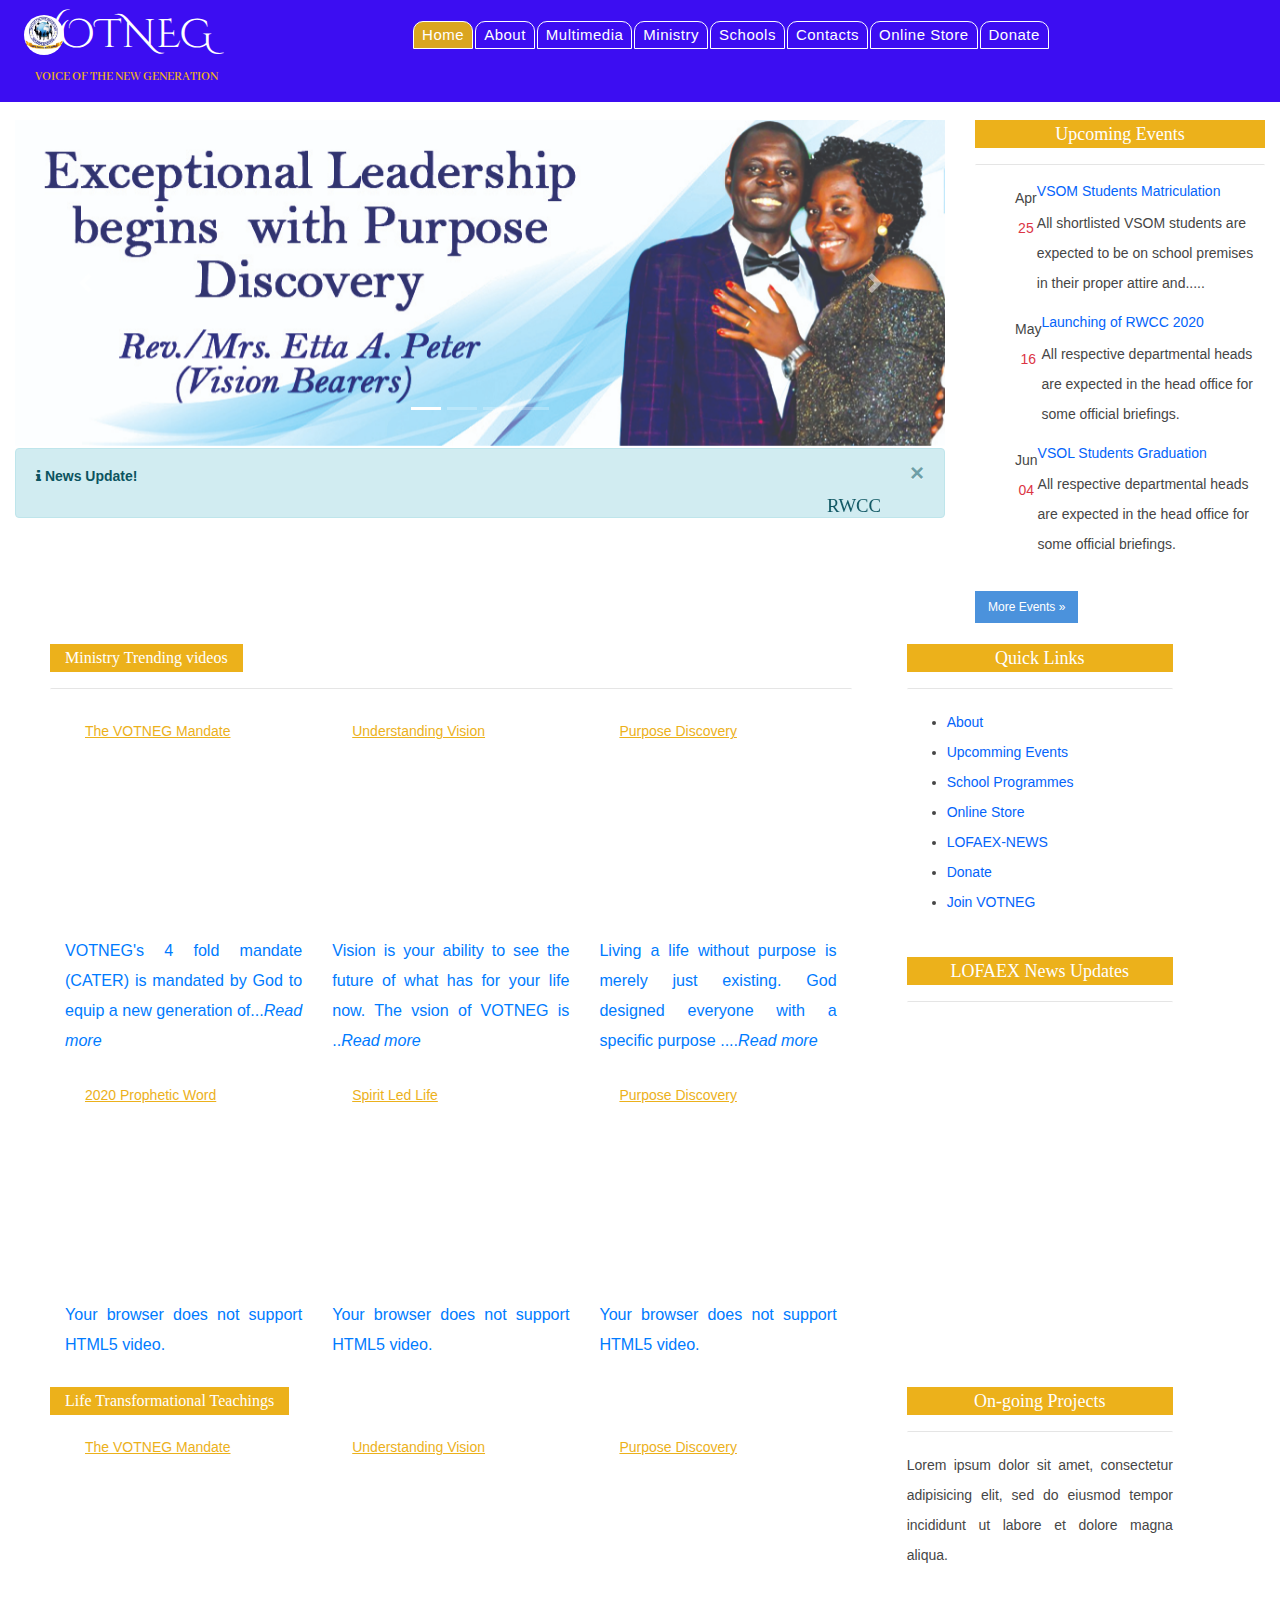
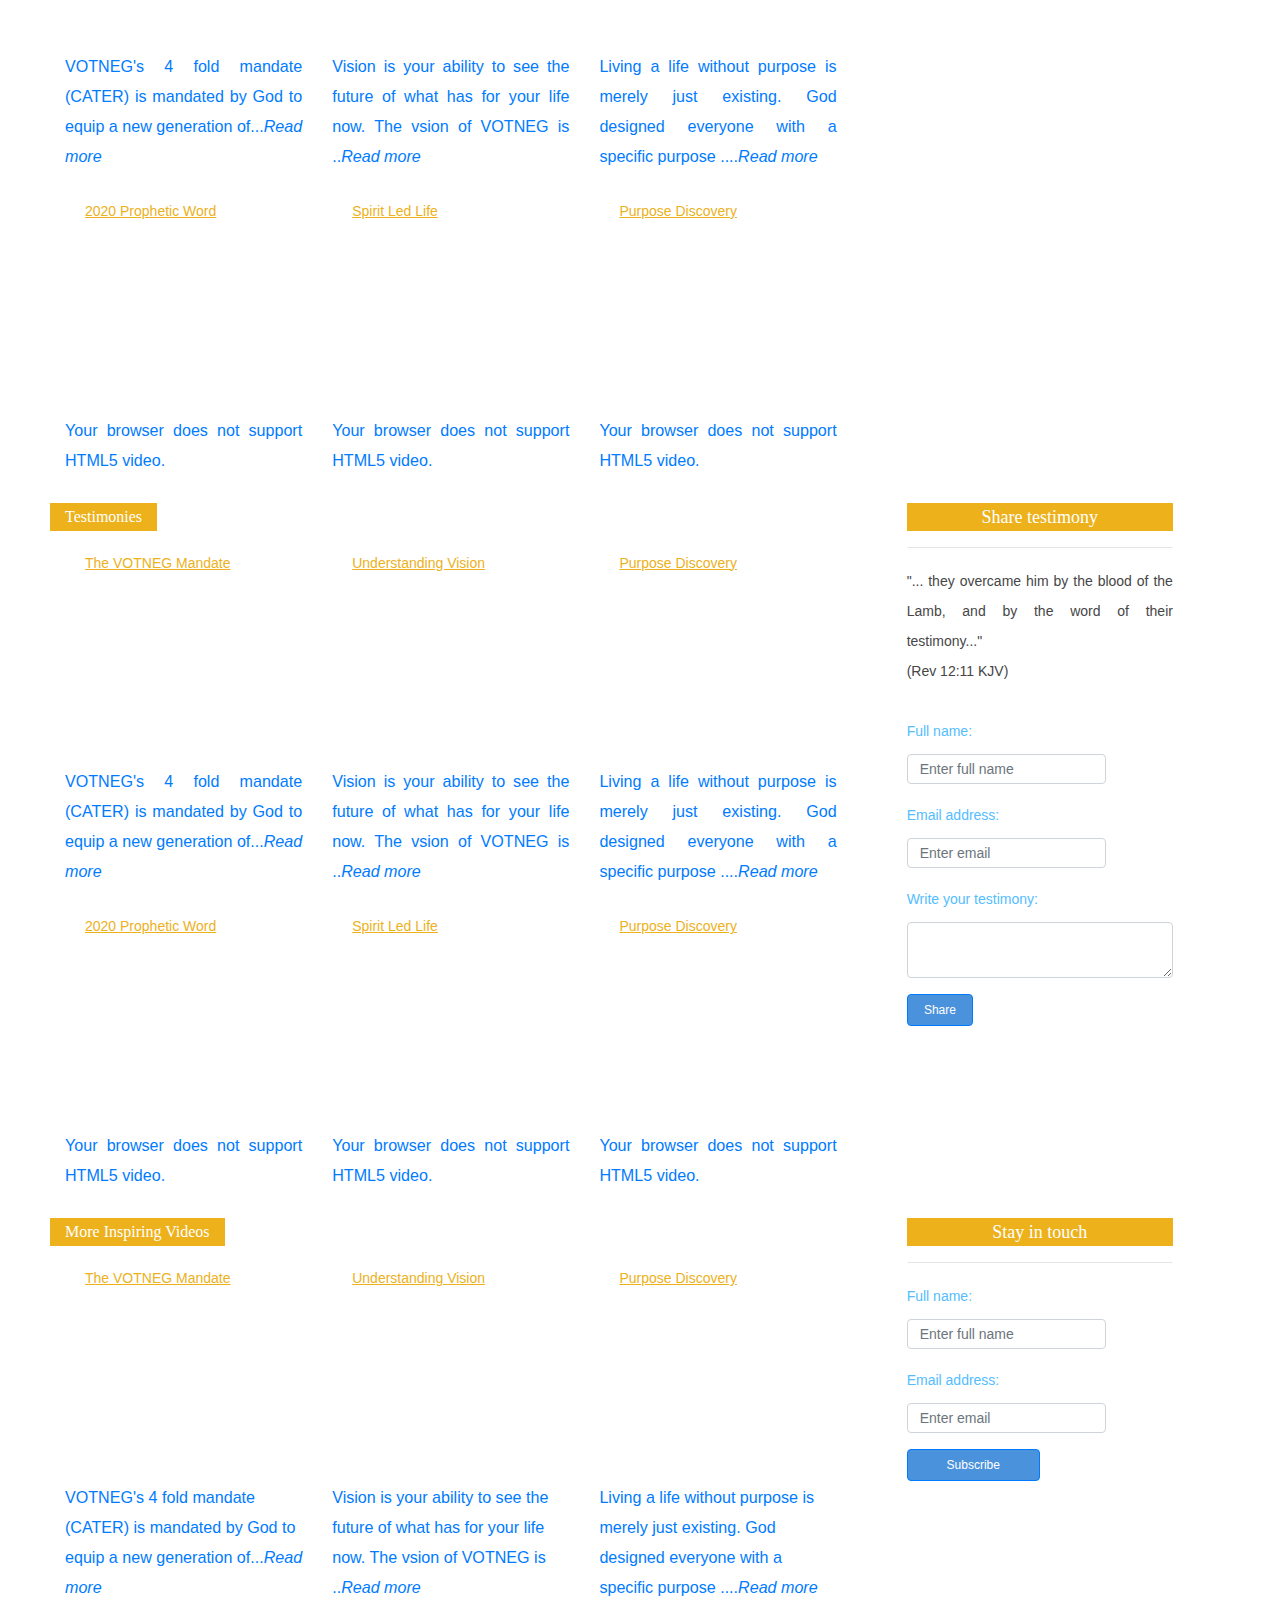
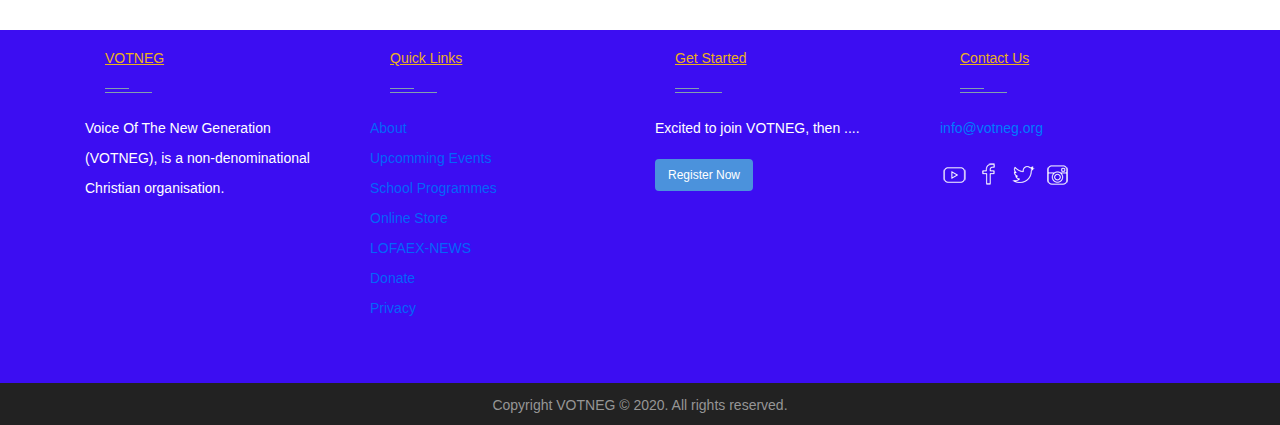
==== commit 94326daf: "Added more files to the project" ====
--- a/index.html
+++ b/index.html
@@ -195,7 +195,7 @@
         
         <div class="container-fluid middle-6">
             <div class="row">
-                 <div class="col-sm-6 col-md-8 col-lg-9 min-videos">
+                 <div class="col-sm-6 col-md-7 col-lg-8 min-videos m-left">
                      <h2 class="min-2">Ministry Trending videos</h2><hr>
                     <div class="container-fluid">
                         <div class="row">
@@ -234,7 +234,7 @@
                     <div class="container-fluid">
                         <div class="row">
                             <div class="col-md-4 col-lg-4">
-                                <p><h5>Prophetic Word for the year 2020</h5></p>
+                                <p><h5>2020 Prophetic Word</h5></p>
             
                                 <iframe width="100%" height="170px" src="https://www.youtube.com/embed/GYPdyye38Bs" frameborder="0" 
                                 allow="accelerometer; autoplay; encrypted-media; gyroscope; picture-in-picture" allowfullscreen></iframe>
@@ -305,59 +305,49 @@
         
         <div class="container-fluid middle-3">
             <div class="row">
-            <div class="col-sm-6 col-md-8 col-lg-9 segment-teaching">
+            <div class="col-sm-6 col-md-7 col-lg-8 segment-teaching m-left">
                 <h2 class="main-2">Life Transformational Teachings</h2>
                 <div class="container-fluid">
                     <div class="row">
-                        <div class="col-md-4 col-lg-4">
-                            <p><h5>New Creation Realities</h5></p>
-        
-                            <video width="200px" height="auto" controls>
-                                <source src="mov_bbb.mp4" type="video/mp4">
-                                <source src="mov_bbb.ogg" type="video/ogg">
-                                    Your browser does not support HTML5 video.
-                            </video>
-                            <p>
-                                <a href="#">Your browser does not support HTML5 video.</a>
-                            </p>
-                        </div>
-                        <div class="col-md-4 col-lg-4">
-                            <p><h5>Spirit Led Life</h5></p>
-        
-                            <video width="200px" height="auto" controls>
-                                <source src="mov_bbb.mp4" type="video/mp4">
-                                <source src="mov_bbb.ogg" type="video/ogg">
-                                    Your browser does not support HTML5 video.
-                            </video>
-                            <p>
-                                <a href="#">Your browser does not support HTML5 video.</a>
-                            </p>
-                        </div>
-                        <div class="col-md-4 col-lg-4">
+                        <div class="col- col-md-4 col-lg-4">
+                            <p><h5>The VOTNEG Mandate</h5></p>
+        
+                            <iframe width="100%" height="170px" src="https://www.youtube.com/embed/CK8W3kgNbIQ" frameborder="0" 
+                            allow="accelerometer; autoplay; encrypted-media; gyroscope; picture-in-picture" allowfullscreen></iframe>
+                            
+                            <p>
+                                <a href="#">VOTNEG's 4 fold mandate (CATER) is mandated by God to equip a new generation of...<em>Read more</em></a>
+                            </p>
+                        </div>
+                        <div class="col- col-md-4 col-lg-4">
+                            <p><h5>Understanding Vision</h5></p>
+        
+                            <iframe width="100%" height="170px" src="https://www.youtube.com/embed/MuzVrwDfsK8" frameborder="0" 
+                            allow="accelerometer; autoplay; encrypted-media; gyroscope; picture-in-picture" allowfullscreen></iframe>
+                            
+                            <p>
+                                <a href="#">Vision is your ability to see the future of what has for your life now. The vsion of VOTNEG is ..<em>Read more</em></a>
+                            </p>
+                        </div>
+                        <div class="col- col-md-4 col-lg-4">
                             <p><h5>Purpose Discovery</h5></p>
         
-                            <video width="200px" height="auto" controls>
-                                <source src="mov_bbb.mp4" type="video/mp4">
-                                <source src="mov_bbb.ogg" type="video/ogg">
-                                    Your browser does not support HTML5 video.
-                            </video>
-                            <p>
-                                <a href="#">Your browser does not support HTML5 video.</a>
+                            <iframe width="100%" height="170px" src="https://www.youtube.com/embed/X1lCcQu9PXw" frameborder="0" 
+                            allow="accelerometer; autoplay; encrypted-media; gyroscope; picture-in-picture" allowfullscreen></iframe>
+                            
+                            <p>
+                                <a href="#">Living a life without purpose is merely just existing. God designed everyone with a specific purpose ....<em>Read more</em></a>
                             </p>
                         </div>
                     </div>
                 </div>
-
                 <div class="container-fluid">
                     <div class="row">
                         <div class="col-md-4 col-lg-4">
-                            <p><h5>New Creation Realities</h5></p>
-        
-                            <video width="200px" height="auto" controls>
-                                <source src="mov_bbb.mp4" type="video/mp4">
-                                <source src="mov_bbb.ogg" type="video/ogg">
-                                    Your browser does not support HTML5 video.
-                            </video>
+                            <p><h5>2020 Prophetic Word</h5></p>
+        
+                            <iframe width="100%" height="170px" src="https://www.youtube.com/embed/GYPdyye38Bs" frameborder="0" 
+                            allow="accelerometer; autoplay; encrypted-media; gyroscope; picture-in-picture" allowfullscreen></iframe>
                             <p>
                                 <a href="#">Your browser does not support HTML5 video.</a>
                             </p>
@@ -365,11 +355,8 @@
                         <div class="col-md-4 col-lg-4">
                             <p><h5>Spirit Led Life</h5></p>
         
-                            <video width="200px" height="auto" controls>
-                                <source src="mov_bbb.mp4" type="video/mp4">
-                                <source src="mov_bbb.ogg" type="video/ogg">
-                                    Your browser does not support HTML5 video.
-                            </video>
+                            <iframe width="100%" height="170px" src="https://www.youtube.com/embed/uRpaziPP0Ng" frameborder="0" 
+                            allow="accelerometer; autoplay; encrypted-media; gyroscope; picture-in-picture" allowfullscreen></iframe>
                             <p>
                                 <a href="#">Your browser does not support HTML5 video.</a>
                             </p>
@@ -377,11 +364,9 @@
                         <div class="col-md-4 col-lg-4">
                             <p><h5>Purpose Discovery</h5></p>
         
-                            <video width="200px" height="auto" controls>
-                                <source src="mov_bbb.mp4" type="video/mp4">
-                                <source src="mov_bbb.ogg" type="video/ogg">
-                                    Your browser does not support HTML5 video.
-                            </video>
+                            <iframe width="100%" height="170px" src="https://www.youtube.com/embed/eiTuFjF8QJg" frameborder="0" 
+                            allow="accelerometer; autoplay; encrypted-media; gyroscope; picture-in-picture" allowfullscreen></iframe>
+                            
                             <p>
                                 <a href="#">Your browser does not support HTML5 video.</a>
                             </p>
@@ -403,18 +388,49 @@
         
         <div class="container-fluid middle-4">
             <div class="row">
-            <div class="col-sm-6 col-md-8 col-lg-9 segment-testimony">
+            <div class="col-sm-6 col-md-7 col-lg-8 segment-testimony m-left">
                 <h2 class="main-3">Testimonies</h2>
                 <div class="container-fluid">
                     <div class="row">
+                        <div class="col- col-md-4 col-lg-4">
+                            <p><h5>The VOTNEG Mandate</h5></p>
+        
+                            <iframe width="100%" height="170px" src="https://www.youtube.com/embed/CK8W3kgNbIQ" frameborder="0" 
+                            allow="accelerometer; autoplay; encrypted-media; gyroscope; picture-in-picture" allowfullscreen></iframe>
+                            
+                            <p>
+                                <a href="#">VOTNEG's 4 fold mandate (CATER) is mandated by God to equip a new generation of...<em>Read more</em></a>
+                            </p>
+                        </div>
+                        <div class="col- col-md-4 col-lg-4">
+                            <p><h5>Understanding Vision</h5></p>
+        
+                            <iframe width="100%" height="170px" src="https://www.youtube.com/embed/MuzVrwDfsK8" frameborder="0" 
+                            allow="accelerometer; autoplay; encrypted-media; gyroscope; picture-in-picture" allowfullscreen></iframe>
+                            
+                            <p>
+                                <a href="#">Vision is your ability to see the future of what has for your life now. The vsion of VOTNEG is ..<em>Read more</em></a>
+                            </p>
+                        </div>
+                        <div class="col- col-md-4 col-lg-4">
+                            <p><h5>Purpose Discovery</h5></p>
+        
+                            <iframe width="100%" height="170px" src="https://www.youtube.com/embed/X1lCcQu9PXw" frameborder="0" 
+                            allow="accelerometer; autoplay; encrypted-media; gyroscope; picture-in-picture" allowfullscreen></iframe>
+                            
+                            <p>
+                                <a href="#">Living a life without purpose is merely just existing. God designed everyone with a specific purpose ....<em>Read more</em></a>
+                            </p>
+                        </div>
+                    </div>
+                </div>
+                <div class="container-fluid">
+                    <div class="row">
                         <div class="col-md-4 col-lg-4">
-                            <p><h5>New Creation Realities</h5></p>
-        
-                            <video width="200px" height="auto" controls>
-                                <source src="mov_bbb.mp4" type="video/mp4">
-                                <source src="mov_bbb.ogg" type="video/ogg">
-                                    Your browser does not support HTML5 video.
-                            </video>
+                            <p><h5>2020 Prophetic Word</h5></p>
+        
+                            <iframe width="100%" height="170px" src="https://www.youtube.com/embed/GYPdyye38Bs" frameborder="0" 
+                            allow="accelerometer; autoplay; encrypted-media; gyroscope; picture-in-picture" allowfullscreen></iframe>
                             <p>
                                 <a href="#">Your browser does not support HTML5 video.</a>
                             </p>
@@ -422,11 +438,8 @@
                         <div class="col-md-4 col-lg-4">
                             <p><h5>Spirit Led Life</h5></p>
         
-                            <video width="200px" height="auto" controls>
-                                <source src="mov_bbb.mp4" type="video/mp4">
-                                <source src="mov_bbb.ogg" type="video/ogg">
-                                    Your browser does not support HTML5 video.
-                            </video>
+                            <iframe width="100%" height="170px" src="https://www.youtube.com/embed/uRpaziPP0Ng" frameborder="0" 
+                            allow="accelerometer; autoplay; encrypted-media; gyroscope; picture-in-picture" allowfullscreen></iframe>
                             <p>
                                 <a href="#">Your browser does not support HTML5 video.</a>
                             </p>
@@ -434,18 +447,13 @@
                         <div class="col-md-4 col-lg-4">
                             <p><h5>Purpose Discovery</h5></p>
         
-                            <video width="200px" height="auto" controls>
-                                <source src="mov_bbb.mp4" type="video/mp4">
-                                <source src="mov_bbb.ogg" type="video/ogg">
-                                    Your browser does not support HTML5 video.
-                            </video>
+                            <iframe width="100%" height="170px" src="https://www.youtube.com/embed/eiTuFjF8QJg" frameborder="0" 
+                            allow="accelerometer; autoplay; encrypted-media; gyroscope; picture-in-picture" allowfullscreen></iframe>
+                            
                             <p>
                                 <a href="#">Your browser does not support HTML5 video.</a>
                             </p>
                         </div>
-
-                       
-
                     </div>
                 </div>
             </div>
@@ -478,44 +486,38 @@
         
         <div class="container-fluid middle-5">
             <div class="row">
-            <div class="col-sm-6 col-md-8 col-lg-9 segment-videos-more">
-                <h2 class="main-4">More Video</h2>
+            <div class="col-sm-6 col-md-7 col-lg-8 segment-videos-more m-left">
+                <h2 class="main-4">More Inspiring Videos</h2>
                 <div class="container-fluid">
                     <div class="row">
-                        <div class="col-md-4 col-lg-4">
-                            <p><h5>New Creation Realities</h5></p>
-        
-                            <video width="200px" height="auto" controls>
-                                <source src="mov_bbb.mp4" type="video/mp4">
-                                <source src="mov_bbb.ogg" type="video/ogg">
-                                    Your browser does not support HTML5 video.
-                            </video>
-                            <p>
-                                <a href="#">Your browser does not support HTML5 video.</a>
-                            </p>
-                        </div>
-                        <div class="col-md-4 col-lg-4">
-                            <p><h5>Spirit Led Life</h5></p>
-        
-                            <video width="200px" height="auto" controls>
-                                <source src="mov_bbb.mp4" type="video/mp4">
-                                <source src="mov_bbb.ogg" type="video/ogg">
-                                    Your browser does not support HTML5 video.
-                            </video>
-                            <p>
-                                <a href="#">Your browser does not support HTML5 video.</a>
-                            </p>
-                        </div>
-                        <div class="col-md-4 col-lg-4">
+                        <div class="col- col-md-4 col-lg-4">
+                            <p><h5>The VOTNEG Mandate</h5></p>
+        
+                            <iframe width="100%" height="170px" src="https://www.youtube.com/embed/CK8W3kgNbIQ" frameborder="0" 
+                            allow="accelerometer; autoplay; encrypted-media; gyroscope; picture-in-picture" allowfullscreen></iframe>
+                            
+                            <p>
+                                <a href="#">VOTNEG's 4 fold mandate (CATER) is mandated by God to equip a new generation of...<em>Read more</em></a>
+                            </p>
+                        </div>
+                        <div class="col- col-md-4 col-lg-4">
+                            <p><h5>Understanding Vision</h5></p>
+        
+                            <iframe width="100%" height="170px" src="https://www.youtube.com/embed/MuzVrwDfsK8" frameborder="0" 
+                            allow="accelerometer; autoplay; encrypted-media; gyroscope; picture-in-picture" allowfullscreen></iframe>
+                            
+                            <p>
+                                <a href="#">Vision is your ability to see the future of what has for your life now. The vsion of VOTNEG is ..<em>Read more</em></a>
+                            </p>
+                        </div>
+                        <div class="col- col-md-4 col-lg-4">
                             <p><h5>Purpose Discovery</h5></p>
         
-                            <video width="200px" height="auto" controls>
-                                <source src="mov_bbb.mp4" type="video/mp4">
-                                <source src="mov_bbb.ogg" type="video/ogg">
-                                    Your browser does not support HTML5 video.
-                            </video>
-                            <p>
-                                <a href="#">Your browser does not support HTML5 video.</a>
+                            <iframe width="100%" height="170px" src="https://www.youtube.com/embed/X1lCcQu9PXw" frameborder="0" 
+                            allow="accelerometer; autoplay; encrypted-media; gyroscope; picture-in-picture" allowfullscreen></iframe>
+                            
+                            <p>
+                                <a href="#">Living a life without purpose is merely just existing. God designed everyone with a specific purpose ....<em>Read more</em></a>
                             </p>
                         </div>
                     </div>
